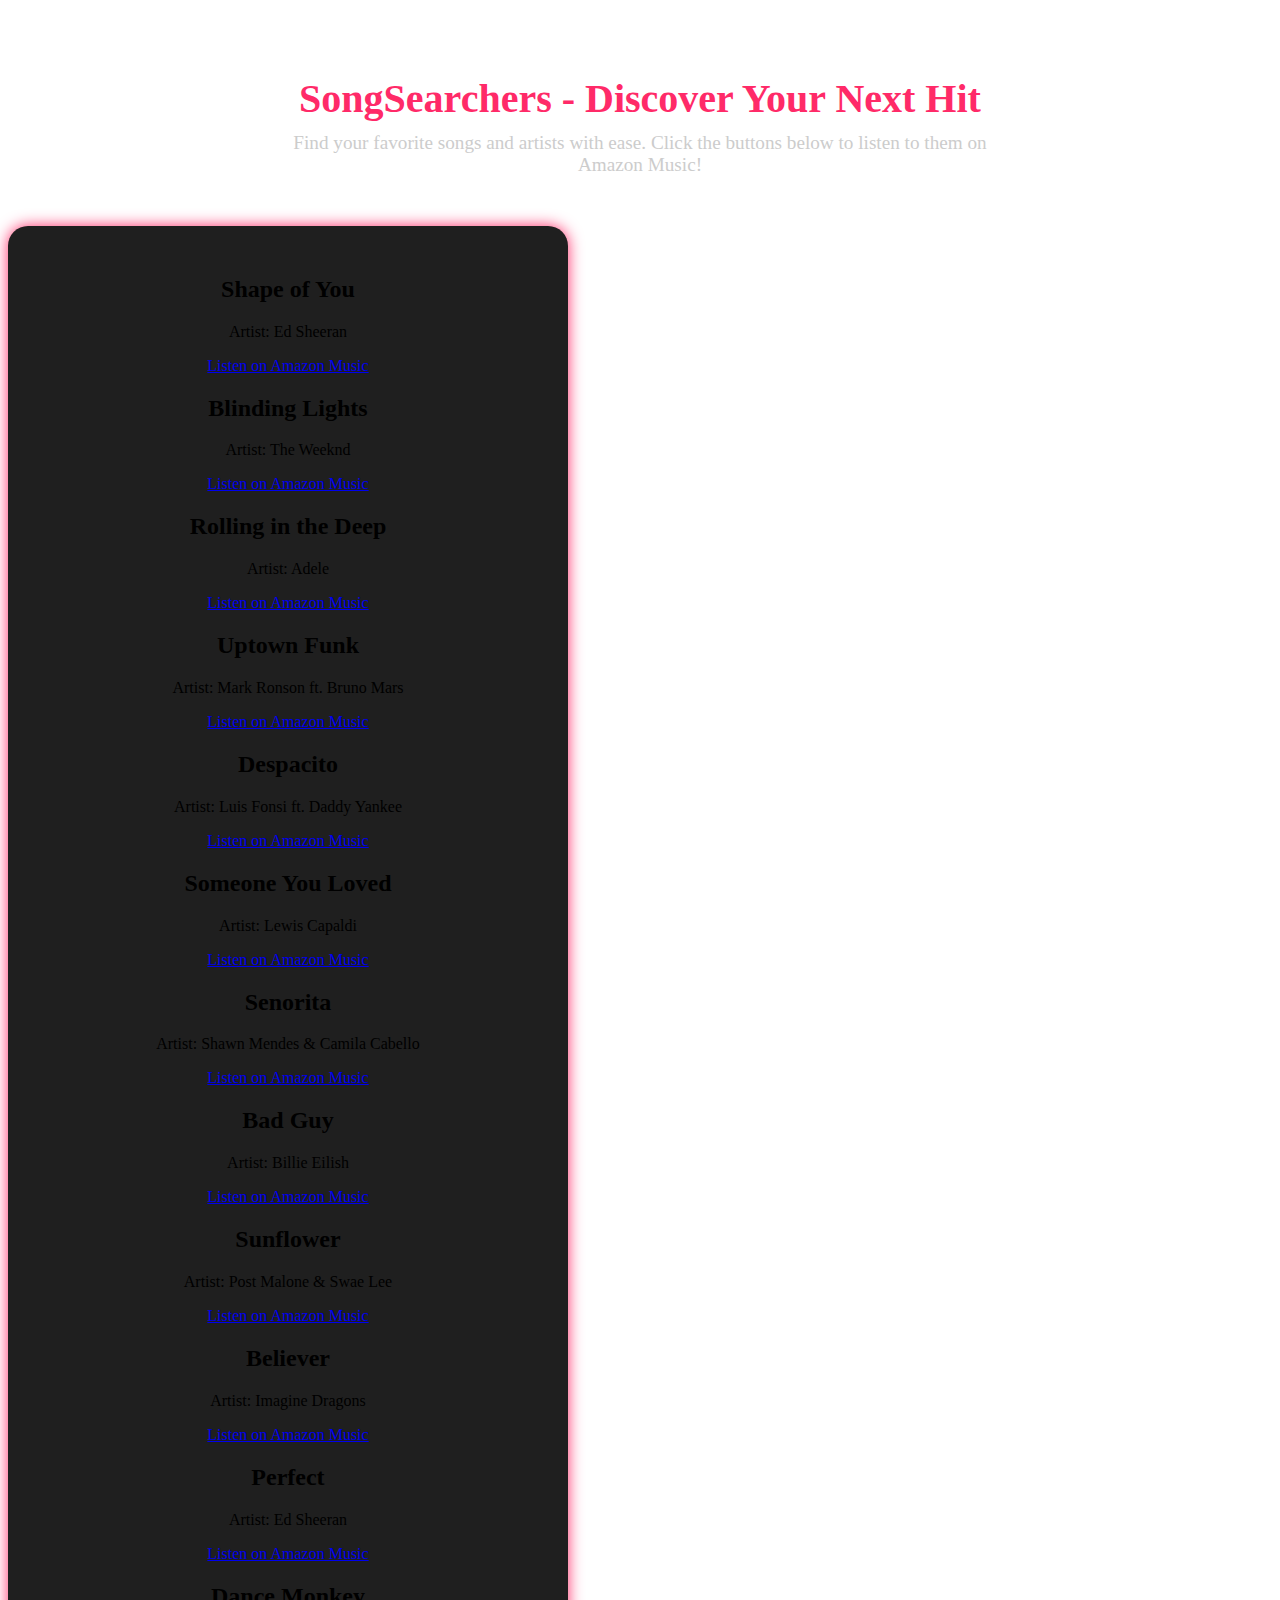
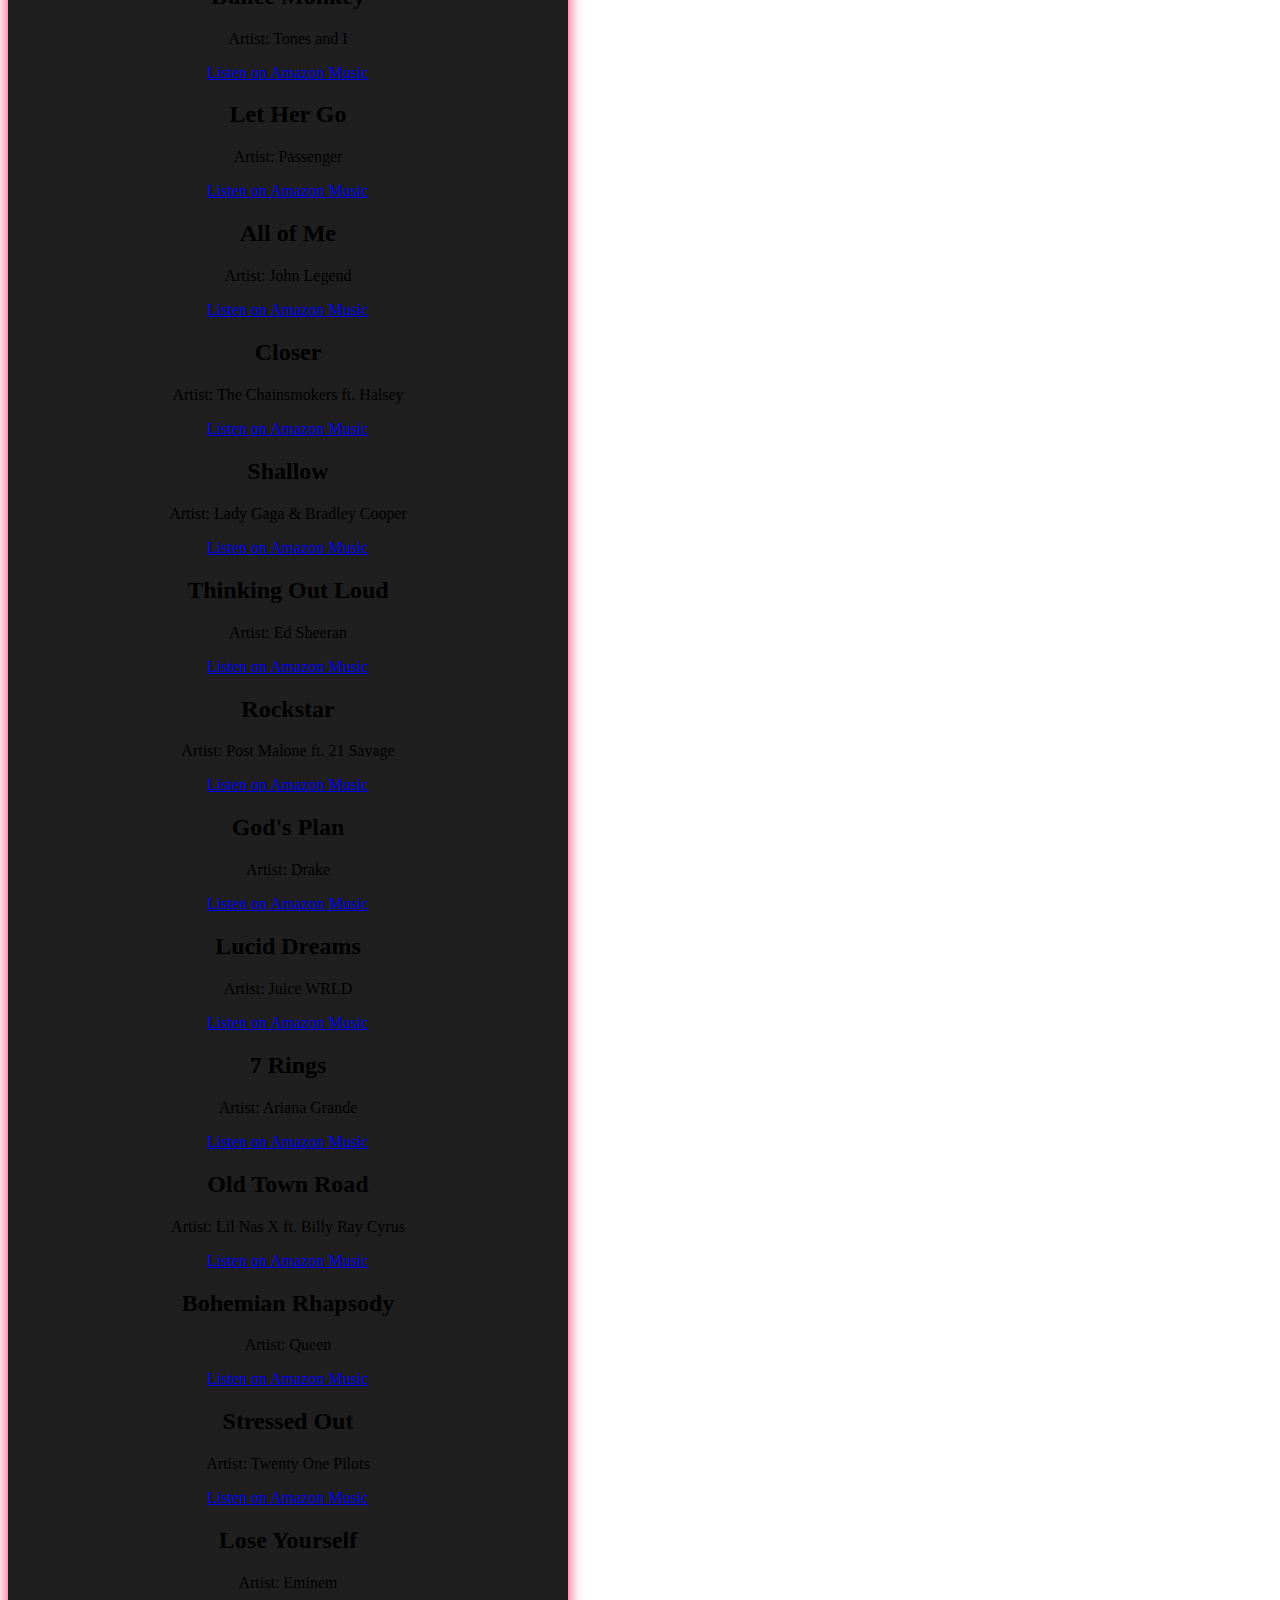
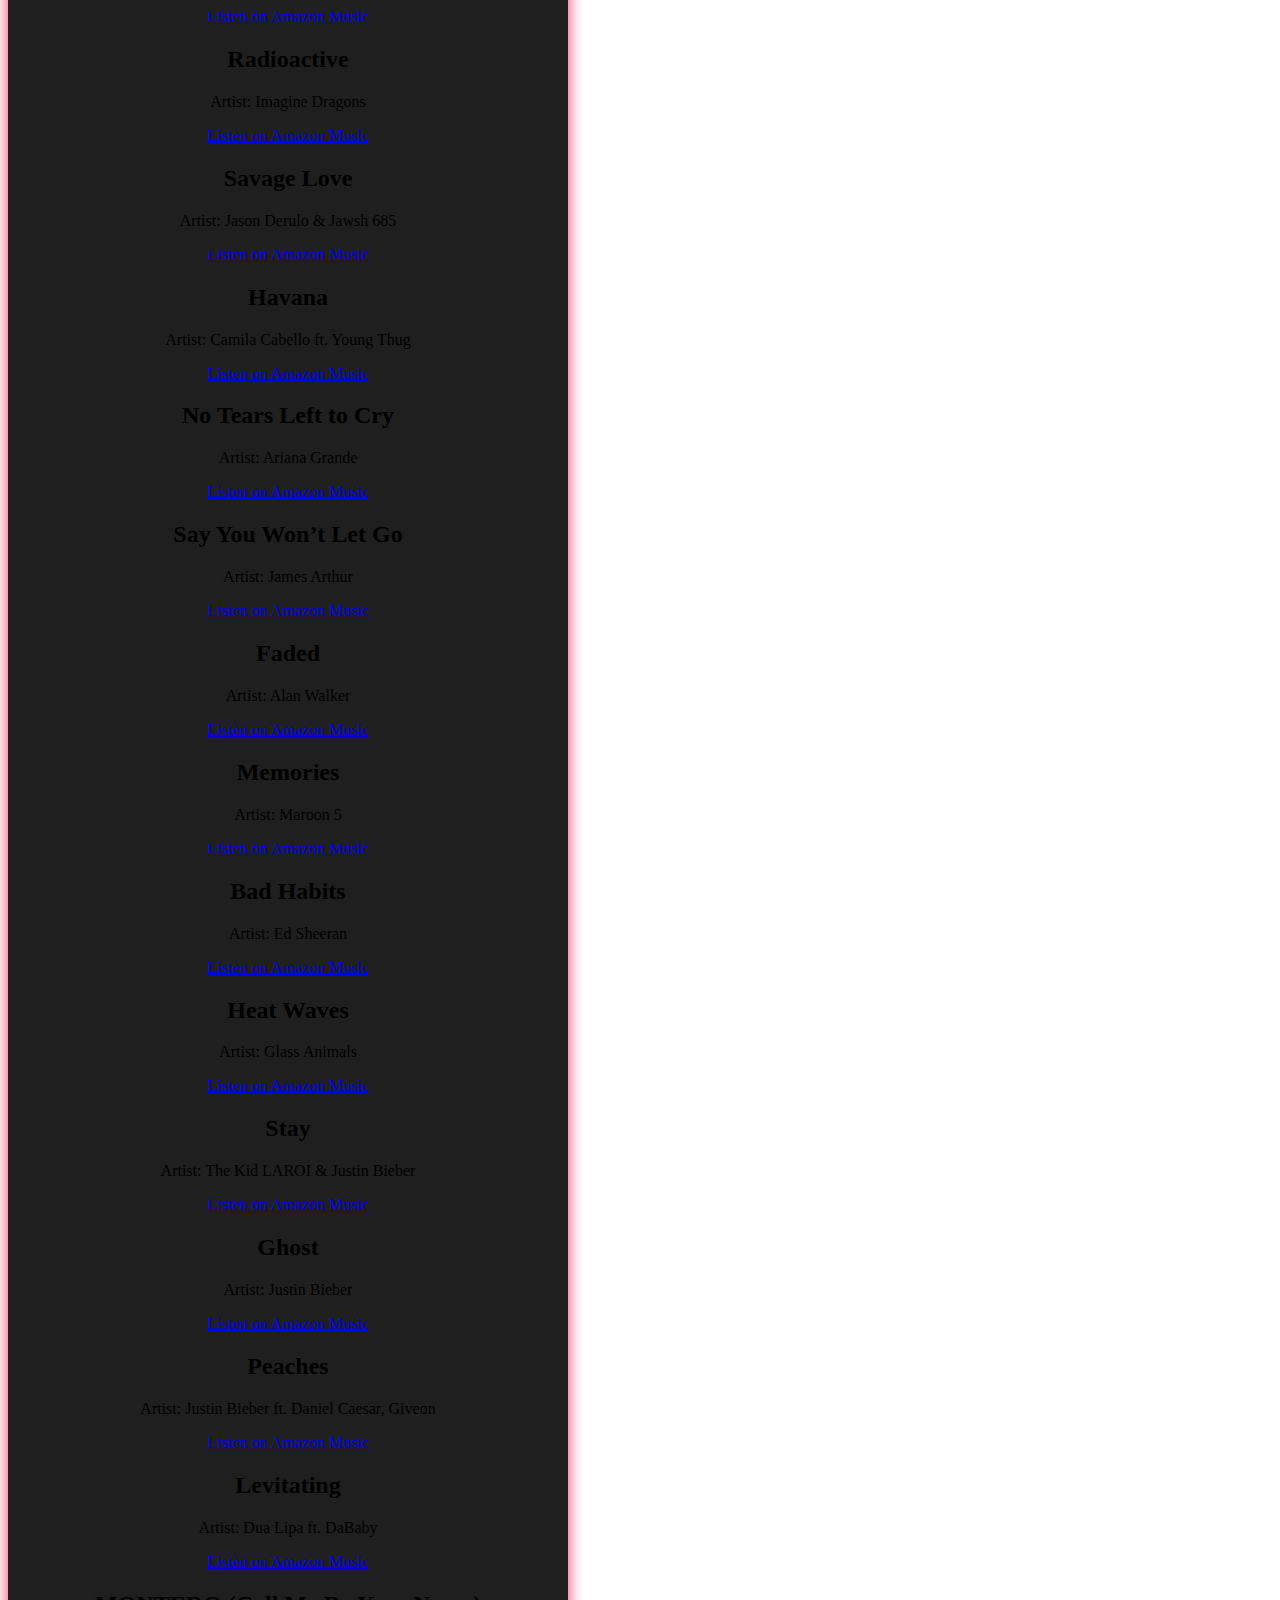
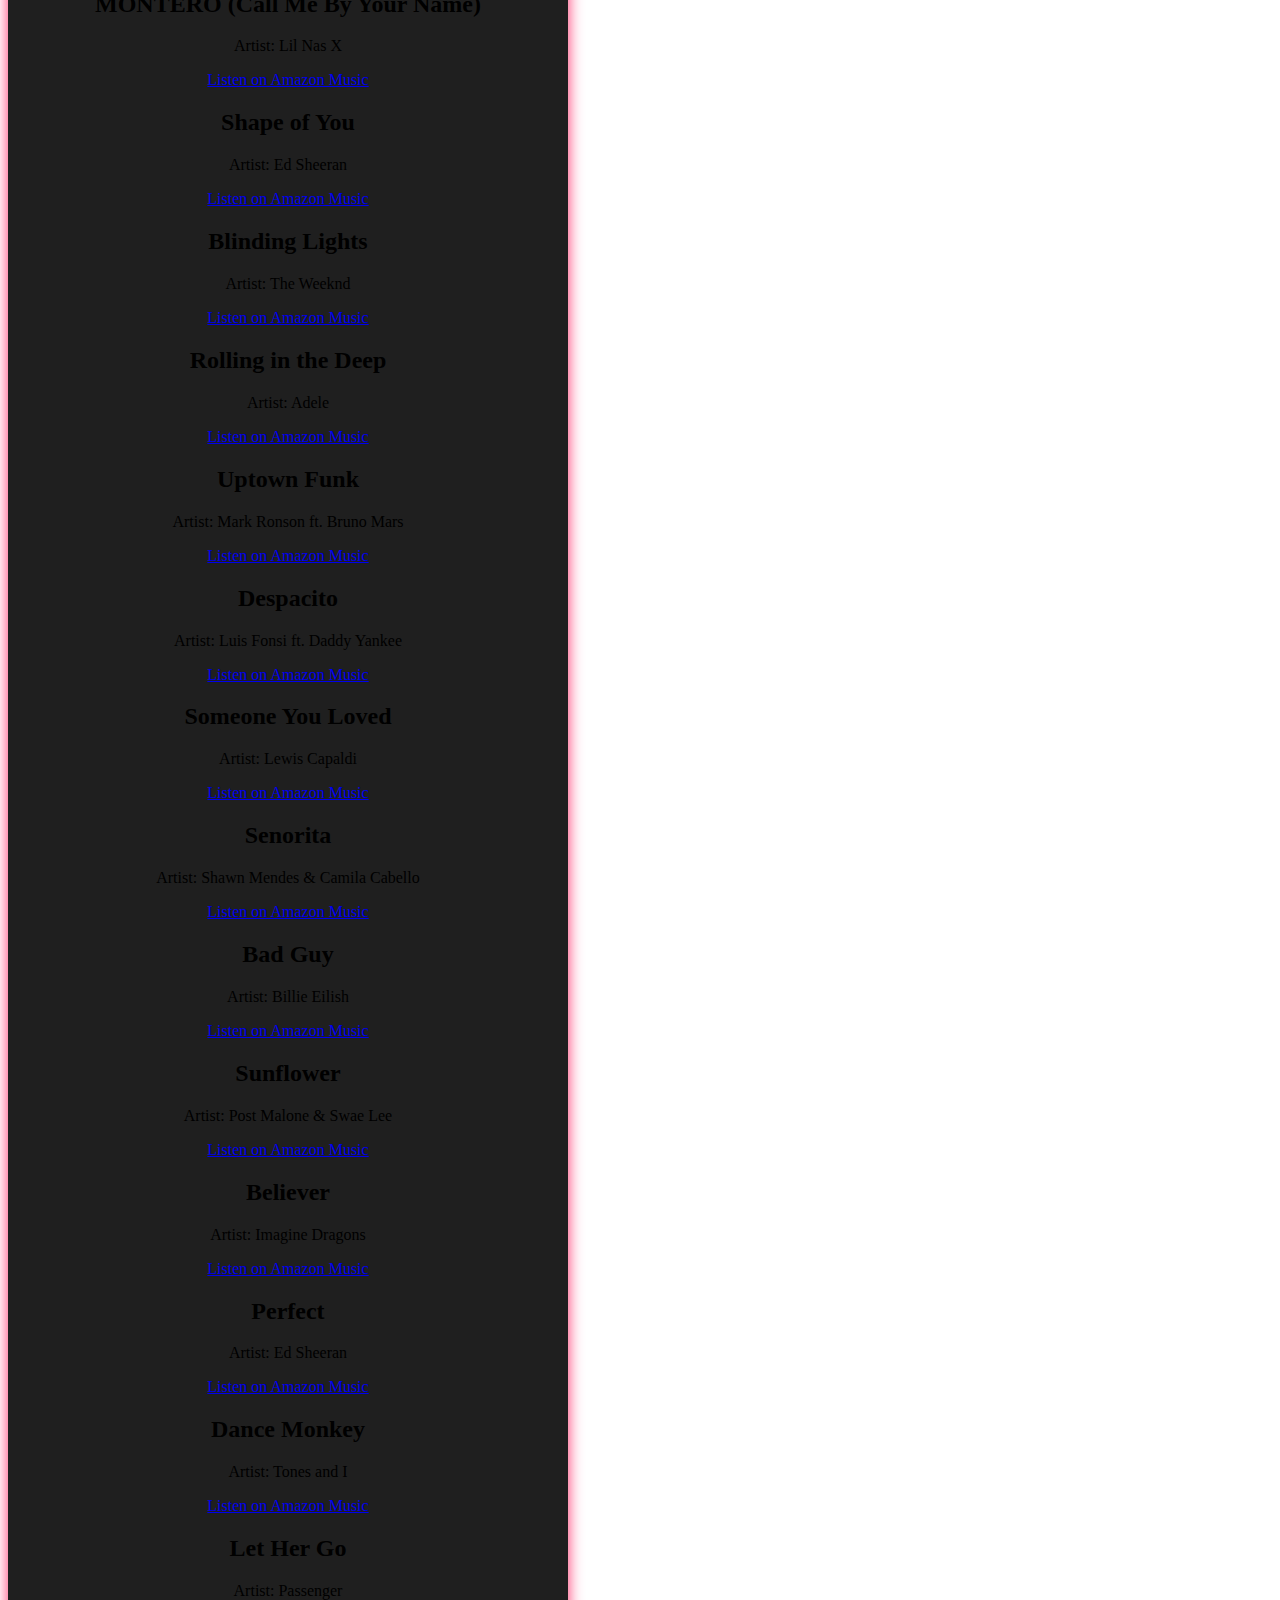
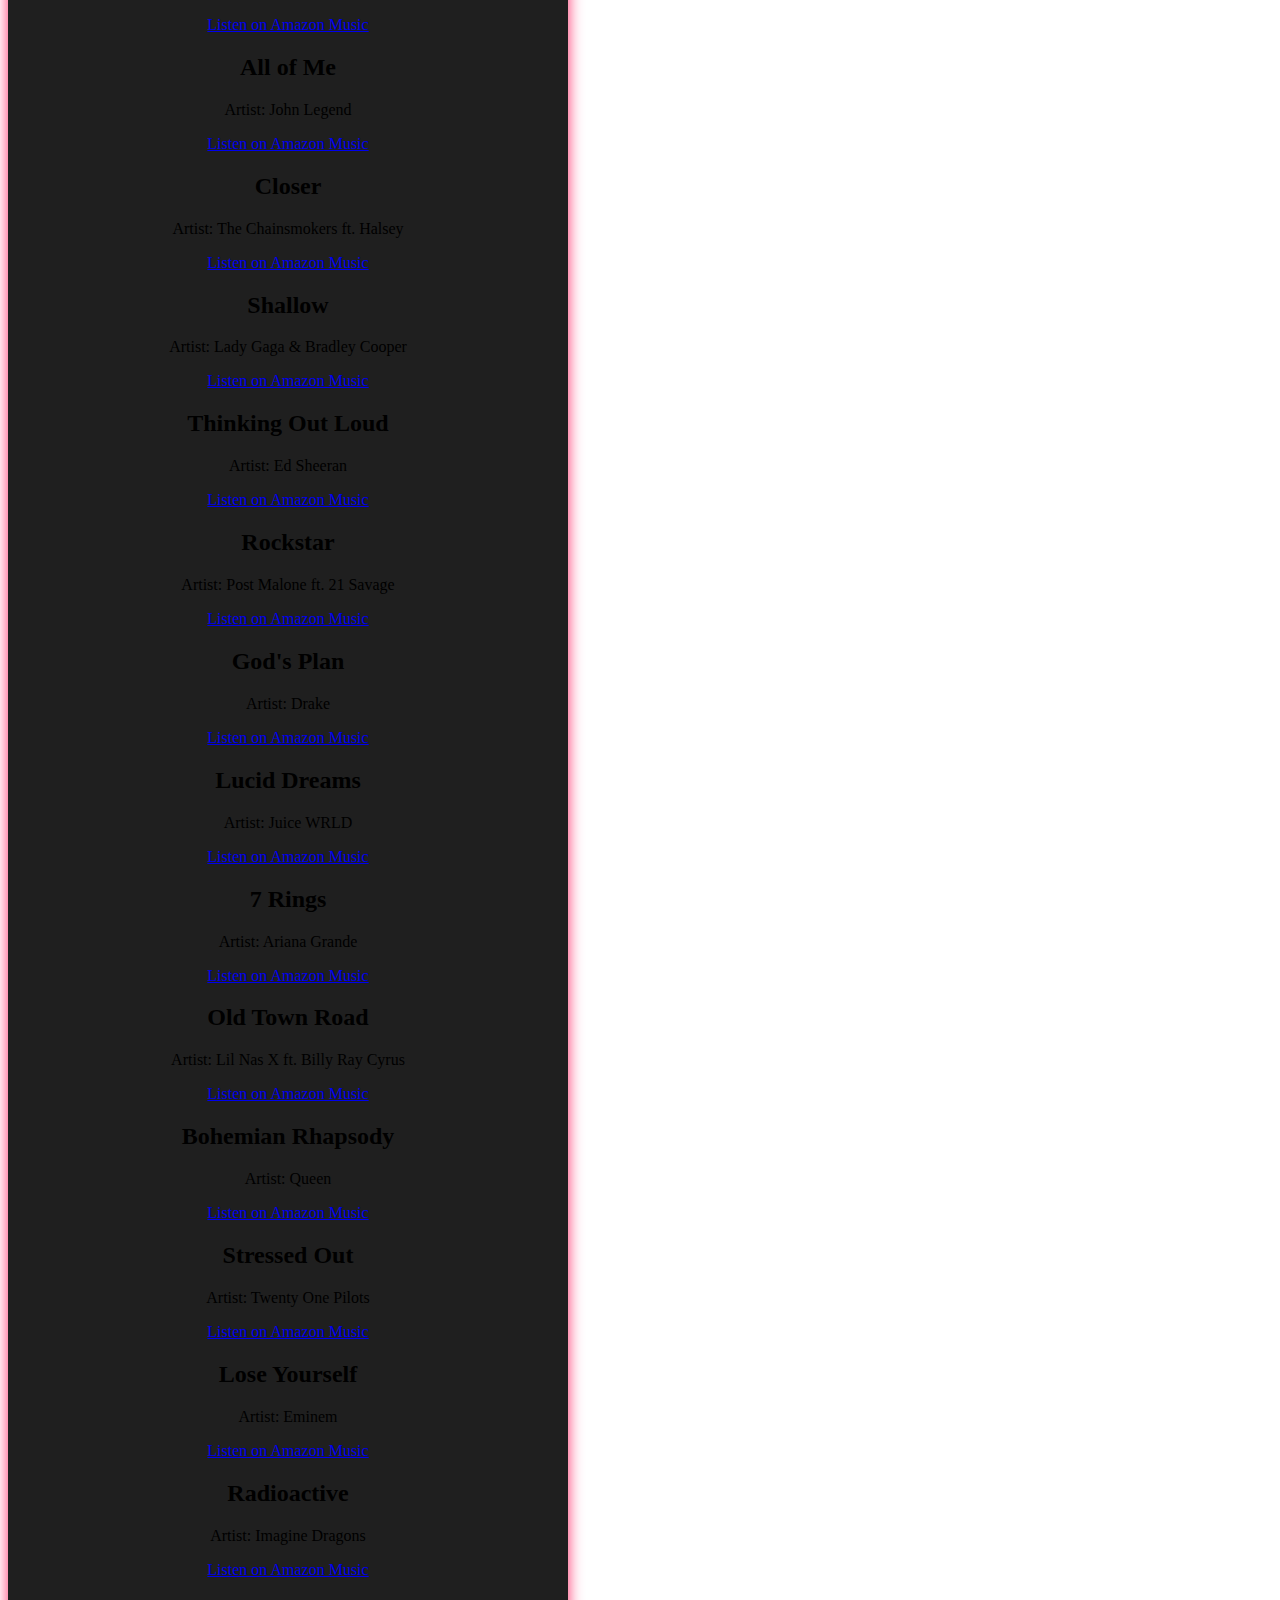
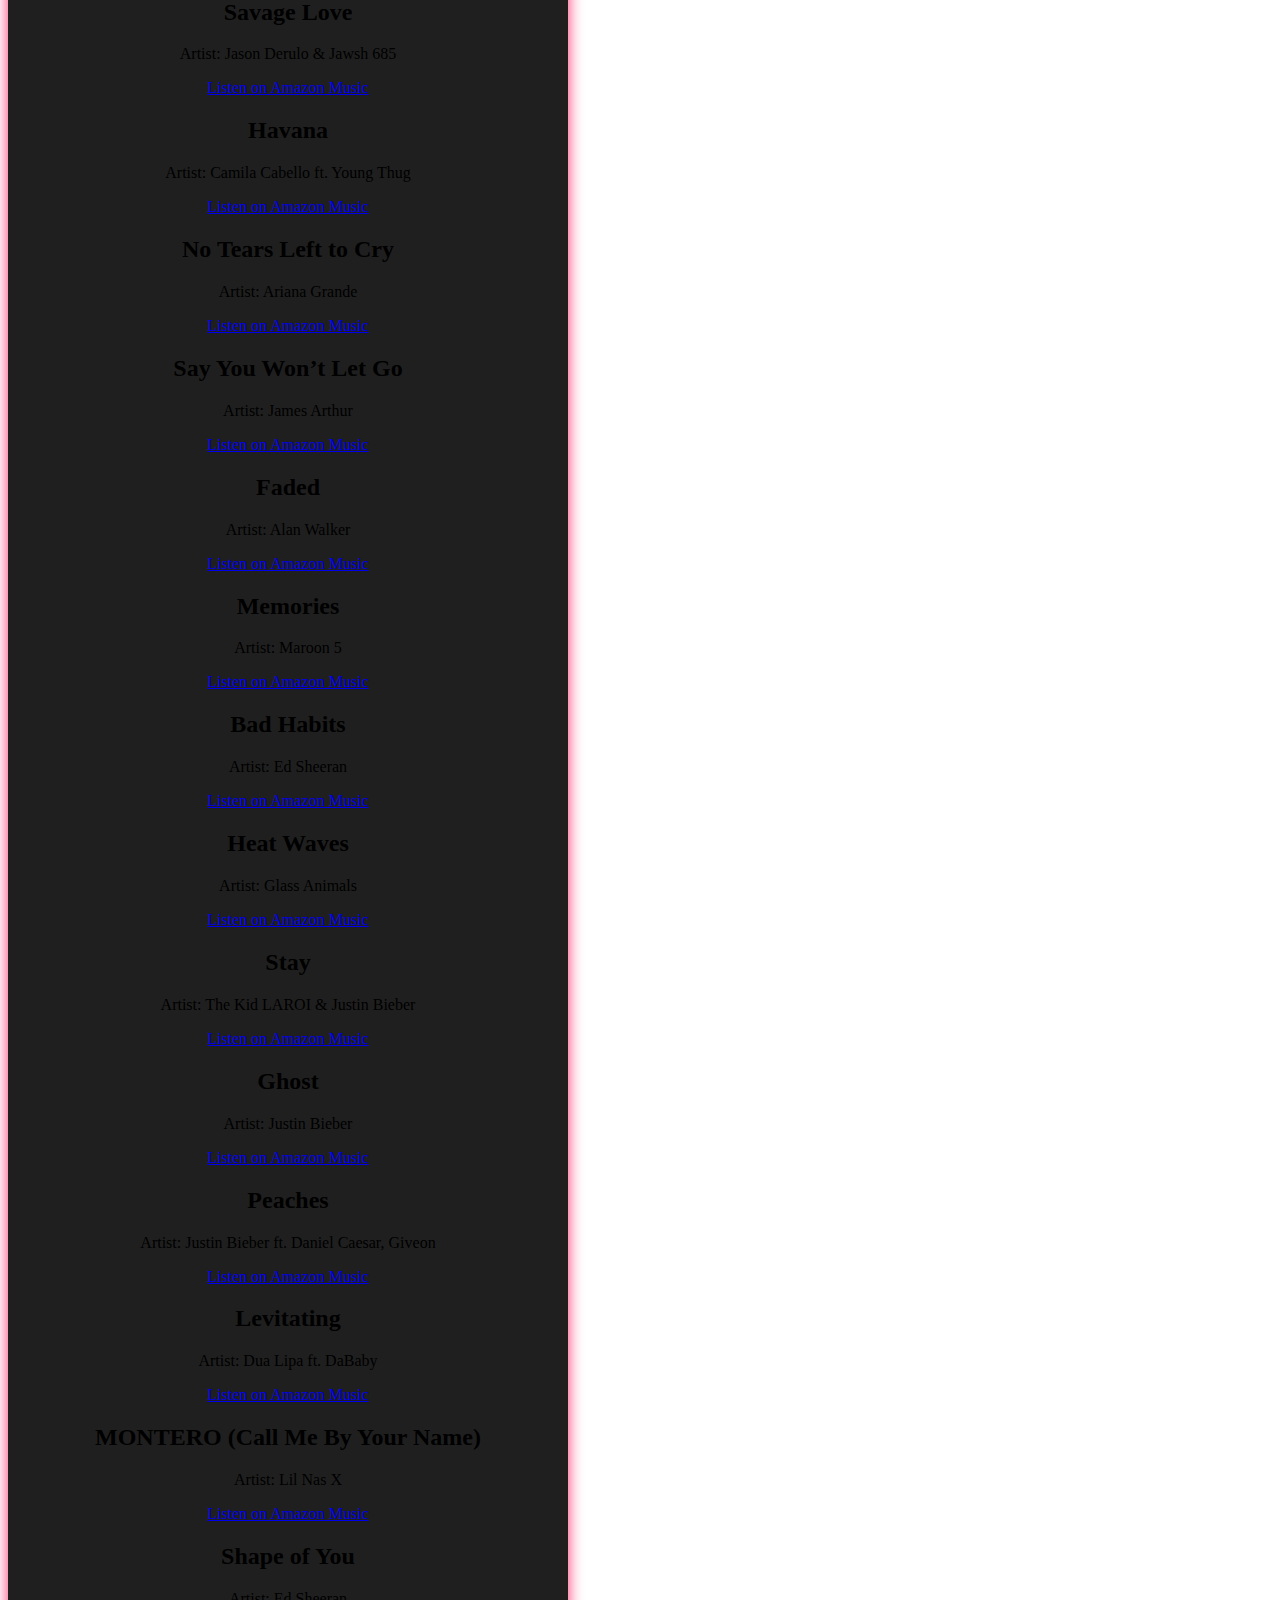
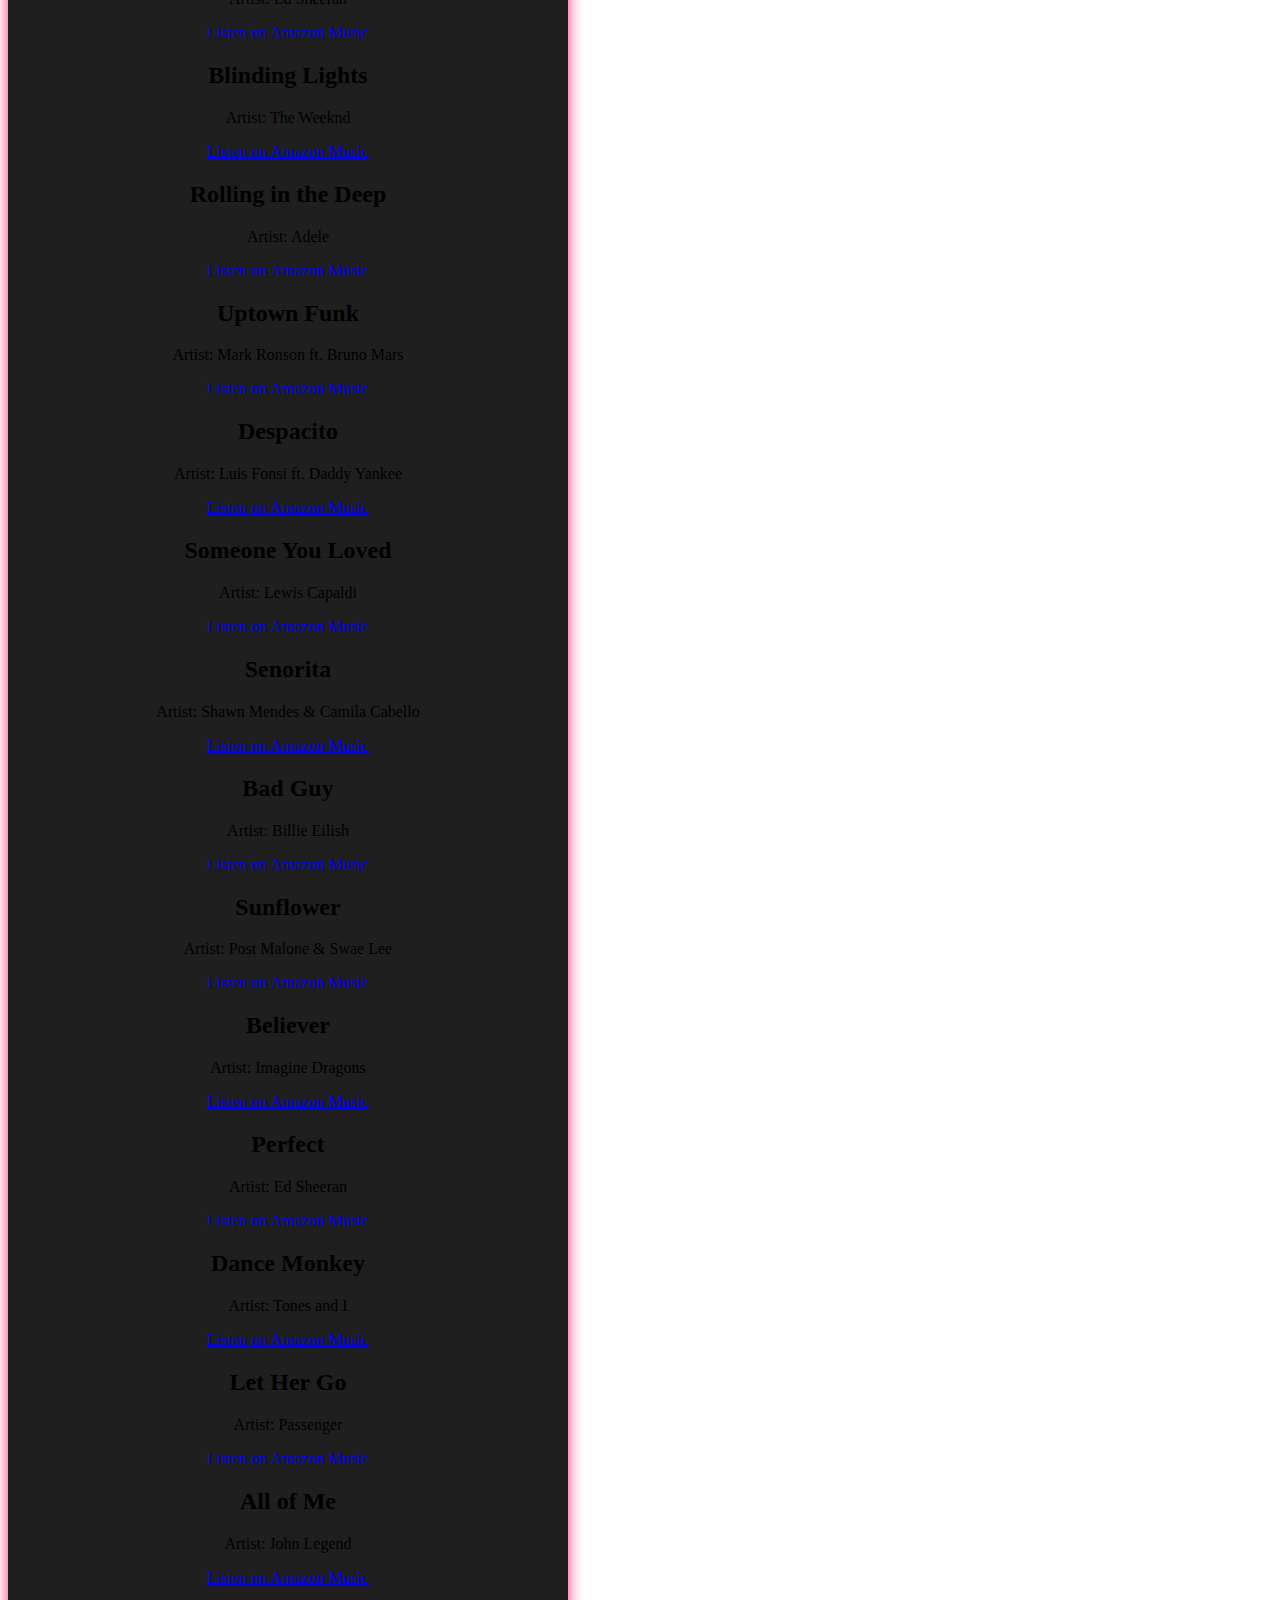
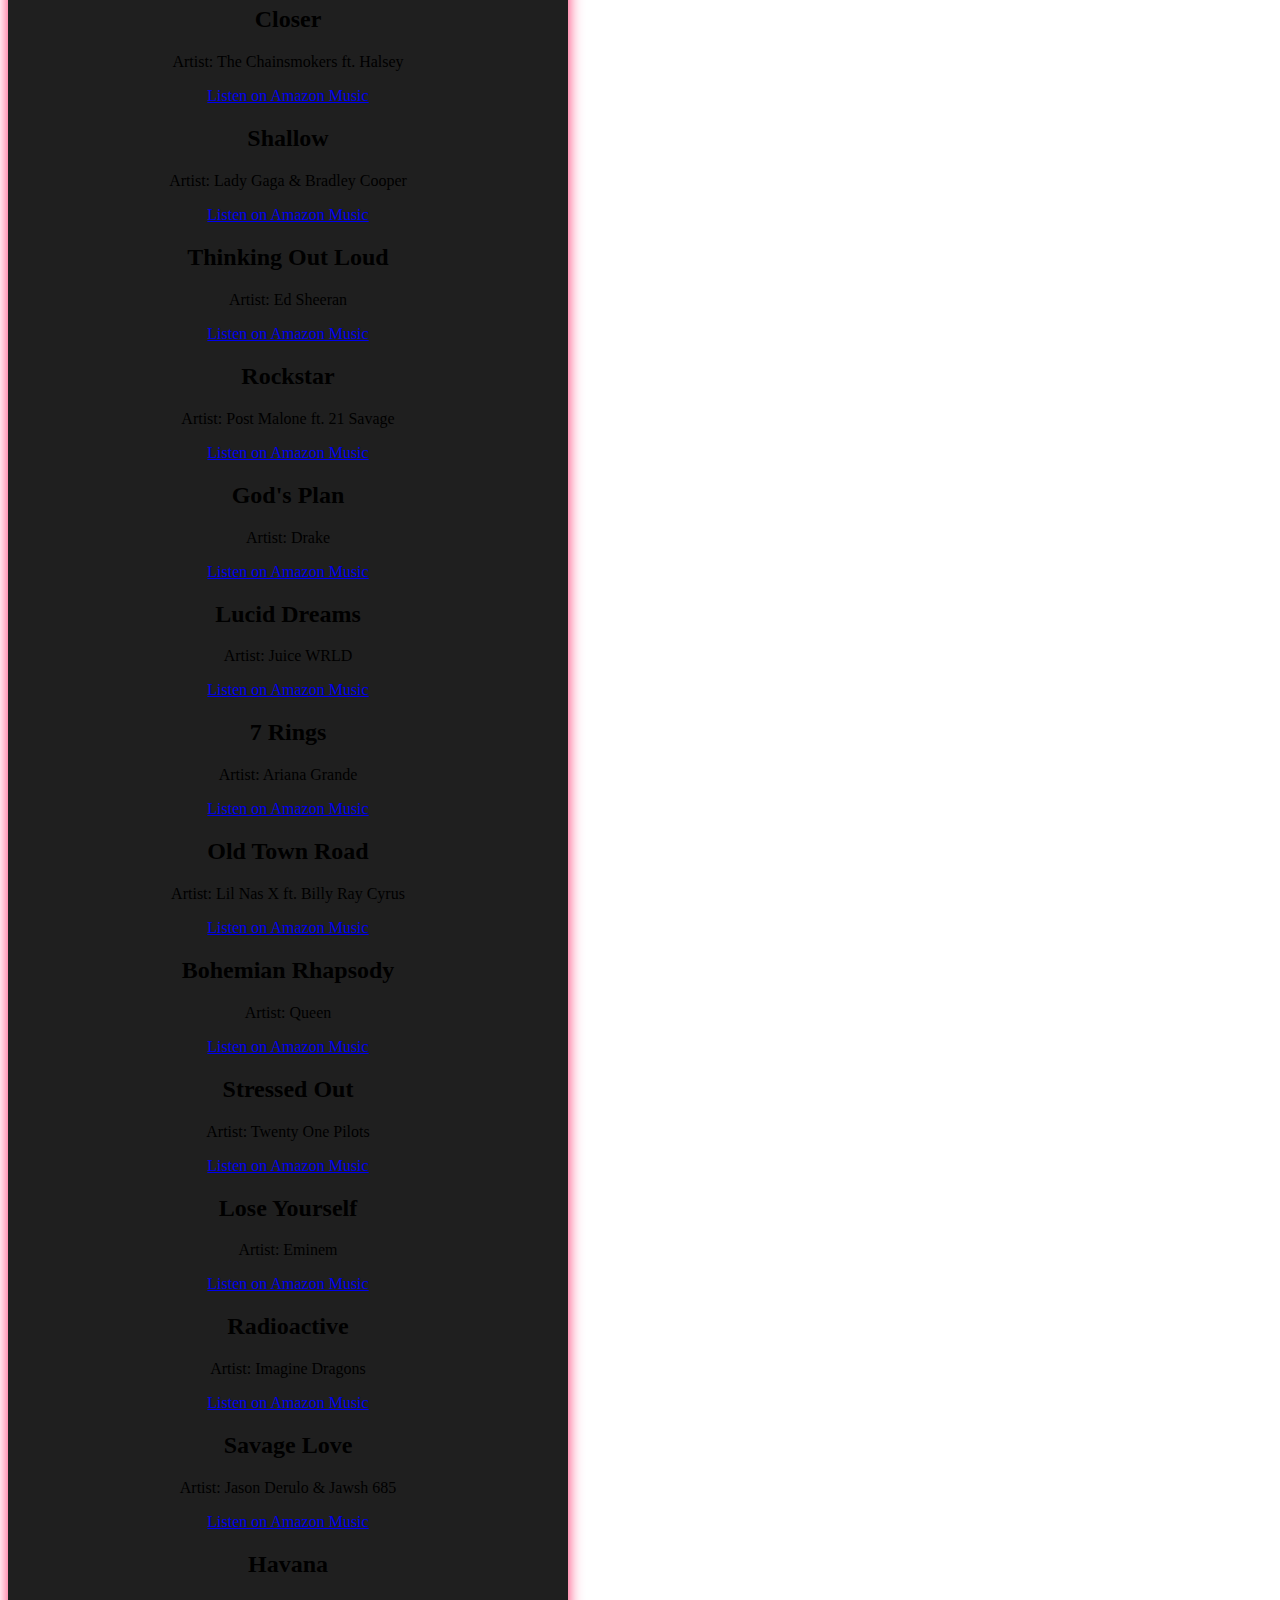
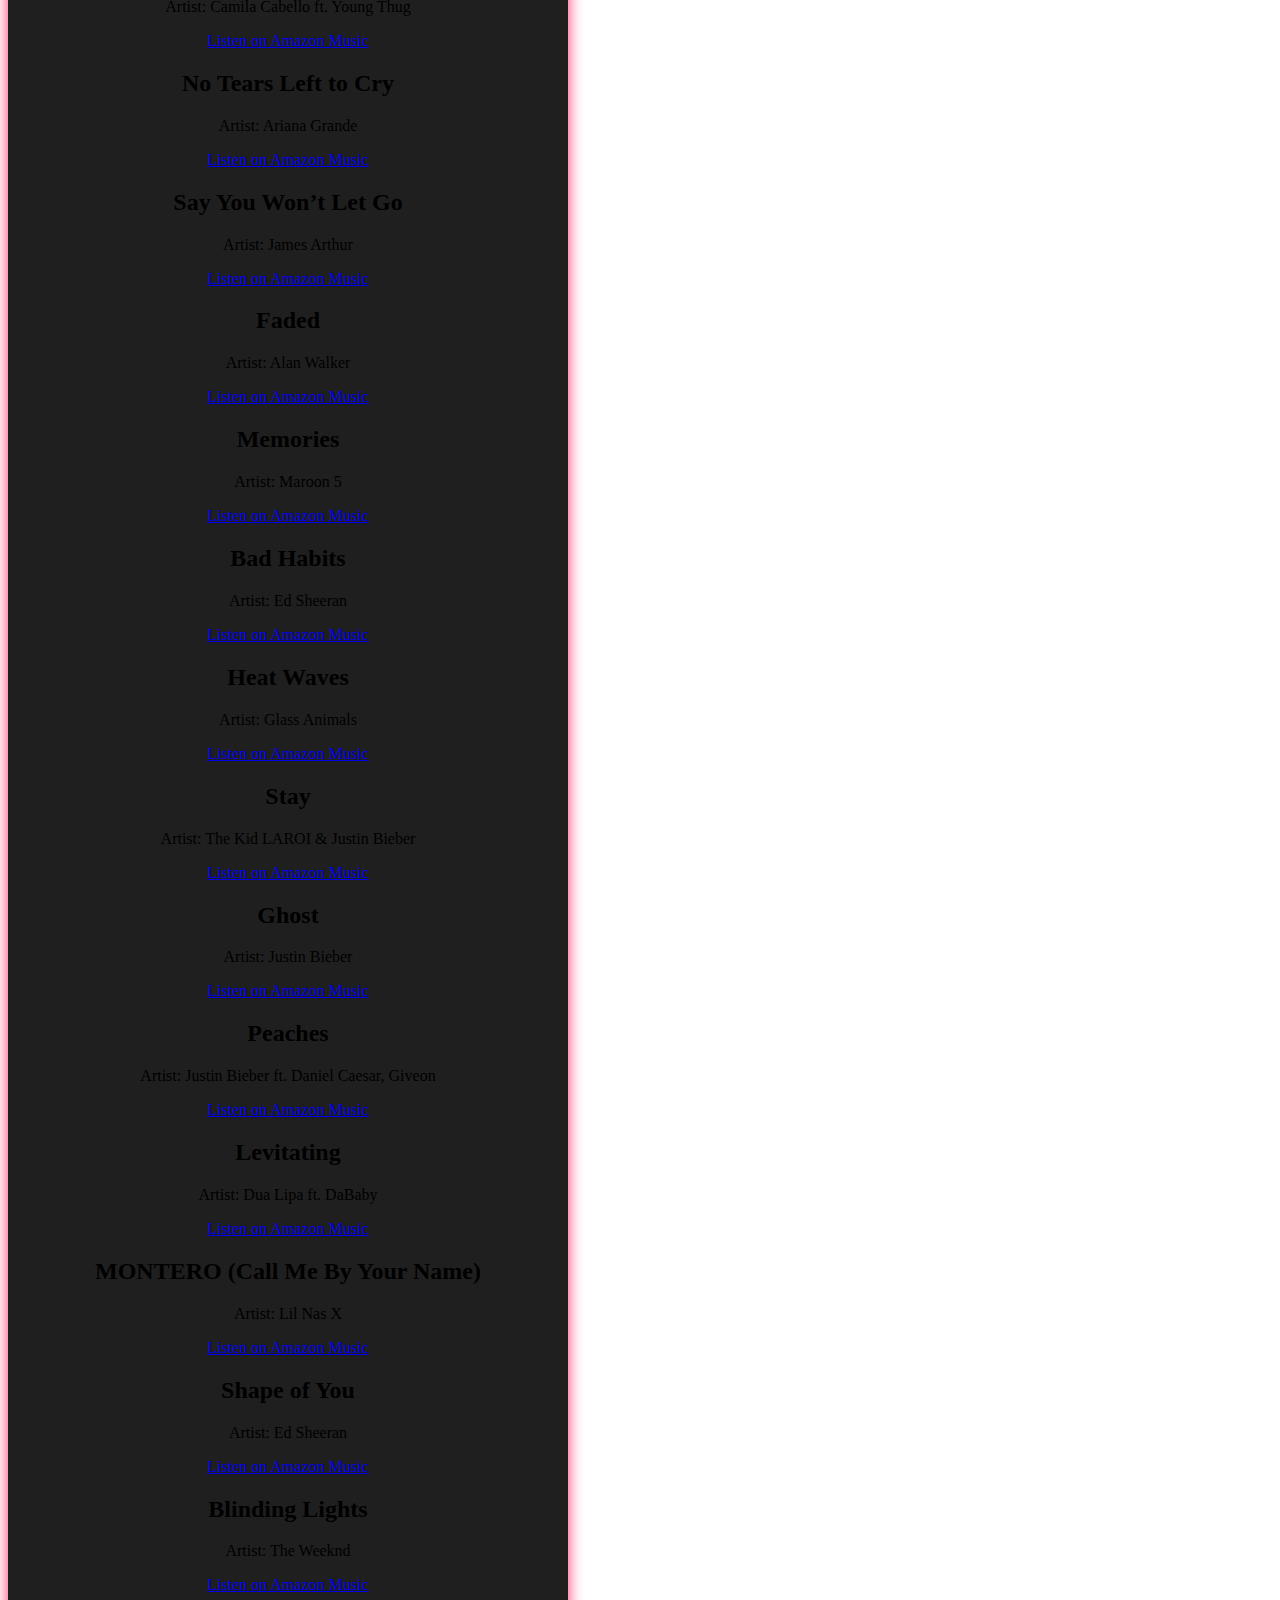
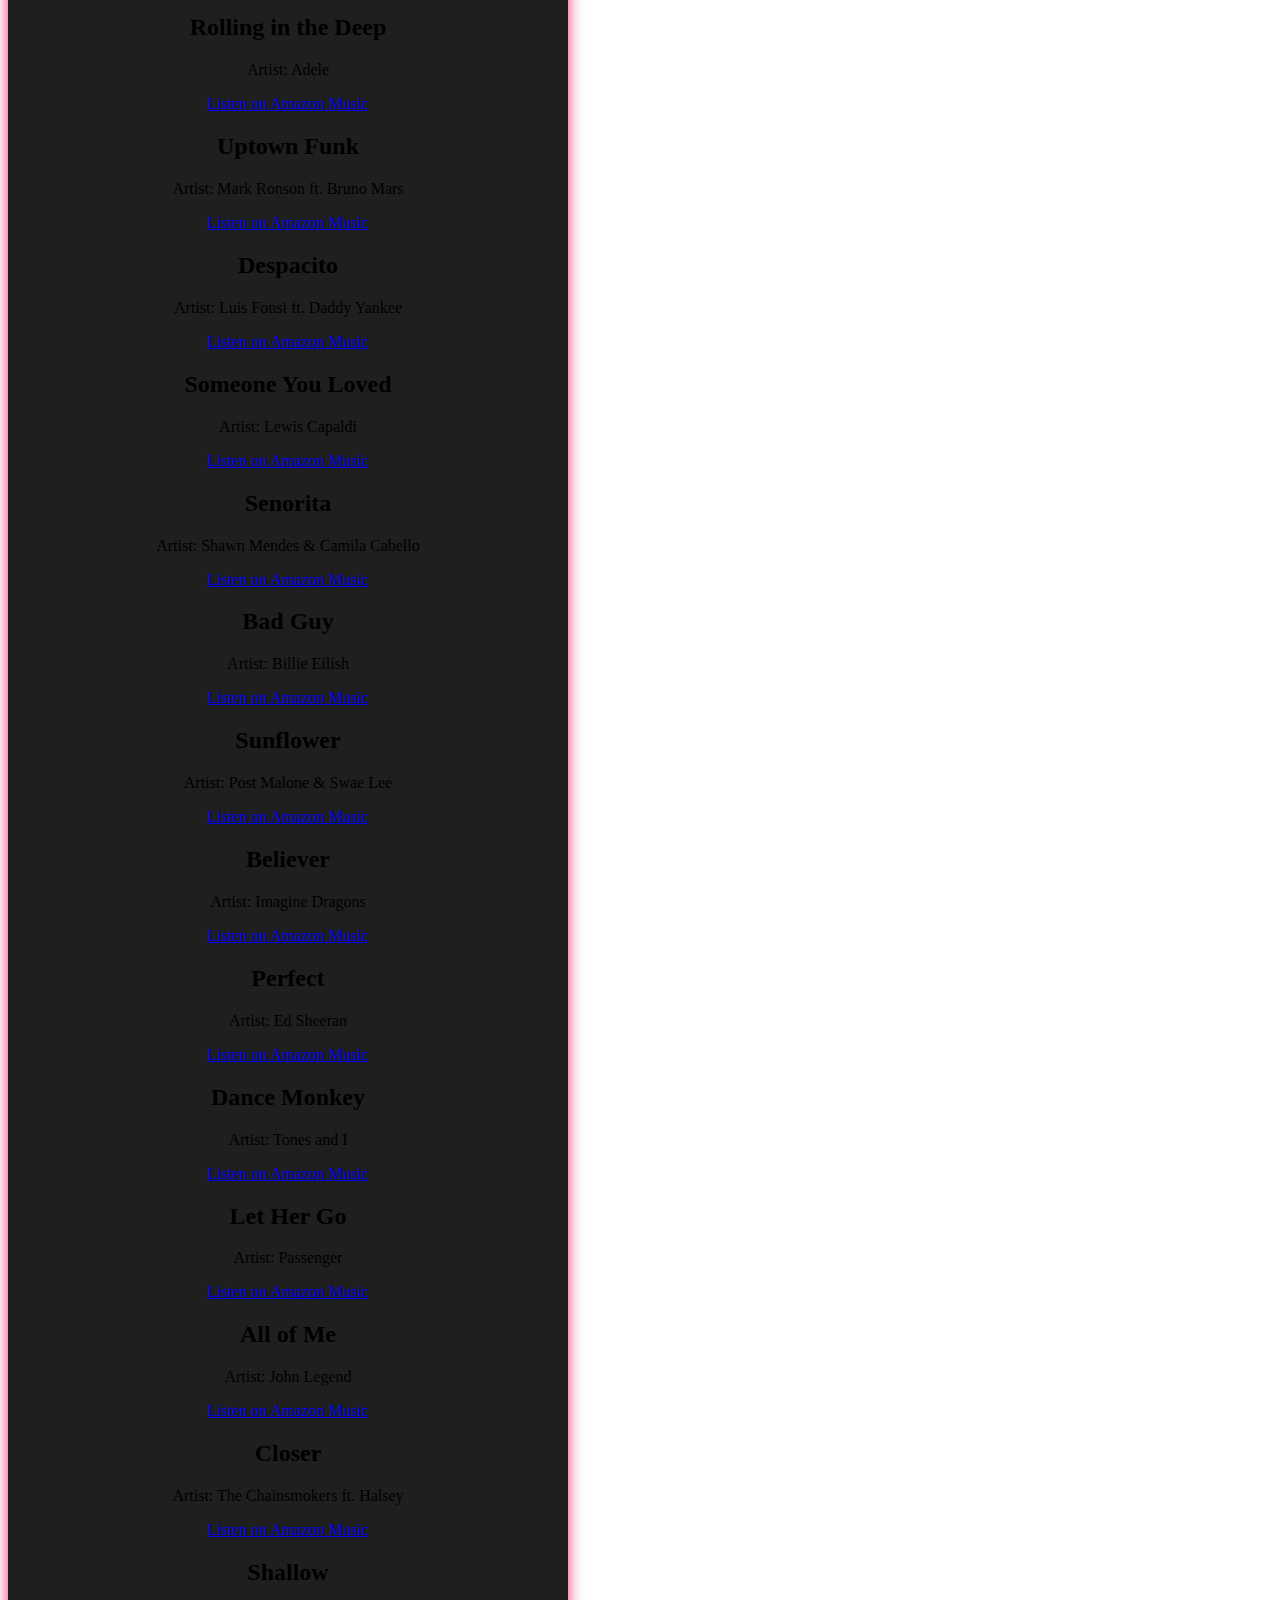
==== random-song-generator.html @ 29eebf00 "Create random-song-generator.html" ====
<!DOCTYPE html>
<html lang="en">
<head>
    <meta charset="UTF-8">
    <meta name="viewport" content="width=device-width, initial-scale=1.0">
    <title>SongSearchers</title>
    <link rel="stylesheet" href="style.css"> <!-- Your external CSS file -->
</head>
<body>
    <header>
        <h1>SongSearchers - Discover Your Next Hit</h1>
        <p class="intro">Find your favorite songs and artists with ease. Click the buttons below to listen to them on Amazon Music!</p>
    </header>

    <div class="container">


        <div class="song-item">
        <h2>Shape of You</h2>
        <p>Artist: Ed Sheeran</p>
        <a href="https://amzn.to/3G6Qhpl" class="button" target="_blank">Listen on Amazon Music</a>
    </div>
    
    <div class="song-item">
        <h2>Blinding Lights</h2>
        <p>Artist: The Weeknd</p>
        <a href="https://amzn.to/3G6Qhpl" class="button" target="_blank">Listen on Amazon Music</a>
    </div>
    
    <div class="song-item">
        <h2>Rolling in the Deep</h2>
        <p>Artist: Adele</p>
        <a href="https://amzn.to/3G6Qhpl" class="button" target="_blank">Listen on Amazon Music</a>
    </div>
    
    <div class="song-item">
        <h2>Uptown Funk</h2>
        <p>Artist: Mark Ronson ft. Bruno Mars</p>
        <a href="https://amzn.to/3G6Qhpl" class="button" target="_blank">Listen on Amazon Music</a>
    </div>
    
    <div class="song-item">
        <h2>Despacito</h2>
        <p>Artist: Luis Fonsi ft. Daddy Yankee</p>
        <a href="https://amzn.to/3G6Qhpl" class="button" target="_blank">Listen on Amazon Music</a>
    </div>
    
    <div class="song-item">
        <h2>Someone You Loved</h2>
        <p>Artist: Lewis Capaldi</p>
        <a href="https://amzn.to/3G6Qhpl" class="button" target="_blank">Listen on Amazon Music</a>
    </div>
    
    <div class="song-item">
        <h2>Senorita</h2>
        <p>Artist: Shawn Mendes & Camila Cabello</p>
        <a href="https://amzn.to/3G6Qhpl" class="button" target="_blank">Listen on Amazon Music</a>
    </div>
    
    <div class="song-item">
        <h2>Bad Guy</h2>
        <p>Artist: Billie Eilish</p>
        <a href="https://amzn.to/3G6Qhpl" class="button" target="_blank">Listen on Amazon Music</a>
    </div>
    
    <div class="song-item">
        <h2>Sunflower</h2>
        <p>Artist: Post Malone & Swae Lee</p>
        <a href="https://amzn.to/3G6Qhpl" class="button" target="_blank">Listen on Amazon Music</a>
    </div>
    
    <div class="song-item">
        <h2>Believer</h2>
        <p>Artist: Imagine Dragons</p>
        <a href="https://amzn.to/3G6Qhpl" class="button" target="_blank">Listen on Amazon Music</a>
    </div>
    
    <div class="song-item">
        <h2>Perfect</h2>
        <p>Artist: Ed Sheeran</p>
        <a href="https://amzn.to/3G6Qhpl" class="button" target="_blank">Listen on Amazon Music</a>
    </div>
    
    <div class="song-item">
        <h2>Dance Monkey</h2>
        <p>Artist: Tones and I</p>
        <a href="https://amzn.to/3G6Qhpl" class="button" target="_blank">Listen on Amazon Music</a>
    </div>
    
    <div class="song-item">
        <h2>Let Her Go</h2>
        <p>Artist: Passenger</p>
        <a href="https://amzn.to/3G6Qhpl" class="button" target="_blank">Listen on Amazon Music</a>
    </div>
    
    <div class="song-item">
        <h2>All of Me</h2>
        <p>Artist: John Legend</p>
        <a href="https://amzn.to/3G6Qhpl" class="button" target="_blank">Listen on Amazon Music</a>
    </div>
    
    <div class="song-item">
        <h2>Closer</h2>
        <p>Artist: The Chainsmokers ft. Halsey</p>
        <a href="https://amzn.to/3G6Qhpl" class="button" target="_blank">Listen on Amazon Music</a>
    </div>
    
    <div class="song-item">
        <h2>Shallow</h2>
        <p>Artist: Lady Gaga & Bradley Cooper</p>
        <a href="https://amzn.to/3G6Qhpl" class="button" target="_blank">Listen on Amazon Music</a>
    </div>
    
    <div class="song-item">
        <h2>Thinking Out Loud</h2>
        <p>Artist: Ed Sheeran</p>
        <a href="https://amzn.to/3G6Qhpl" class="button" target="_blank">Listen on Amazon Music</a>
    </div>
    
    <div class="song-item">
        <h2>Rockstar</h2>
        <p>Artist: Post Malone ft. 21 Savage</p>
        <a href="https://amzn.to/3G6Qhpl" class="button" target="_blank">Listen on Amazon Music</a>
    </div>
    
    <div class="song-item">
        <h2>God's Plan</h2>
        <p>Artist: Drake</p>
        <a href="https://amzn.to/3G6Qhpl" class="button" target="_blank">Listen on Amazon Music</a>
    </div>
    
    <div class="song-item">
        <h2>Lucid Dreams</h2>
        <p>Artist: Juice WRLD</p>
        <a href="https://amzn.to/3G6Qhpl" class="button" target="_blank">Listen on Amazon Music</a>
    </div>
    
    <div class="song-item">
        <h2>7 Rings</h2>
        <p>Artist: Ariana Grande</p>
        <a href="https://amzn.to/3G6Qhpl" class="button" target="_blank">Listen on Amazon Music</a>
    </div>
    
    <div class="song-item">
        <h2>Old Town Road</h2>
        <p>Artist: Lil Nas X ft. Billy Ray Cyrus</p>
        <a href="https://amzn.to/3G6Qhpl" class="button" target="_blank">Listen on Amazon Music</a>
    </div>
    
    <div class="song-item">
        <h2>Bohemian Rhapsody</h2>
        <p>Artist: Queen</p>
        <a href="https://amzn.to/3G6Qhpl" class="button" target="_blank">Listen on Amazon Music</a>
    </div>
    
    <div class="song-item">
        <h2>Stressed Out</h2>
        <p>Artist: Twenty One Pilots</p>
        <a href="https://amzn.to/3G6Qhpl" class="button" target="_blank">Listen on Amazon Music</a>
    </div>
    
    <div class="song-item">
        <h2>Lose Yourself</h2>
        <p>Artist: Eminem</p>
        <a href="https://amzn.to/3G6Qhpl" class="button" target="_blank">Listen on Amazon Music</a>
    </div>
    
    <div class="song-item">
        <h2>Radioactive</h2>
        <p>Artist: Imagine Dragons</p>
        <a href="https://amzn.to/3G6Qhpl" class="button" target="_blank">Listen on Amazon Music</a>
    </div>
    
    <div class="song-item">
        <h2>Savage Love</h2>
        <p>Artist: Jason Derulo & Jawsh 685</p>
        <a href="https://amzn.to/3G6Qhpl" class="button" target="_blank">Listen on Amazon Music</a>
    </div>
    
    <div class="song-item">
        <h2>Havana</h2>
        <p>Artist: Camila Cabello ft. Young Thug</p>
        <a href="https://amzn.to/3G6Qhpl" class="button" target="_blank">Listen on Amazon Music</a>
    </div>
    
    <div class="song-item">
        <h2>No Tears Left to Cry</h2>
        <p>Artist: Ariana Grande</p>
        <a href="https://amzn.to/3G6Qhpl" class="button" target="_blank">Listen on Amazon Music</a>
    </div>
    
    <div class="song-item">
        <h2>Say You Won’t Let Go</h2>
        <p>Artist: James Arthur</p>
        <a href="https://amzn.to/3G6Qhpl" class="button" target="_blank">Listen on Amazon Music</a>
    </div>
    
    <div class="song-item">
        <h2>Faded</h2>
        <p>Artist: Alan Walker</p>
        <a href="https://amzn.to/3G6Qhpl" class="button" target="_blank">Listen on Amazon Music</a>
    </div>
    
    <div class="song-item">
        <h2>Memories</h2>
        <p>Artist: Maroon 5</p>
        <a href="https://amzn.to/3G6Qhpl" class="button" target="_blank">Listen on Amazon Music</a>
    </div>
    
    <div class="song-item">
        <h2>Bad Habits</h2>
        <p>Artist: Ed Sheeran</p>
        <a href="https://amzn.to/3G6Qhpl" class="button" target="_blank">Listen on Amazon Music</a>
    </div>
    
    <div class="song-item">
        <h2>Heat Waves</h2>
        <p>Artist: Glass Animals</p>
        <a href="https://amzn.to/3G6Qhpl" class="button" target="_blank">Listen on Amazon Music</a>
    </div>
    
    <div class="song-item">
        <h2>Stay</h2>
        <p>Artist: The Kid LAROI & Justin Bieber</p>
        <a href="https://amzn.to/3G6Qhpl" class="button" target="_blank">Listen on Amazon Music</a>
    </div>
    
    <div class="song-item">
        <h2>Ghost</h2>
        <p>Artist: Justin Bieber</p>
        <a href="https://amzn.to/3G6Qhpl" class="button" target="_blank">Listen on Amazon Music</a>
    </div>
    
    <div class="song-item">
        <h2>Peaches</h2>
        <p>Artist: Justin Bieber ft. Daniel Caesar, Giveon</p>
        <a href="https://amzn.to/3G6Qhpl" class="button" target="_blank">Listen on Amazon Music</a>
    </div>
    
    <div class="song-item">
        <h2>Levitating</h2>
        <p>Artist: Dua Lipa ft. DaBaby</p>
        <a href="https://amzn.to/3G6Qhpl" class="button" target="_blank">Listen on Amazon Music</a>
    </div>
    
    <div class="song-item">
        <h2>MONTERO (Call Me By Your Name)</h2>
        <p>Artist: Lil Nas X</p>
        <a href="https://amzn.to/3G6Qhpl" class="button" target="_blank">Listen on Amazon Music</a>
    </div>
    
    <div class="song-item">
        <h2>Shape of You</h2>
        <p>Artist: Ed Sheeran</p>
        <a href="https://amzn.to/3G6Qhpl" class="button" target="_blank">Listen on Amazon Music</a>
    </div>
    
    <div class="song-item">
        <h2>Blinding Lights</h2>
        <p>Artist: The Weeknd</p>
        <a href="https://amzn.to/3G6Qhpl" class="button" target="_blank">Listen on Amazon Music</a>
    </div>
    
    <div class="song-item">
        <h2>Rolling in the Deep</h2>
        <p>Artist: Adele</p>
        <a href="https://amzn.to/3G6Qhpl" class="button" target="_blank">Listen on Amazon Music</a>
    </div>
    
    <div class="song-item">
        <h2>Uptown Funk</h2>
        <p>Artist: Mark Ronson ft. Bruno Mars</p>
        <a href="https://amzn.to/3G6Qhpl" class="button" target="_blank">Listen on Amazon Music</a>
    </div>
    
    <div class="song-item">
        <h2>Despacito</h2>
        <p>Artist: Luis Fonsi ft. Daddy Yankee</p>
        <a href="https://amzn.to/3G6Qhpl" class="button" target="_blank">Listen on Amazon Music</a>
    </div>
    
    <div class="song-item">
        <h2>Someone You Loved</h2>
        <p>Artist: Lewis Capaldi</p>
        <a href="https://amzn.to/3G6Qhpl" class="button" target="_blank">Listen on Amazon Music</a>
    </div>
    
    <div class="song-item">
        <h2>Senorita</h2>
        <p>Artist: Shawn Mendes & Camila Cabello</p>
        <a href="https://amzn.to/3G6Qhpl" class="button" target="_blank">Listen on Amazon Music</a>
    </div>
    
    <div class="song-item">
        <h2>Bad Guy</h2>
        <p>Artist: Billie Eilish</p>
        <a href="https://amzn.to/3G6Qhpl" class="button" target="_blank">Listen on Amazon Music</a>
    </div>
    
    <div class="song-item">
        <h2>Sunflower</h2>
        <p>Artist: Post Malone & Swae Lee</p>
        <a href="https://amzn.to/3G6Qhpl" class="button" target="_blank">Listen on Amazon Music</a>
    </div>
    
    <div class="song-item">
        <h2>Believer</h2>
        <p>Artist: Imagine Dragons</p>
        <a href="https://amzn.to/3G6Qhpl" class="button" target="_blank">Listen on Amazon Music</a>
    </div>
    
    <div class="song-item">
        <h2>Perfect</h2>
        <p>Artist: Ed Sheeran</p>
        <a href="https://amzn.to/3G6Qhpl" class="button" target="_blank">Listen on Amazon Music</a>
    </div>
    
    <div class="song-item">
        <h2>Dance Monkey</h2>
        <p>Artist: Tones and I</p>
        <a href="https://amzn.to/3G6Qhpl" class="button" target="_blank">Listen on Amazon Music</a>
    </div>
    
    <div class="song-item">
        <h2>Let Her Go</h2>
        <p>Artist: Passenger</p>
        <a href="https://amzn.to/3G6Qhpl" class="button" target="_blank">Listen on Amazon Music</a>
    </div>
    
    <div class="song-item">
        <h2>All of Me</h2>
        <p>Artist: John Legend</p>
        <a href="https://amzn.to/3G6Qhpl" class="button" target="_blank">Listen on Amazon Music</a>
    </div>
    
    <div class="song-item">
        <h2>Closer</h2>
        <p>Artist: The Chainsmokers ft. Halsey</p>
        <a href="https://amzn.to/3G6Qhpl" class="button" target="_blank">Listen on Amazon Music</a>
    </div>
    
    <div class="song-item">
        <h2>Shallow</h2>
        <p>Artist: Lady Gaga & Bradley Cooper</p>
        <a href="https://amzn.to/3G6Qhpl" class="button" target="_blank">Listen on Amazon Music</a>
    </div>
    
    <div class="song-item">
        <h2>Thinking Out Loud</h2>
        <p>Artist: Ed Sheeran</p>
        <a href="https://amzn.to/3G6Qhpl" class="button" target="_blank">Listen on Amazon Music</a>
    </div>
    
    <div class="song-item">
        <h2>Rockstar</h2>
        <p>Artist: Post Malone ft. 21 Savage</p>
        <a href="https://amzn.to/3G6Qhpl" class="button" target="_blank">Listen on Amazon Music</a>
    </div>
    
    <div class="song-item">
        <h2>God's Plan</h2>
        <p>Artist: Drake</p>
        <a href="https://amzn.to/3G6Qhpl" class="button" target="_blank">Listen on Amazon Music</a>
    </div>
    
    <div class="song-item">
        <h2>Lucid Dreams</h2>
        <p>Artist: Juice WRLD</p>
        <a href="https://amzn.to/3G6Qhpl" class="button" target="_blank">Listen on Amazon Music</a>
    </div>
    
    <div class="song-item">
        <h2>7 Rings</h2>
        <p>Artist: Ariana Grande</p>
        <a href="https://amzn.to/3G6Qhpl" class="button" target="_blank">Listen on Amazon Music</a>
    </div>
    
    <div class="song-item">
        <h2>Old Town Road</h2>
        <p>Artist: Lil Nas X ft. Billy Ray Cyrus</p>
        <a href="https://amzn.to/3G6Qhpl" class="button" target="_blank">Listen on Amazon Music</a>
    </div>
    
    <div class="song-item">
        <h2>Bohemian Rhapsody</h2>
        <p>Artist: Queen</p>
        <a href="https://amzn.to/3G6Qhpl" class="button" target="_blank">Listen on Amazon Music</a>
    </div>
    
    <div class="song-item">
        <h2>Stressed Out</h2>
        <p>Artist: Twenty One Pilots</p>
        <a href="https://amzn.to/3G6Qhpl" class="button" target="_blank">Listen on Amazon Music</a>
    </div>
    
    <div class="song-item">
        <h2>Lose Yourself</h2>
        <p>Artist: Eminem</p>
        <a href="https://amzn.to/3G6Qhpl" class="button" target="_blank">Listen on Amazon Music</a>
    </div>
    
    <div class="song-item">
        <h2>Radioactive</h2>
        <p>Artist: Imagine Dragons</p>
        <a href="https://amzn.to/3G6Qhpl" class="button" target="_blank">Listen on Amazon Music</a>
    </div>
    
    <div class="song-item">
        <h2>Savage Love</h2>
        <p>Artist: Jason Derulo & Jawsh 685</p>
        <a href="https://amzn.to/3G6Qhpl" class="button" target="_blank">Listen on Amazon Music</a>
    </div>
    
    <div class="song-item">
        <h2>Havana</h2>
        <p>Artist: Camila Cabello ft. Young Thug</p>
        <a href="https://amzn.to/3G6Qhpl" class="button" target="_blank">Listen on Amazon Music</a>
    </div>
    
    <div class="song-item">
        <h2>No Tears Left to Cry</h2>
        <p>Artist: Ariana Grande</p>
        <a href="https://amzn.to/3G6Qhpl" class="button" target="_blank">Listen on Amazon Music</a>
    </div>
    
    <div class="song-item">
        <h2>Say You Won’t Let Go</h2>
        <p>Artist: James Arthur</p>
        <a href="https://amzn.to/3G6Qhpl" class="button" target="_blank">Listen on Amazon Music</a>
    </div>
    
    <div class="song-item">
        <h2>Faded</h2>
        <p>Artist: Alan Walker</p>
        <a href="https://amzn.to/3G6Qhpl" class="button" target="_blank">Listen on Amazon Music</a>
    </div>
    
    <div class="song-item">
        <h2>Memories</h2>
        <p>Artist: Maroon 5</p>
        <a href="https://amzn.to/3G6Qhpl" class="button" target="_blank">Listen on Amazon Music</a>
    </div>
    
    <div class="song-item">
        <h2>Bad Habits</h2>
        <p>Artist: Ed Sheeran</p>
        <a href="https://amzn.to/3G6Qhpl" class="button" target="_blank">Listen on Amazon Music</a>
    </div>
    
    <div class="song-item">
        <h2>Heat Waves</h2>
        <p>Artist: Glass Animals</p>
        <a href="https://amzn.to/3G6Qhpl" class="button" target="_blank">Listen on Amazon Music</a>
    </div>
    
    <div class="song-item">
        <h2>Stay</h2>
        <p>Artist: The Kid LAROI & Justin Bieber</p>
        <a href="https://amzn.to/3G6Qhpl" class="button" target="_blank">Listen on Amazon Music</a>
    </div>
    
    <div class="song-item">
        <h2>Ghost</h2>
        <p>Artist: Justin Bieber</p>
        <a href="https://amzn.to/3G6Qhpl" class="button" target="_blank">Listen on Amazon Music</a>
    </div>
    
    <div class="song-item">
        <h2>Peaches</h2>
        <p>Artist: Justin Bieber ft. Daniel Caesar, Giveon</p>
        <a href="https://amzn.to/3G6Qhpl" class="button" target="_blank">Listen on Amazon Music</a>
    </div>
    
    <div class="song-item">
        <h2>Levitating</h2>
        <p>Artist: Dua Lipa ft. DaBaby</p>
        <a href="https://amzn.to/3G6Qhpl" class="button" target="_blank">Listen on Amazon Music</a>
    </div>
    
    <div class="song-item">
        <h2>MONTERO (Call Me By Your Name)</h2>
        <p>Artist: Lil Nas X</p>
        <a href="https://amzn.to/3G6Qhpl" class="button" target="_blank">Listen on Amazon Music</a>
    </div>
    
    <div class="song-item">
        <h2>Shape of You</h2>
        <p>Artist: Ed Sheeran</p>
        <a href="https://amzn.to/3G6Qhpl" class="button" target="_blank">Listen on Amazon Music</a>
    </div>
    
    <div class="song-item">
        <h2>Blinding Lights</h2>
        <p>Artist: The Weeknd</p>
        <a href="https://amzn.to/3G6Qhpl" class="button" target="_blank">Listen on Amazon Music</a>
    </div>
    
    <div class="song-item">
        <h2>Rolling in the Deep</h2>
        <p>Artist: Adele</p>
        <a href="https://amzn.to/3G6Qhpl" class="button" target="_blank">Listen on Amazon Music</a>
    </div>
    
    <div class="song-item">
        <h2>Uptown Funk</h2>
        <p>Artist: Mark Ronson ft. Bruno Mars</p>
        <a href="https://amzn.to/3G6Qhpl" class="button" target="_blank">Listen on Amazon Music</a>
    </div>
    
    <div class="song-item">
        <h2>Despacito</h2>
        <p>Artist: Luis Fonsi ft. Daddy Yankee</p>
        <a href="https://amzn.to/3G6Qhpl" class="button" target="_blank">Listen on Amazon Music</a>
    </div>
    
    <div class="song-item">
        <h2>Someone You Loved</h2>
        <p>Artist: Lewis Capaldi</p>
        <a href="https://amzn.to/3G6Qhpl" class="button" target="_blank">Listen on Amazon Music</a>
    </div>
    
    <div class="song-item">
        <h2>Senorita</h2>
        <p>Artist: Shawn Mendes & Camila Cabello</p>
        <a href="https://amzn.to/3G6Qhpl" class="button" target="_blank">Listen on Amazon Music</a>
    </div>
    
    <div class="song-item">
        <h2>Bad Guy</h2>
        <p>Artist: Billie Eilish</p>
        <a href="https://amzn.to/3G6Qhpl" class="button" target="_blank">Listen on Amazon Music</a>
    </div>
    
    <div class="song-item">
        <h2>Sunflower</h2>
        <p>Artist: Post Malone & Swae Lee</p>
        <a href="https://amzn.to/3G6Qhpl" class="button" target="_blank">Listen on Amazon Music</a>
    </div>
    
    <div class="song-item">
        <h2>Believer</h2>
        <p>Artist: Imagine Dragons</p>
        <a href="https://amzn.to/3G6Qhpl" class="button" target="_blank">Listen on Amazon Music</a>
    </div>
    
    <div class="song-item">
        <h2>Perfect</h2>
        <p>Artist: Ed Sheeran</p>
        <a href="https://amzn.to/3G6Qhpl" class="button" target="_blank">Listen on Amazon Music</a>
    </div>
    
    <div class="song-item">
        <h2>Dance Monkey</h2>
        <p>Artist: Tones and I</p>
        <a href="https://amzn.to/3G6Qhpl" class="button" target="_blank">Listen on Amazon Music</a>
    </div>
    
    <div class="song-item">
        <h2>Let Her Go</h2>
        <p>Artist: Passenger</p>
        <a href="https://amzn.to/3G6Qhpl" class="button" target="_blank">Listen on Amazon Music</a>
    </div>
    
    <div class="song-item">
        <h2>All of Me</h2>
        <p>Artist: John Legend</p>
        <a href="https://amzn.to/3G6Qhpl" class="button" target="_blank">Listen on Amazon Music</a>
    </div>
    
    <div class="song-item">
        <h2>Closer</h2>
        <p>Artist: The Chainsmokers ft. Halsey</p>
        <a href="https://amzn.to/3G6Qhpl" class="button" target="_blank">Listen on Amazon Music</a>
    </div>
    
    <div class="song-item">
        <h2>Shallow</h2>
        <p>Artist: Lady Gaga & Bradley Cooper</p>
        <a href="https://amzn.to/3G6Qhpl" class="button" target="_blank">Listen on Amazon Music</a>
    </div>
    
    <div class="song-item">
        <h2>Thinking Out Loud</h2>
        <p>Artist: Ed Sheeran</p>
        <a href="https://amzn.to/3G6Qhpl" class="button" target="_blank">Listen on Amazon Music</a>
    </div>
    
    <div class="song-item">
        <h2>Rockstar</h2>
        <p>Artist: Post Malone ft. 21 Savage</p>
        <a href="https://amzn.to/3G6Qhpl" class="button" target="_blank">Listen on Amazon Music</a>
    </div>
    
    <div class="song-item">
        <h2>God's Plan</h2>
        <p>Artist: Drake</p>
        <a href="https://amzn.to/3G6Qhpl" class="button" target="_blank">Listen on Amazon Music</a>
    </div>
    
    <div class="song-item">
        <h2>Lucid Dreams</h2>
        <p>Artist: Juice WRLD</p>
        <a href="https://amzn.to/3G6Qhpl" class="button" target="_blank">Listen on Amazon Music</a>
    </div>
    
    <div class="song-item">
        <h2>7 Rings</h2>
        <p>Artist: Ariana Grande</p>
        <a href="https://amzn.to/3G6Qhpl" class="button" target="_blank">Listen on Amazon Music</a>
    </div>
    
    <div class="song-item">
        <h2>Old Town Road</h2>
        <p>Artist: Lil Nas X ft. Billy Ray Cyrus</p>
        <a href="https://amzn.to/3G6Qhpl" class="button" target="_blank">Listen on Amazon Music</a>
    </div>
    
    <div class="song-item">
        <h2>Bohemian Rhapsody</h2>
        <p>Artist: Queen</p>
        <a href="https://amzn.to/3G6Qhpl" class="button" target="_blank">Listen on Amazon Music</a>
    </div>
    
    <div class="song-item">
        <h2>Stressed Out</h2>
        <p>Artist: Twenty One Pilots</p>
        <a href="https://amzn.to/3G6Qhpl" class="button" target="_blank">Listen on Amazon Music</a>
    </div>
    
    <div class="song-item">
        <h2>Lose Yourself</h2>
        <p>Artist: Eminem</p>
        <a href="https://amzn.to/3G6Qhpl" class="button" target="_blank">Listen on Amazon Music</a>
    </div>
    
    <div class="song-item">
        <h2>Radioactive</h2>
        <p>Artist: Imagine Dragons</p>
        <a href="https://amzn.to/3G6Qhpl" class="button" target="_blank">Listen on Amazon Music</a>
    </div>
    
    <div class="song-item">
        <h2>Savage Love</h2>
        <p>Artist: Jason Derulo & Jawsh 685</p>
        <a href="https://amzn.to/3G6Qhpl" class="button" target="_blank">Listen on Amazon Music</a>
    </div>
    
    <div class="song-item">
        <h2>Havana</h2>
        <p>Artist: Camila Cabello ft. Young Thug</p>
        <a href="https://amzn.to/3G6Qhpl" class="button" target="_blank">Listen on Amazon Music</a>
    </div>
    
    <div class="song-item">
        <h2>No Tears Left to Cry</h2>
        <p>Artist: Ariana Grande</p>
        <a href="https://amzn.to/3G6Qhpl" class="button" target="_blank">Listen on Amazon Music</a>
    </div>
    
    <div class="song-item">
        <h2>Say You Won’t Let Go</h2>
        <p>Artist: James Arthur</p>
        <a href="https://amzn.to/3G6Qhpl" class="button" target="_blank">Listen on Amazon Music</a>
    </div>
    
    <div class="song-item">
        <h2>Faded</h2>
        <p>Artist: Alan Walker</p>
        <a href="https://amzn.to/3G6Qhpl" class="button" target="_blank">Listen on Amazon Music</a>
    </div>
    
    <div class="song-item">
        <h2>Memories</h2>
        <p>Artist: Maroon 5</p>
        <a href="https://amzn.to/3G6Qhpl" class="button" target="_blank">Listen on Amazon Music</a>
    </div>
    
    <div class="song-item">
        <h2>Bad Habits</h2>
        <p>Artist: Ed Sheeran</p>
        <a href="https://amzn.to/3G6Qhpl" class="button" target="_blank">Listen on Amazon Music</a>
    </div>
    
    <div class="song-item">
        <h2>Heat Waves</h2>
        <p>Artist: Glass Animals</p>
        <a href="https://amzn.to/3G6Qhpl" class="button" target="_blank">Listen on Amazon Music</a>
    </div>
    
    <div class="song-item">
        <h2>Stay</h2>
        <p>Artist: The Kid LAROI & Justin Bieber</p>
        <a href="https://amzn.to/3G6Qhpl" class="button" target="_blank">Listen on Amazon Music</a>
    </div>
    
    <div class="song-item">
        <h2>Ghost</h2>
        <p>Artist: Justin Bieber</p>
        <a href="https://amzn.to/3G6Qhpl" class="button" target="_blank">Listen on Amazon Music</a>
    </div>
    
    <div class="song-item">
        <h2>Peaches</h2>
        <p>Artist: Justin Bieber ft. Daniel Caesar, Giveon</p>
        <a href="https://amzn.to/3G6Qhpl" class="button" target="_blank">Listen on Amazon Music</a>
    </div>
    
    <div class="song-item">
        <h2>Levitating</h2>
        <p>Artist: Dua Lipa ft. DaBaby</p>
        <a href="https://amzn.to/3G6Qhpl" class="button" target="_blank">Listen on Amazon Music</a>
    </div>
    
    <div class="song-item">
        <h2>MONTERO (Call Me By Your Name)</h2>
        <p>Artist: Lil Nas X</p>
        <a href="https://amzn.to/3G6Qhpl" class="button" target="_blank">Listen on Amazon Music</a>
    </div>
    
    <div class="song-item">
        <h2>Shape of You</h2>
        <p>Artist: Ed Sheeran</p>
        <a href="https://amzn.to/3G6Qhpl" class="button" target="_blank">Listen on Amazon Music</a>
    </div>
    
    <div class="song-item">
        <h2>Blinding Lights</h2>
        <p>Artist: The Weeknd</p>
        <a href="https://amzn.to/3G6Qhpl" class="button" target="_blank">Listen on Amazon Music</a>
    </div>
    
    <div class="song-item">
        <h2>Rolling in the Deep</h2>
        <p>Artist: Adele</p>
        <a href="https://amzn.to/3G6Qhpl" class="button" target="_blank">Listen on Amazon Music</a>
    </div>
    
    <div class="song-item">
        <h2>Uptown Funk</h2>
        <p>Artist: Mark Ronson ft. Bruno Mars</p>
        <a href="https://amzn.to/3G6Qhpl" class="button" target="_blank">Listen on Amazon Music</a>
    </div>
    
    <div class="song-item">
        <h2>Despacito</h2>
        <p>Artist: Luis Fonsi ft. Daddy Yankee</p>
        <a href="https://amzn.to/3G6Qhpl" class="button" target="_blank">Listen on Amazon Music</a>
    </div>
    
    <div class="song-item">
        <h2>Someone You Loved</h2>
        <p>Artist: Lewis Capaldi</p>
        <a href="https://amzn.to/3G6Qhpl" class="button" target="_blank">Listen on Amazon Music</a>
    </div>
    
    <div class="song-item">
        <h2>Senorita</h2>
        <p>Artist: Shawn Mendes & Camila Cabello</p>
        <a href="https://amzn.to/3G6Qhpl" class="button" target="_blank">Listen on Amazon Music</a>
    </div>
    
    <div class="song-item">
        <h2>Bad Guy</h2>
        <p>Artist: Billie Eilish</p>
        <a href="https://amzn.to/3G6Qhpl" class="button" target="_blank">Listen on Amazon Music</a>
    </div>
    
    <div class="song-item">
        <h2>Sunflower</h2>
        <p>Artist: Post Malone & Swae Lee</p>
        <a href="https://amzn.to/3G6Qhpl" class="button" target="_blank">Listen on Amazon Music</a>
    </div>
    
    <div class="song-item">
        <h2>Believer</h2>
        <p>Artist: Imagine Dragons</p>
        <a href="https://amzn.to/3G6Qhpl" class="button" target="_blank">Listen on Amazon Music</a>
    </div>
    
    <div class="song-item">
        <h2>Perfect</h2>
        <p>Artist: Ed Sheeran</p>
        <a href="https://amzn.to/3G6Qhpl" class="button" target="_blank">Listen on Amazon Music</a>
    </div>
    
    <div class="song-item">
        <h2>Dance Monkey</h2>
        <p>Artist: Tones and I</p>
        <a href="https://amzn.to/3G6Qhpl" class="button" target="_blank">Listen on Amazon Music</a>
    </div>
    
    <div class="song-item">
        <h2>Let Her Go</h2>
        <p>Artist: Passenger</p>
        <a href="https://amzn.to/3G6Qhpl" class="button" target="_blank">Listen on Amazon Music</a>
    </div>
    
    <div class="song-item">
        <h2>All of Me</h2>
        <p>Artist: John Legend</p>
        <a href="https://amzn.to/3G6Qhpl" class="button" target="_blank">Listen on Amazon Music</a>
    </div>
    
    <div class="song-item">
        <h2>Closer</h2>
        <p>Artist: The Chainsmokers ft. Halsey</p>
        <a href="https://amzn.to/3G6Qhpl" class="button" target="_blank">Listen on Amazon Music</a>
    </div>
    
    <div class="song-item">
        <h2>Shallow</h2>
        <p>Artist: Lady Gaga & Bradley Cooper</p>
        <a href="https://amzn.to/3G6Qhpl" class="button" target="_blank">Listen on Amazon Music</a>
    </div>
    
    <div class="song-item">
        <h2>Thinking Out Loud</h2>
        <p>Artist: Ed Sheeran</p>
        <a href="https://amzn.to/3G6Qhpl" class="button" target="_blank">Listen on Amazon Music</a>
    </div>
    
    <div class="song-item">
        <h2>Rockstar</h2>
        <p>Artist: Post Malone ft. 21 Savage</p>
        <a href="https://amzn.to/3G6Qhpl" class="button" target="_blank">Listen on Amazon Music</a>
    </div>
    
    <div class="song-item">
        <h2>God's Plan</h2>
        <p>Artist: Drake</p>
        <a href="https://amzn.to/3G6Qhpl" class="button" target="_blank">Listen on Amazon Music</a>
    </div>
    
    <div class="song-item">
        <h2>Lucid Dreams</h2>
        <p>Artist: Juice WRLD</p>
        <a href="https://amzn.to/3G6Qhpl" class="button" target="_blank">Listen on Amazon Music</a>
    </div>
    
    <div class="song-item">
        <h2>7 Rings</h2>
        <p>Artist: Ariana Grande</p>
        <a href="https://amzn.to/3G6Qhpl" class="button" target="_blank">Listen on Amazon Music</a>
    </div>
    
    <div class="song-item">
        <h2>Old Town Road</h2>
        <p>Artist: Lil Nas X ft. Billy Ray Cyrus</p>
        <a href="https://amzn.to/3G6Qhpl" class="button" target="_blank">Listen on Amazon Music</a>
    </div>
    
    <div class="song-item">
        <h2>Bohemian Rhapsody</h2>
        <p>Artist: Queen</p>
        <a href="https://amzn.to/3G6Qhpl" class="button" target="_blank">Listen on Amazon Music</a>
    </div>
    
    <div class="song-item">
        <h2>Stressed Out</h2>
        <p>Artist: Twenty One Pilots</p>
        <a href="https://amzn.to/3G6Qhpl" class="button" target="_blank">Listen on Amazon Music</a>
    </div>
    
    <div class="song-item">
        <h2>Lose Yourself</h2>
        <p>Artist: Eminem</p>
        <a href="https://amzn.to/3G6Qhpl" class="button" target="_blank">Listen on Amazon Music</a>
    </div>
    
    <div class="song-item">
        <h2>Radioactive</h2>
        <p>Artist: Imagine Dragons</p>
        <a href="https://amzn.to/3G6Qhpl" class="button" target="_blank">Listen on Amazon Music</a>
    </div>
    
    <div class="song-item">
        <h2>Savage Love</h2>
        <p>Artist: Jason Derulo & Jawsh 685</p>
        <a href="https://amzn.to/3G6Qhpl" class="button" target="_blank">Listen on Amazon Music</a>
    </div>
    
    <div class="song-item">
        <h2>Havana</h2>
        <p>Artist: Camila Cabello ft. Young Thug</p>
        <a href="https://amzn.to/3G6Qhpl" class="button" target="_blank">Listen on Amazon Music</a>
    </div>
    
    <div class="song-item">
        <h2>No Tears Left to Cry</h2>
        <p>Artist: Ariana Grande</p>
        <a href="https://amzn.to/3G6Qhpl" class="button" target="_blank">Listen on Amazon Music</a>
    </div>
    
    <div class="song-item">
        <h2>Say You Won’t Let Go</h2>
        <p>Artist: James Arthur</p>
        <a href="https://amzn.to/3G6Qhpl" class="button" target="_blank">Listen on Amazon Music</a>
    </div>
    
    <div class="song-item">
        <h2>Faded</h2>
        <p>Artist: Alan Walker</p>
        <a href="https://amzn.to/3G6Qhpl" class="button" target="_blank">Listen on Amazon Music</a>
    </div>
    
    <div class="song-item">
        <h2>Memories</h2>
        <p>Artist: Maroon 5</p>
        <a href="https://amzn.to/3G6Qhpl" class="button" target="_blank">Listen on Amazon Music</a>
    </div>
    
    <div class="song-item">
        <h2>Bad Habits</h2>
        <p>Artist: Ed Sheeran</p>
        <a href="https://amzn.to/3G6Qhpl" class="button" target="_blank">Listen on Amazon Music</a>
    </div>
    
    <div class="song-item">
        <h2>Heat Waves</h2>
        <p>Artist: Glass Animals</p>
        <a href="https://amzn.to/3G6Qhpl" class="button" target="_blank">Listen on Amazon Music</a>
    </div>
    
    <div class="song-item">
        <h2>Stay</h2>
        <p>Artist: The Kid LAROI & Justin Bieber</p>
        <a href="https://amzn.to/3G6Qhpl" class="button" target="_blank">Listen on Amazon Music</a>
    </div>
    
    <div class="song-item">
        <h2>Ghost</h2>
        <p>Artist: Justin Bieber</p>
        <a href="https://amzn.to/3G6Qhpl" class="button" target="_blank">Listen on Amazon Music</a>
    </div>
    
    <div class="song-item">
        <h2>Peaches</h2>
        <p>Artist: Justin Bieber ft. Daniel Caesar, Giveon</p>
        <a href="https://amzn.to/3G6Qhpl" class="button" target="_blank">Listen on Amazon Music</a>
    </div>
    
    <div class="song-item">
        <h2>Levitating</h2>
        <p>Artist: Dua Lipa ft. DaBaby</p>
        <a href="https://amzn.to/3G6Qhpl" class="button" target="_blank">Listen on Amazon Music</a>
    </div>
    
    <div class="song-item">
        <h2>MONTERO (Call Me By Your Name)</h2>
        <p>Artist: Lil Nas X</p>
        <a href="https://amzn.to/3G6Qhpl" class="button" target="_blank">Listen on Amazon Music</a>
    </div>
    
    <div class="song-item">
        <h2>Shape of You</h2>
        <p>Artist: Ed Sheeran</p>
        <a href="https://amzn.to/3G6Qhpl" class="button" target="_blank">Listen on Amazon Music</a>
    </div>
    
    <div class="song-item">
        <h2>Blinding Lights</h2>
        <p>Artist: The Weeknd</p>
        <a href="https://amzn.to/3G6Qhpl" class="button" target="_blank">Listen on Amazon Music</a>
    </div>
    
    <div class="song-item">
        <h2>Rolling in the Deep</h2>
        <p>Artist: Adele</p>
        <a href="https://amzn.to/3G6Qhpl" class="button" target="_blank">Listen on Amazon Music</a>
    </div>
    
    <div class="song-item">
        <h2>Uptown Funk</h2>
        <p>Artist: Mark Ronson ft. Bruno Mars</p>
        <a href="https://amzn.to/3G6Qhpl" class="button" target="_blank">Listen on Amazon Music</a>
    </div>
    
    <div class="song-item">
        <h2>Despacito</h2>
        <p>Artist: Luis Fonsi ft. Daddy Yankee</p>
        <a href="https://amzn.to/3G6Qhpl" class="button" target="_blank">Listen on Amazon Music</a>
    </div>
    
    <div class="song-item">
        <h2>Someone You Loved</h2>
        <p>Artist: Lewis Capaldi</p>
        <a href="https://amzn.to/3G6Qhpl" class="button" target="_blank">Listen on Amazon Music</a>
    </div>
    
    <div class="song-item">
        <h2>Senorita</h2>
        <p>Artist: Shawn Mendes & Camila Cabello</p>
        <a href="https://amzn.to/3G6Qhpl" class="button" target="_blank">Listen on Amazon Music</a>
    </div>
    
    <div class="song-item">
        <h2>Bad Guy</h2>
        <p>Artist: Billie Eilish</p>
        <a href="https://amzn.to/3G6Qhpl" class="button" target="_blank">Listen on Amazon Music</a>
    </div>
    
    <div class="song-item">
        <h2>Sunflower</h2>
        <p>Artist: Post Malone & Swae Lee</p>
        <a href="https://amzn.to/3G6Qhpl" class="button" target="_blank">Listen on Amazon Music</a>
    </div>
    
    <div class="song-item">
        <h2>Believer</h2>
        <p>Artist: Imagine Dragons</p>
        <a href="https://amzn.to/3G6Qhpl" class="button" target="_blank">Listen on Amazon Music</a>
    </div>
    
    <div class="song-item">
        <h2>Perfect</h2>
        <p>Artist: Ed Sheeran</p>
        <a href="https://amzn.to/3G6Qhpl" class="button" target="_blank">Listen on Amazon Music</a>
    </div>
    
    <div class="song-item">
        <h2>Dance Monkey</h2>
        <p>Artist: Tones and I</p>
        <a href="https://amzn.to/3G6Qhpl" class="button" target="_blank">Listen on Amazon Music</a>
    </div>
    
    <div class="song-item">
        <h2>Let Her Go</h2>
        <p>Artist: Passenger</p>
        <a href="https://amzn.to/3G6Qhpl" class="button" target="_blank">Listen on Amazon Music</a>
    </div>
    
    <div class="song-item">
        <h2>All of Me</h2>
        <p>Artist: John Legend</p>
        <a href="https://amzn.to/3G6Qhpl" class="button" target="_blank">Listen on Amazon Music</a>
    </div>
    
    <div class="song-item">
        <h2>Closer</h2>
        <p>Artist: The Chainsmokers ft. Halsey</p>
        <a href="https://amzn.to/3G6Qhpl" class="button" target="_blank">Listen on Amazon Music</a>
    </div>
    
    <div class="song-item">
        <h2>Shallow</h2>
        <p>Artist: Lady Gaga & Bradley Cooper</p>
        <a href="https://amzn.to/3G6Qhpl" class="button" target="_blank">Listen on Amazon Music</a>
    </div>
    
    <div class="song-item">
        <h2>Thinking Out Loud</h2>
        <p>Artist: Ed Sheeran</p>
        <a href="https://amzn.to/3G6Qhpl" class="button" target="_blank">Listen on Amazon Music</a>
    </div>
    
    <div class="song-item">
        <h2>Rockstar</h2>
        <p>Artist: Post Malone ft. 21 Savage</p>
        <a href="https://amzn.to/3G6Qhpl" class="button" target="_blank">Listen on Amazon Music</a>
    </div>
    
    <div class="song-item">
        <h2>God's Plan</h2>
        <p>Artist: Drake</p>
        <a href="https://amzn.to/3G6Qhpl" class="button" target="_blank">Listen on Amazon Music</a>
    </div>
    
    <div class="song-item">
        <h2>Lucid Dreams</h2>
        <p>Artist: Juice WRLD</p>
        <a href="https://amzn.to/3G6Qhpl" class="button" target="_blank">Listen on Amazon Music</a>
    </div>
    
    <div class="song-item">
        <h2>7 Rings</h2>
        <p>Artist: Ariana Grande</p>
        <a href="https://amzn.to/3G6Qhpl" class="button" target="_blank">Listen on Amazon Music</a>
    </div>
    
    <div class="song-item">
        <h2>Old Town Road</h2>
        <p>Artist: Lil Nas X ft. Billy Ray Cyrus</p>
        <a href="https://amzn.to/3G6Qhpl" class="button" target="_blank">Listen on Amazon Music</a>
    </div>
    
    <div class="song-item">
        <h2>Bohemian Rhapsody</h2>
        <p>Artist: Queen</p>
        <a href="https://amzn.to/3G6Qhpl" class="button" target="_blank">Listen on Amazon Music</a>
    </div>
    
    <div class="song-item">
        <h2>Stressed Out</h2>
        <p>Artist: Twenty One Pilots</p>
        <a href="https://amzn.to/3G6Qhpl" class="button" target="_blank">Listen on Amazon Music</a>
    </div>
    
    <div class="song-item">
        <h2>Lose Yourself</h2>
        <p>Artist: Eminem</p>
        <a href="https://amzn.to/3G6Qhpl" class="button" target="_blank">Listen on Amazon Music</a>
    </div>
    
    <div class="song-item">
        <h2>Radioactive</h2>
        <p>Artist: Imagine Dragons</p>
        <a href="https://amzn.to/3G6Qhpl" class="button" target="_blank">Listen on Amazon Music</a>
    </div>
    
    <div class="song-item">
        <h2>Savage Love</h2>
        <p>Artist: Jason Derulo & Jawsh 685</p>
        <a href="https://amzn.to/3G6Qhpl" class="button" target="_blank">Listen on Amazon Music</a>
    </div>
    
    <div class="song-item">
        <h2>Havana</h2>
        <p>Artist: Camila Cabello ft. Young Thug</p>
        <a href="https://amzn.to/3G6Qhpl" class="button" target="_blank">Listen on Amazon Music</a>
    </div>
    
    <div class="song-item">
        <h2>No Tears Left to Cry</h2>
        <p>Artist: Ariana Grande</p>
        <a href="https://amzn.to/3G6Qhpl" class="button" target="_blank">Listen on Amazon Music</a>
    </div>
    
    <div class="song-item">
        <h2>Say You Won’t Let Go</h2>
        <p>Artist: James Arthur</p>
        <a href="https://amzn.to/3G6Qhpl" class="button" target="_blank">Listen on Amazon Music</a>
    </div>
    
    <div class="song-item">
        <h2>Faded</h2>
        <p>Artist: Alan Walker</p>
        <a href="https://amzn.to/3G6Qhpl" class="button" target="_blank">Listen on Amazon Music</a>
    </div>
    
    <div class="song-item">
        <h2>Memories</h2>
        <p>Artist: Maroon 5</p>
        <a href="https://amzn.to/3G6Qhpl" class="button" target="_blank">Listen on Amazon Music</a>
    </div>
    
    <div class="song-item">
        <h2>Bad Habits</h2>
        <p>Artist: Ed Sheeran</p>
        <a href="https://amzn.to/3G6Qhpl" class="button" target="_blank">Listen on Amazon Music</a>
    </div>
    
    <div class="song-item">
        <h2>Heat Waves</h2>
        <p>Artist: Glass Animals</p>
        <a href="https://amzn.to/3G6Qhpl" class="button" target="_blank">Listen on Amazon Music</a>
    </div>
    
    <div class="song-item">
        <h2>Stay</h2>
        <p>Artist: The Kid LAROI & Justin Bieber</p>
        <a href="https://amzn.to/3G6Qhpl" class="button" target="_blank">Listen on Amazon Music</a>
    </div>
    
    <div class="song-item">
        <h2>Ghost</h2>
        <p>Artist: Justin Bieber</p>
        <a href="https://amzn.to/3G6Qhpl" class="button" target="_blank">Listen on Amazon Music</a>
    </div>
    
    <div class="song-item">
        <h2>Peaches</h2>
        <p>Artist: Justin Bieber ft. Daniel Caesar, Giveon</p>
        <a href="https://amzn.to/3G6Qhpl" class="button" target="_blank">Listen on Amazon Music</a>
    </div>
    
    <div class="song-item">
        <h2>Levitating</h2>
        <p>Artist: Dua Lipa ft. DaBaby</p>
        <a href="https://amzn.to/3G6Qhpl" class="button" target="_blank">Listen on Amazon Music</a>
    </div>
    
    <div class="song-item">
        <h2>MONTERO (Call Me By Your Name)</h2>
        <p>Artist: Lil Nas X</p>
        <a href="https://amzn.to/3G6Qhpl" class="button" target="_blank">Listen on Amazon Music</a>
    </div>
    
    <div class="song-item">
        <h2>Shape of You</h2>
        <p>Artist: Ed Sheeran</p>
        <a href="https://amzn.to/3G6Qhpl" class="button" target="_blank">Listen on Amazon Music</a>
    </div>
    
    <div class="song-item">
        <h2>Blinding Lights</h2>
        <p>Artist: The Weeknd</p>
        <a href="https://amzn.to/3G6Qhpl" class="button" target="_blank">Listen on Amazon Music</a>
    </div>
    
    <div class="song-item">
        <h2>Rolling in the Deep</h2>
        <p>Artist: Adele</p>
        <a href="https://amzn.to/3G6Qhpl" class="button" target="_blank">Listen on Amazon Music</a>
    </div>
    
    <div class="song-item">
        <h2>Uptown Funk</h2>
        <p>Artist: Mark Ronson ft. Bruno Mars</p>
        <a href="https://amzn.to/3G6Qhpl" class="button" target="_blank">Listen on Amazon Music</a>
    </div>
    
    <div class="song-item">
        <h2>Despacito</h2>
        <p>Artist: Luis Fonsi ft. Daddy Yankee</p>
        <a href="https://amzn.to/3G6Qhpl" class="button" target="_blank">Listen on Amazon Music</a>
    </div>
    
    <div class="song-item">
        <h2>Someone You Loved</h2>
        <p>Artist: Lewis Capaldi</p>
        <a href="https://amzn.to/3G6Qhpl" class="button" target="_blank">Listen on Amazon Music</a>
    </div>
    
    <div class="song-item">
        <h2>Senorita</h2>
        <p>Artist: Shawn Mendes & Camila Cabello</p>
        <a href="https://amzn.to/3G6Qhpl" class="button" target="_blank">Listen on Amazon Music</a>
    </div>
    
    <div class="song-item">
        <h2>Bad Guy</h2>
        <p>Artist: Billie Eilish</p>
        <a href="https://amzn.to/3G6Qhpl" class="button" target="_blank">Listen on Amazon Music</a>
    </div>
    
    <div class="song-item">
        <h2>Sunflower</h2>
        <p>Artist: Post Malone & Swae Lee</p>
        <a href="https://amzn.to/3G6Qhpl" class="button" target="_blank">Listen on Amazon Music</a>
    </div>
    
    <div class="song-item">
        <h2>Believer</h2>
        <p>Artist: Imagine Dragons</p>
        <a href="https://amzn.to/3G6Qhpl" class="button" target="_blank">Listen on Amazon Music</a>
    </div>
    
    <div class="song-item">
        <h2>Perfect</h2>
        <p>Artist: Ed Sheeran</p>
        <a href="https://amzn.to/3G6Qhpl" class="button" target="_blank">Listen on Amazon Music</a>
    </div>
    
    <div class="song-item">
        <h2>Dance Monkey</h2>
        <p>Artist: Tones and I</p>
        <a href="https://amzn.to/3G6Qhpl" class="button" target="_blank">Listen on Amazon Music</a>
    </div>
    
    <div class="song-item">
        <h2>Let Her Go</h2>
        <p>Artist: Passenger</p>
        <a href="https://amzn.to/3G6Qhpl" class="button" target="_blank">Listen on Amazon Music</a>
    </div>
    
    <div class="song-item">
        <h2>All of Me</h2>
        <p>Artist: John Legend</p>
        <a href="https://amzn.to/3G6Qhpl" class="button" target="_blank">Listen on Amazon Music</a>
    </div>
    
    <div class="song-item">
        <h2>Closer</h2>
        <p>Artist: The Chainsmokers ft. Halsey</p>
        <a href="https://amzn.to/3G6Qhpl" class="button" target="_blank">Listen on Amazon Music</a>
    </div>
    
    <div class="song-item">
        <h2>Shallow</h2>
        <p>Artist: Lady Gaga & Bradley Cooper</p>
        <a href="https://amzn.to/3G6Qhpl" class="button" target="_blank">Listen on Amazon Music</a>
    </div>
    
    <div class="song-item">
        <h2>Thinking Out Loud</h2>
        <p>Artist: Ed Sheeran</p>
        <a href="https://amzn.to/3G6Qhpl" class="button" target="_blank">Listen on Amazon Music</a>
    </div>
    
    <div class="song-item">
        <h2>Rockstar</h2>
        <p>Artist: Post Malone ft. 21 Savage</p>
        <a href="https://amzn.to/3G6Qhpl" class="button" target="_blank">Listen on Amazon Music</a>
    </div>
    
    <div class="song-item">
        <h2>God's Plan</h2>
        <p>Artist: Drake</p>
        <a href="https://amzn.to/3G6Qhpl" class="button" target="_blank">Listen on Amazon Music</a>
    </div>
    
    <div class="song-item">
        <h2>Lucid Dreams</h2>
        <p>Artist: Juice WRLD</p>
        <a href="https://amzn.to/3G6Qhpl" class="button" target="_blank">Listen on Amazon Music</a>
    </div>
    
    <div class="song-item">
        <h2>7 Rings</h2>
        <p>Artist: Ariana Grande</p>
        <a href="https://amzn.to/3G6Qhpl" class="button" target="_blank">Listen on Amazon Music</a>
    </div>
    
    <div class="song-item">
        <h2>Old Town Road</h2>
        <p>Artist: Lil Nas X ft. Billy Ray Cyrus</p>
        <a href="https://amzn.to/3G6Qhpl" class="button" target="_blank">Listen on Amazon Music</a>
    </div>
    
    <div class="song-item">
        <h2>Bohemian Rhapsody</h2>
        <p>Artist: Queen</p>
        <a href="https://amzn.to/3G6Qhpl" class="button" target="_blank">Listen on Amazon Music</a>
    </div>
    
    <div class="song-item">
        <h2>Stressed Out</h2>
        <p>Artist: Twenty One Pilots</p>
        <a href="https://amzn.to/3G6Qhpl" class="button" target="_blank">Listen on Amazon Music</a>
    </div>
    
    <div class="song-item">
        <h2>Lose Yourself</h2>
        <p>Artist: Eminem</p>
        <a href="https://amzn.to/3G6Qhpl" class="button" target="_blank">Listen on Amazon Music</a>
    </div>
    
    <div class="song-item">
        <h2>Radioactive</h2>
        <p>Artist: Imagine Dragons</p>
        <a href="https://amzn.to/3G6Qhpl" class="button" target="_blank">Listen on Amazon Music</a>
    </div>
    
    <div class="song-item">
        <h2>Savage Love</h2>
        <p>Artist: Jason Derulo & Jawsh 685</p>
        <a href="https://amzn.to/3G6Qhpl" class="button" target="_blank">Listen on Amazon Music</a>
    </div>
    
    <div class="song-item">
        <h2>Havana</h2>
        <p>Artist: Camila Cabello ft. Young Thug</p>
        <a href="https://amzn.to/3G6Qhpl" class="button" target="_blank">Listen on Amazon Music</a>
    </div>
    
    <div class="song-item">
        <h2>No Tears Left to Cry</h2>
        <p>Artist: Ariana Grande</p>
        <a href="https://amzn.to/3G6Qhpl" class="button" target="_blank">Listen on Amazon Music</a>
    </div>
    
    <div class="song-item">
        <h2>Say You Won’t Let Go</h2>
        <p>Artist: James Arthur</p>
        <a href="https://amzn.to/3G6Qhpl" class="button" target="_blank">Listen on Amazon Music</a>
    </div>
    
    <div class="song-item">
        <h2>Faded</h2>
        <p>Artist: Alan Walker</p>
        <a href="https://amzn.to/3G6Qhpl" class="button" target="_blank">Listen on Amazon Music</a>
    </div>
    
    <div class="song-item">
        <h2>Memories</h2>
        <p>Artist: Maroon 5</p>
        <a href="https://amzn.to/3G6Qhpl" class="button" target="_blank">Listen on Amazon Music</a>
    </div>
    
    <div class="song-item">
        <h2>Bad Habits</h2>
        <p>Artist: Ed Sheeran</p>
        <a href="https://amzn.to/3G6Qhpl" class="button" target="_blank">Listen on Amazon Music</a>
    </div>
    
    <div class="song-item">
        <h2>Heat Waves</h2>
        <p>Artist: Glass Animals</p>
        <a href="https://amzn.to/3G6Qhpl" class="button" target="_blank">Listen on Amazon Music</a>
    </div>
    
    <div class="song-item">
        <h2>Stay</h2>
        <p>Artist: The Kid LAROI & Justin Bieber</p>
        <a href="https://amzn.to/3G6Qhpl" class="button" target="_blank">Listen on Amazon Music</a>
    </div>
    
    <div class="song-item">
        <h2>Ghost</h2>
        <p>Artist: Justin Bieber</p>
        <a href="https://amzn.to/3G6Qhpl" class="button" target="_blank">Listen on Amazon Music</a>
    </div>
    
    <div class="song-item">
        <h2>Peaches</h2>
        <p>Artist: Justin Bieber ft. Daniel Caesar, Giveon</p>
        <a href="https://amzn.to/3G6Qhpl" class="button" target="_blank">Listen on Amazon Music</a>
    </div>
    
    <div class="song-item">
        <h2>Levitating</h2>
        <p>Artist: Dua Lipa ft. DaBaby</p>
        <a href="https://amzn.to/3G6Qhpl" class="button" target="_blank">Listen on Amazon Music</a>
    </div>
    
    <div class="song-item">
        <h2>MONTERO (Call Me By Your Name)</h2>
        <p>Artist: Lil Nas X</p>
        <a href="https://amzn.to/3G6Qhpl" class="button" target="_blank">Listen on Amazon Music</a>
    </div>
    
    <div class="song-item">
        <h2>Shape of You</h2>
        <p>Artist: Ed Sheeran</p>
        <a href="https://amzn.to/3G6Qhpl" class="button" target="_blank">Listen on Amazon Music</a>
    </div>
    
    <div class="song-item">
        <h2>Blinding Lights</h2>
        <p>Artist: The Weeknd</p>
        <a href="https://amzn.to/3G6Qhpl" class="button" target="_blank">Listen on Amazon Music</a>
    </div>
    
    <div class="song-item">
        <h2>Rolling in the Deep</h2>
        <p>Artist: Adele</p>
        <a href="https://amzn.to/3G6Qhpl" class="button" target="_blank">Listen on Amazon Music</a>
    </div>
    
    <div class="song-item">
        <h2>Uptown Funk</h2>
        <p>Artist: Mark Ronson ft. Bruno Mars</p>
        <a href="https://amzn.to/3G6Qhpl" class="button" target="_blank">Listen on Amazon Music</a>
    </div>
    
    <div class="song-item">
        <h2>Despacito</h2>
        <p>Artist: Luis Fonsi ft. Daddy Yankee</p>
        <a href="https://amzn.to/3G6Qhpl" class="button" target="_blank">Listen on Amazon Music</a>
    </div>
    
    <div class="song-item">
        <h2>Someone You Loved</h2>
        <p>Artist: Lewis Capaldi</p>
        <a href="https://amzn.to/3G6Qhpl" class="button" target="_blank">Listen on Amazon Music</a>
    </div>
    
    <div class="song-item">
        <h2>Senorita</h2>
        <p>Artist: Shawn Mendes & Camila Cabello</p>
        <a href="https://amzn.to/3G6Qhpl" class="button" target="_blank">Listen on Amazon Music</a>
    </div>
    
    <div class="song-item">
        <h2>Bad Guy</h2>
        <p>Artist: Billie Eilish</p>
        <a href="https://amzn.to/3G6Qhpl" class="button" target="_blank">Listen on Amazon Music</a>
    </div>
    
    <div class="song-item">
        <h2>Sunflower</h2>
        <p>Artist: Post Malone & Swae Lee</p>
        <a href="https://amzn.to/3G6Qhpl" class="button" target="_blank">Listen on Amazon Music</a>
    </div>
    
    <div class="song-item">
        <h2>Believer</h2>
        <p>Artist: Imagine Dragons</p>
        <a href="https://amzn.to/3G6Qhpl" class="button" target="_blank">Listen on Amazon Music</a>
    </div>
    
    <div class="song-item">
        <h2>Perfect</h2>
        <p>Artist: Ed Sheeran</p>
        <a href="https://amzn.to/3G6Qhpl" class="button" target="_blank">Listen on Amazon Music</a>
    </div>
    
    <div class="song-item">
        <h2>Dance Monkey</h2>
        <p>Artist: Tones and I</p>
        <a href="https://amzn.to/3G6Qhpl" class="button" target="_blank">Listen on Amazon Music</a>
    </div>
    
    <div class="song-item">
        <h2>Let Her Go</h2>
        <p>Artist: Passenger</p>
        <a href="https://amzn.to/3G6Qhpl" class="button" target="_blank">Listen on Amazon Music</a>
    </div>
    
    <div class="song-item">
        <h2>All of Me</h2>
        <p>Artist: John Legend</p>
        <a href="https://amzn.to/3G6Qhpl" class="button" target="_blank">Listen on Amazon Music</a>
    </div>
    
    <div class="song-item">
        <h2>Closer</h2>
        <p>Artist: The Chainsmokers ft. Halsey</p>
        <a href="https://amzn.to/3G6Qhpl" class="button" target="_blank">Listen on Amazon Music</a>
    </div>
    
    <div class="song-item">
        <h2>Shallow</h2>
        <p>Artist: Lady Gaga & Bradley Cooper</p>
        <a href="https://amzn.to/3G6Qhpl" class="button" target="_blank">Listen on Amazon Music</a>
    </div>
    
    <div class="song-item">
        <h2>Thinking Out Loud</h2>
        <p>Artist: Ed Sheeran</p>
        <a href="https://amzn.to/3G6Qhpl" class="button" target="_blank">Listen on Amazon Music</a>
    </div>
    
    <div class="song-item">
        <h2>Rockstar</h2>
        <p>Artist: Post Malone ft. 21 Savage</p>
        <a href="https://amzn.to/3G6Qhpl" class="button" target="_blank">Listen on Amazon Music</a>
    </div>
    
    <div class="song-item">
        <h2>God's Plan</h2>
        <p>Artist: Drake</p>
        <a href="https://amzn.to/3G6Qhpl" class="button" target="_blank">Listen on Amazon Music</a>
    </div>
    
    <div class="song-item">
        <h2>Lucid Dreams</h2>
        <p>Artist: Juice WRLD</p>
        <a href="https://amzn.to/3G6Qhpl" class="button" target="_blank">Listen on Amazon Music</a>
    </div>
    
    <div class="song-item">
        <h2>7 Rings</h2>
        <p>Artist: Ariana Grande</p>
        <a href="https://amzn.to/3G6Qhpl" class="button" target="_blank">Listen on Amazon Music</a>
    </div>
    
    <div class="song-item">
        <h2>Old Town Road</h2>
        <p>Artist: Lil Nas X ft. Billy Ray Cyrus</p>
        <a href="https://amzn.to/3G6Qhpl" class="button" target="_blank">Listen on Amazon Music</a>
    </div>
    
    <div class="song-item">
        <h2>Bohemian Rhapsody</h2>
        <p>Artist: Queen</p>
        <a href="https://amzn.to/3G6Qhpl" class="button" target="_blank">Listen on Amazon Music</a>
    </div>
    
    <div class="song-item">
        <h2>Stressed Out</h2>
        <p>Artist: Twenty One Pilots</p>
        <a href="https://amzn.to/3G6Qhpl" class="button" target="_blank">Listen on Amazon Music</a>
    </div>
    
    <div class="song-item">
        <h2>Lose Yourself</h2>
        <p>Artist: Eminem</p>
        <a href="https://amzn.to/3G6Qhpl" class="button" target="_blank">Listen on Amazon Music</a>
    </div>
    
    <div class="song-item">
        <h2>Radioactive</h2>
        <p>Artist: Imagine Dragons</p>
        <a href="https://amzn.to/3G6Qhpl" class="button" target="_blank">Listen on Amazon Music</a>
    </div>
    
    <div class="song-item">
        <h2>Savage Love</h2>
        <p>Artist: Jason Derulo & Jawsh 685</p>
        <a href="https://amzn.to/3G6Qhpl" class="button" target="_blank">Listen on Amazon Music</a>
    </div>
    
    <div class="song-item">
        <h2>Havana</h2>
        <p>Artist: Camila Cabello ft. Young Thug</p>
        <a href="https://amzn.to/3G6Qhpl" class="button" target="_blank">Listen on Amazon Music</a>
    </div>
    
    <div class="song-item">
        <h2>No Tears Left to Cry</h2>
        <p>Artist: Ariana Grande</p>
        <a href="https://amzn.to/3G6Qhpl" class="button" target="_blank">Listen on Amazon Music</a>
    </div>
    
    <div class="song-item">
        <h2>Say You Won’t Let Go</h2>
        <p>Artist: James Arthur</p>
        <a href="https://amzn.to/3G6Qhpl" class="button" target="_blank">Listen on Amazon Music</a>
    </div>
    
    <div class="song-item">
        <h2>Faded</h2>
        <p>Artist: Alan Walker</p>
        <a href="https://amzn.to/3G6Qhpl" class="button" target="_blank">Listen on Amazon Music</a>
    </div>
    
    <div class="song-item">
        <h2>Memories</h2>
        <p>Artist: Maroon 5</p>
        <a href="https://amzn.to/3G6Qhpl" class="button" target="_blank">Listen on Amazon Music</a>
    </div>
    
    <div class="song-item">
        <h2>Bad Habits</h2>
        <p>Artist: Ed Sheeran</p>
        <a href="https://amzn.to/3G6Qhpl" class="button" target="_blank">Listen on Amazon Music</a>
    </div>
    
    <div class="song-item">
        <h2>Heat Waves</h2>
        <p>Artist: Glass Animals</p>
        <a href="https://amzn.to/3G6Qhpl" class="button" target="_blank">Listen on Amazon Music</a>
    </div>
    
    <div class="song-item">
        <h2>Stay</h2>
        <p>Artist: The Kid LAROI & Justin Bieber</p>
        <a href="https://amzn.to/3G6Qhpl" class="button" target="_blank">Listen on Amazon Music</a>
    </div>
    
    <div class="song-item">
        <h2>Ghost</h2>
        <p>Artist: Justin Bieber</p>
        <a href="https://amzn.to/3G6Qhpl" class="button" target="_blank">Listen on Amazon Music</a>
    </div>
    
    <div class="song-item">
        <h2>Peaches</h2>
        <p>Artist: Justin Bieber ft. Daniel Caesar, Giveon</p>
        <a href="https://amzn.to/3G6Qhpl" class="button" target="_blank">Listen on Amazon Music</a>
    </div>
    
    <div class="song-item">
        <h2>Levitating</h2>
        <p>Artist: Dua Lipa ft. DaBaby</p>
        <a href="https://amzn.to/3G6Qhpl" class="button" target="_blank">Listen on Amazon Music</a>
    </div>
    
    <div class="song-item">
        <h2>MONTERO (Call Me By Your Name)</h2>
        <p>Artist: Lil Nas X</p>
        <a href="https://amzn.to/3G6Qhpl" class="button" target="_blank">Listen on Amazon Music</a>
    </div>
    
    <div class="song-item">
        <h2>Shape of You</h2>
        <p>Artist: Ed Sheeran</p>
        <a href="https://amzn.to/3G6Qhpl" class="button" target="_blank">Listen on Amazon Music</a>
    </div>
    
    <div class="song-item">
        <h2>Blinding Lights</h2>
        <p>Artist: The Weeknd</p>
        <a href="https://amzn.to/3G6Qhpl" class="button" target="_blank">Listen on Amazon Music</a>
    </div>
    
    <div class="song-item">
        <h2>Rolling in the Deep</h2>
        <p>Artist: Adele</p>
        <a href="https://amzn.to/3G6Qhpl" class="button" target="_blank">Listen on Amazon Music</a>
    </div>
    
    <div class="song-item">
        <h2>Uptown Funk</h2>
        <p>Artist: Mark Ronson ft. Bruno Mars</p>
        <a href="https://amzn.to/3G6Qhpl" class="button" target="_blank">Listen on Amazon Music</a>
    </div>
    
    <div class="song-item">
        <h2>Despacito</h2>
        <p>Artist: Luis Fonsi ft. Daddy Yankee</p>
        <a href="https://amzn.to/3G6Qhpl" class="button" target="_blank">Listen on Amazon Music</a>
    </div>
    
    <div class="song-item">
        <h2>Someone You Loved</h2>
        <p>Artist: Lewis Capaldi</p>
        <a href="https://amzn.to/3G6Qhpl" class="button" target="_blank">Listen on Amazon Music</a>
    </div>
    
    <div class="song-item">
        <h2>Senorita</h2>
        <p>Artist: Shawn Mendes & Camila Cabello</p>
        <a href="https://amzn.to/3G6Qhpl" class="button" target="_blank">Listen on Amazon Music</a>
    </div>
    
    <div class="song-item">
        <h2>Bad Guy</h2>
        <p>Artist: Billie Eilish</p>
        <a href="https://amzn.to/3G6Qhpl" class="button" target="_blank">Listen on Amazon Music</a>
    </div>
    
    <div class="song-item">
        <h2>Sunflower</h2>
        <p>Artist: Post Malone & Swae Lee</p>
        <a href="https://amzn.to/3G6Qhpl" class="button" target="_blank">Listen on Amazon Music</a>
    </div>
    
    <div class="song-item">
        <h2>Believer</h2>
        <p>Artist: Imagine Dragons</p>
        <a href="https://amzn.to/3G6Qhpl" class="button" target="_blank">Listen on Amazon Music</a>
    </div>
    
    <div class="song-item">
        <h2>Perfect</h2>
        <p>Artist: Ed Sheeran</p>
        <a href="https://amzn.to/3G6Qhpl" class="button" target="_blank">Listen on Amazon Music</a>
    </div>
    
    <div class="song-item">
        <h2>Dance Monkey</h2>
        <p>Artist: Tones and I</p>
        <a href="https://amzn.to/3G6Qhpl" class="button" target="_blank">Listen on Amazon Music</a>
    </div>
    
    <div class="song-item">
        <h2>Let Her Go</h2>
        <p>Artist: Passenger</p>
        <a href="https://amzn.to/3G6Qhpl" class="button" target="_blank">Listen on Amazon Music</a>
    </div>
    
    <div class="song-item">
        <h2>All of Me</h2>
        <p>Artist: John Legend</p>
        <a href="https://amzn.to/3G6Qhpl" class="button" target="_blank">Listen on Amazon Music</a>
    </div>
    
    <div class="song-item">
        <h2>Closer</h2>
        <p>Artist: The Chainsmokers ft. Halsey</p>
        <a href="https://amzn.to/3G6Qhpl" class="button" target="_blank">Listen on Amazon Music</a>
    </div>
    
    <div class="song-item">
        <h2>Shallow</h2>
        <p>Artist: Lady Gaga & Bradley Cooper</p>
        <a href="https://amzn.to/3G6Qhpl" class="button" target="_blank">Listen on Amazon Music</a>
    </div>
    
    <div class="song-item">
        <h2>Thinking Out Loud</h2>
        <p>Artist: Ed Sheeran</p>
        <a href="https://amzn.to/3G6Qhpl" class="button" target="_blank">Listen on Amazon Music</a>
    </div>
    
    <div class="song-item">
        <h2>Rockstar</h2>
        <p>Artist: Post Malone ft. 21 Savage</p>
        <a href="https://amzn.to/3G6Qhpl" class="button" target="_blank">Listen on Amazon Music</a>
    </div>
    
    <div class="song-item">
        <h2>God's Plan</h2>
        <p>Artist: Drake</p>
        <a href="https://amzn.to/3G6Qhpl" class="button" target="_blank">Listen on Amazon Music</a>
    </div>
    
    <div class="song-item">
        <h2>Lucid Dreams</h2>
        <p>Artist: Juice WRLD</p>
        <a href="https://amzn.to/3G6Qhpl" class="button" target="_blank">Listen on Amazon Music</a>
    </div>
    
    <div class="song-item">
        <h2>7 Rings</h2>
        <p>Artist: Ariana Grande</p>
        <a href="https://amzn.to/3G6Qhpl" class="button" target="_blank">Listen on Amazon Music</a>
    </div>
    
    <div class="song-item">
        <h2>Old Town Road</h2>
        <p>Artist: Lil Nas X ft. Billy Ray Cyrus</p>
        <a href="https://amzn.to/3G6Qhpl" class="button" target="_blank">Listen on Amazon Music</a>
    </div>
    
    <div class="song-item">
        <h2>Bohemian Rhapsody</h2>
        <p>Artist: Queen</p>
        <a href="https://amzn.to/3G6Qhpl" class="button" target="_blank">Listen on Amazon Music</a>
    </div>
    
    <div class="song-item">
        <h2>Stressed Out</h2>
        <p>Artist: Twenty One Pilots</p>
        <a href="https://amzn.to/3G6Qhpl" class="button" target="_blank">Listen on Amazon Music</a>
    </div>
    
    <div class="song-item">
        <h2>Lose Yourself</h2>
        <p>Artist: Eminem</p>
        <a href="https://amzn.to/3G6Qhpl" class="button" target="_blank">Listen on Amazon Music</a>
    </div>
    
    <div class="song-item">
        <h2>Radioactive</h2>
        <p>Artist: Imagine Dragons</p>
        <a href="https://amzn.to/3G6Qhpl" class="button" target="_blank">Listen on Amazon Music</a>
    </div>
    
    <div class="song-item">
        <h2>Savage Love</h2>
        <p>Artist: Jason Derulo & Jawsh 685</p>
        <a href="https://amzn.to/3G6Qhpl" class="button" target="_blank">Listen on Amazon Music</a>
    </div>
    
    <div class="song-item">
        <h2>Havana</h2>
        <p>Artist: Camila Cabello ft. Young Thug</p>
        <a href="https://amzn.to/3G6Qhpl" class="button" target="_blank">Listen on Amazon Music</a>
    </div>
    
    <div class="song-item">
        <h2>No Tears Left to Cry</h2>
        <p>Artist: Ariana Grande</p>
        <a href="https://amzn.to/3G6Qhpl" class="button" target="_blank">Listen on Amazon Music</a>
    </div>
    
    <div class="song-item">
        <h2>Say You Won’t Let Go</h2>
        <p>Artist: James Arthur</p>
        <a href="https://amzn.to/3G6Qhpl" class="button" target="_blank">Listen on Amazon Music</a>
    </div>
    
    <div class="song-item">
        <h2>Faded</h2>
        <p>Artist: Alan Walker</p>
        <a href="https://amzn.to/3G6Qhpl" class="button" target="_blank">Listen on Amazon Music</a>
    </div>
    
    <div class="song-item">
        <h2>Memories</h2>
        <p>Artist: Maroon 5</p>
        <a href="https://amzn.to/3G6Qhpl" class="button" target="_blank">Listen on Amazon Music</a>
    </div>
    
    <div class="song-item">
        <h2>Bad Habits</h2>
        <p>Artist: Ed Sheeran</p>
        <a href="https://amzn.to/3G6Qhpl" class="button" target="_blank">Listen on Amazon Music</a>
    </div>
    
    <div class="song-item">
        <h2>Heat Waves</h2>
        <p>Artist: Glass Animals</p>
        <a href="https://amzn.to/3G6Qhpl" class="button" target="_blank">Listen on Amazon Music</a>
    </div>
    
    <div class="song-item">
        <h2>Stay</h2>
        <p>Artist: The Kid LAROI & Justin Bieber</p>
        <a href="https://amzn.to/3G6Qhpl" class="button" target="_blank">Listen on Amazon Music</a>
    </div>
    
    <div class="song-item">
        <h2>Ghost</h2>
        <p>Artist: Justin Bieber</p>
        <a href="https://amzn.to/3G6Qhpl" class="button" target="_blank">Listen on Amazon Music</a>
    </div>
    
    <div class="song-item">
        <h2>Peaches</h2>
        <p>Artist: Justin Bieber ft. Daniel Caesar, Giveon</p>
        <a href="https://amzn.to/3G6Qhpl" class="button" target="_blank">Listen on Amazon Music</a>
    </div>
    
    <div class="song-item">
        <h2>Levitating</h2>
        <p>Artist: Dua Lipa ft. DaBaby</p>
        <a href="https://amzn.to/3G6Qhpl" class="button" target="_blank">Listen on Amazon Music</a>
    </div>
    
    <div class="song-item">
        <h2>MONTERO (Call Me By Your Name)</h2>
        <p>Artist: Lil Nas X</p>
        <a href="https://amzn.to/3G6Qhpl" class="button" target="_blank">Listen on Amazon Music</a>
    </div>
    </footer>
</body>
</html>
---- style.css ----
<style>
    body {
      font-family: 'Segoe UI', sans-serif;
      background: linear-gradient(to bottom right, #000000, #1a1a1a);
      
      margin: 0;
      padding: 0;
      display: flex;
      flex-direction: column;
      align-items: center;
    }

    header {
      text-align: center;
      padding: 40px 20px 20px;
    }

    h1 {
      font-size: 2.5em;
      margin-bottom: 10px;
      color: #ff2a68;
    }

    p.intro {
      max-width: 700px;
      font-size: 1.2em;
      margin: 0 auto 30px;
      color: #ccc;
    }

    .container {
      background: #1f1f1f;
      border-radius: 20px;
      padding: 30px;
      max-width: 500px;
      width: 90%;
      box-shadow: 0 0 15px #ff2a68;
      text-align: center;
      margin-bottom: 10px;
    }

    input[type="url"] {
      width: 100%;
      max-width: 400px;
      padding: 12px;
      border-radius: 8px;
      border: none;
      margin-bottom: 15px;
      font-size: 1em;
      box-sizing: border-box;
    }

    button {
      background-color: #ff2a68;
      color: white;
      font-weight: bold;
      cursor: pointer;
      border: none;
      border-radius: 8px;
      padding: 12px 20px;
      font-size: 1rem;
      width: 100%;
      max-width: 400px;
      transition: background-color 0.3s ease, transform 0.2s ease;
    }

    button:hover {
      background-color: #d21f56;
      transform: scale(1.05);
    }

    .result {
      margin-top: 20px;
      font-size: 1.2em;
    }

    #cooldown {
      margin-top: 10px;
      color: #aaa;
      font-size: 0.9em;
    }

    .seo-text {
      max-width: 700px;
      margin: 40px auto;
      text-align: center;
      color: #bbb;
      line-height: 1.6;
      font-size: 1em;
      padding: 0 20px;
    }

    footer {
      text-align: center;
      margin: 40px 0 20px;
      font-size: 0.9em;
      color: #666;
    }

    .ad-placeholder {
      background: #2c2c2c;
      border: 1px dashed #444;
      height: 90px;
      margin: 70px auto;
      width: 90%;
      max-width: 728px;
      text-align: center;
      line-height: 90px;
      color: #666;
      font-size: 0.9em;
    }

.tools-grid {
  display: grid;
  grid-template-columns: repeat(auto-fit, minmax(260px, 1fr));
  gap: 30px;
  padding: 30px;
  max-width: 1000px;
  margin: 0 auto;
}

.tool-card {
  background: #1f1f1f;
  border-radius: 20px;
  padding: 30px;
  text-decoration: none;
  color: white;
  box-shadow: 0 0 10px #ff2a68;
  transition: transform 0.3s ease;
}

.tool-card:hover {
  transform: scale(1.05);
  background: #2b2b2b;
}

.tool-card h2 {
  margin-bottom: 10px;
  color: #ff2a68;
}
  </style>
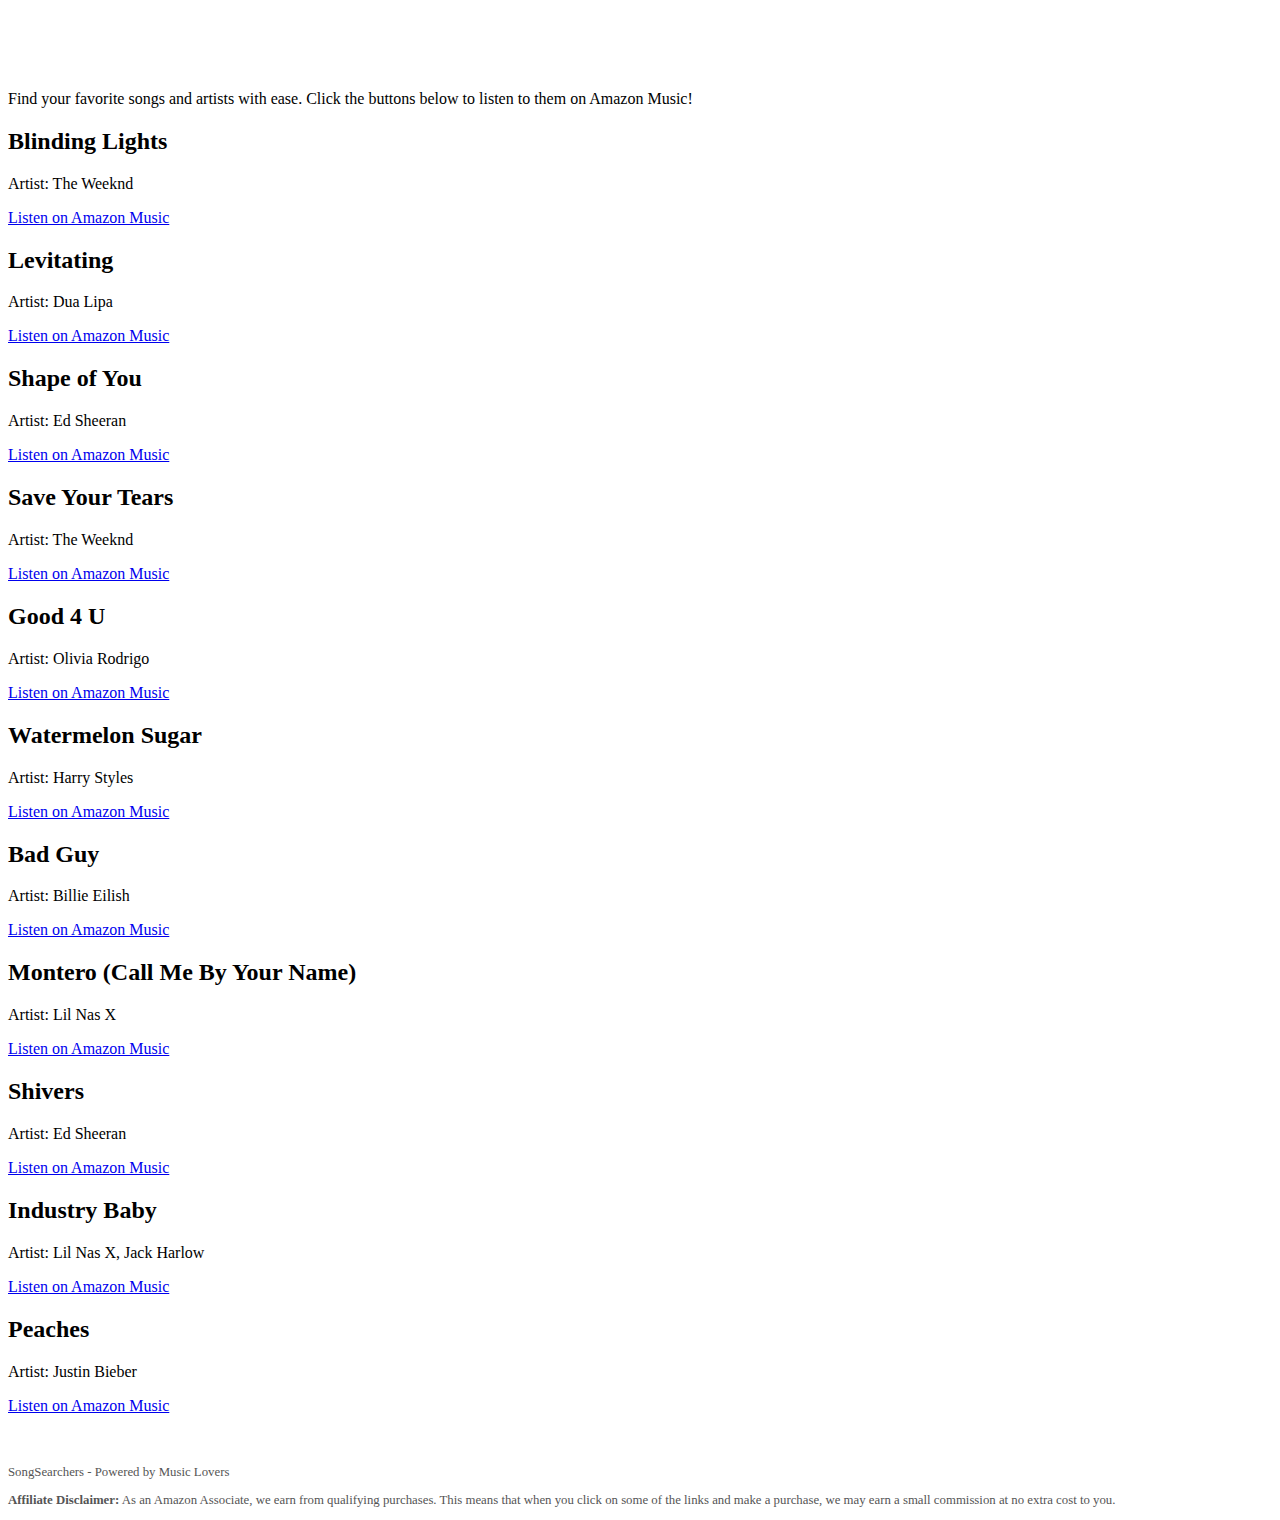
==== commit 0f3d5356: "Update random-song-generator.html" ====
--- a/random-song-generator.html
+++ b/random-song-generator.html
@@ -13,1879 +13,79 @@
     </header>
 
     <div class="container">
-
+        <div class="song-item">
+            <h2>Blinding Lights</h2>
+            <p>Artist: The Weeknd</p>
+            <a href="https://amzn.to/3G6Qhpl" class="button">Listen on Amazon Music</a>
+        </div>
 
         <div class="song-item">
-        <h2>Shape of You</h2>
-        <p>Artist: Ed Sheeran</p>
-        <a href="https://amzn.to/3G6Qhpl" class="button" target="_blank">Listen on Amazon Music</a>
+            <h2>Levitating</h2>
+            <p>Artist: Dua Lipa</p>
+            <a href="https://amzn.to/3G6Qhpl" class="button">Listen on Amazon Music</a>
+        </div>
+
+        <div class="song-item">
+            <h2>Shape of You</h2>
+            <p>Artist: Ed Sheeran</p>
+            <a href="https://amzn.to/3G6Qhpl" class="button">Listen on Amazon Music</a>
+        </div>
+
+        <div class="song-item">
+            <h2>Save Your Tears</h2>
+            <p>Artist: The Weeknd</p>
+            <a href="https://amzn.to/3G6Qhpl" class="button">Listen on Amazon Music</a>
+        </div>
+
+        <div class="song-item">
+            <h2>Good 4 U</h2>
+            <p>Artist: Olivia Rodrigo</p>
+            <a href="https://amzn.to/3G6Qhpl" class="button">Listen on Amazon Music</a>
+        </div>
+
+        <div class="song-item">
+            <h2>Watermelon Sugar</h2>
+            <p>Artist: Harry Styles</p>
+            <a href="https://amzn.to/3G6Qhpl" class="button">Listen on Amazon Music</a>
+        </div>
+
+        <div class="song-item">
+            <h2>Bad Guy</h2>
+            <p>Artist: Billie Eilish</p>
+            <a href="https://amzn.to/3G6Qhpl" class="button">Listen on Amazon Music</a>
+        </div>
+
+        <div class="song-item">
+            <h2>Montero (Call Me By Your Name)</h2>
+            <p>Artist: Lil Nas X</p>
+            <a href="https://amzn.to/3G6Qhpl" class="button">Listen on Amazon Music</a>
+        </div>
+
+        <div class="song-item">
+            <h2>Shivers</h2>
+            <p>Artist: Ed Sheeran</p>
+            <a href="https://amzn.to/3G6Qhpl" class="button">Listen on Amazon Music</a>
+        </div>
+
+        <div class="song-item">
+            <h2>Industry Baby</h2>
+            <p>Artist: Lil Nas X, Jack Harlow</p>
+            <a href="https://amzn.to/3G6Qhpl" class="button">Listen on Amazon Music</a>
+        </div>
+
+        <div class="song-item">
+            <h2>Peaches</h2>
+            <p>Artist: Justin Bieber</p>
+            <a href="https://amzn.to/3G6Qhpl" class="button">Listen on Amazon Music</a>
+        </div>
     </div>
-    
-    <div class="song-item">
-        <h2>Blinding Lights</h2>
-        <p>Artist: The Weeknd</p>
-        <a href="https://amzn.to/3G6Qhpl" class="button" target="_blank">Listen on Amazon Music</a>
-    </div>
-    
-    <div class="song-item">
-        <h2>Rolling in the Deep</h2>
-        <p>Artist: Adele</p>
-        <a href="https://amzn.to/3G6Qhpl" class="button" target="_blank">Listen on Amazon Music</a>
-    </div>
-    
-    <div class="song-item">
-        <h2>Uptown Funk</h2>
-        <p>Artist: Mark Ronson ft. Bruno Mars</p>
-        <a href="https://amzn.to/3G6Qhpl" class="button" target="_blank">Listen on Amazon Music</a>
-    </div>
-    
-    <div class="song-item">
-        <h2>Despacito</h2>
-        <p>Artist: Luis Fonsi ft. Daddy Yankee</p>
-        <a href="https://amzn.to/3G6Qhpl" class="button" target="_blank">Listen on Amazon Music</a>
-    </div>
-    
-    <div class="song-item">
-        <h2>Someone You Loved</h2>
-        <p>Artist: Lewis Capaldi</p>
-        <a href="https://amzn.to/3G6Qhpl" class="button" target="_blank">Listen on Amazon Music</a>
-    </div>
-    
-    <div class="song-item">
-        <h2>Senorita</h2>
-        <p>Artist: Shawn Mendes & Camila Cabello</p>
-        <a href="https://amzn.to/3G6Qhpl" class="button" target="_blank">Listen on Amazon Music</a>
-    </div>
-    
-    <div class="song-item">
-        <h2>Bad Guy</h2>
-        <p>Artist: Billie Eilish</p>
-        <a href="https://amzn.to/3G6Qhpl" class="button" target="_blank">Listen on Amazon Music</a>
-    </div>
-    
-    <div class="song-item">
-        <h2>Sunflower</h2>
-        <p>Artist: Post Malone & Swae Lee</p>
-        <a href="https://amzn.to/3G6Qhpl" class="button" target="_blank">Listen on Amazon Music</a>
-    </div>
-    
-    <div class="song-item">
-        <h2>Believer</h2>
-        <p>Artist: Imagine Dragons</p>
-        <a href="https://amzn.to/3G6Qhpl" class="button" target="_blank">Listen on Amazon Music</a>
-    </div>
-    
-    <div class="song-item">
-        <h2>Perfect</h2>
-        <p>Artist: Ed Sheeran</p>
-        <a href="https://amzn.to/3G6Qhpl" class="button" target="_blank">Listen on Amazon Music</a>
-    </div>
-    
-    <div class="song-item">
-        <h2>Dance Monkey</h2>
-        <p>Artist: Tones and I</p>
-        <a href="https://amzn.to/3G6Qhpl" class="button" target="_blank">Listen on Amazon Music</a>
-    </div>
-    
-    <div class="song-item">
-        <h2>Let Her Go</h2>
-        <p>Artist: Passenger</p>
-        <a href="https://amzn.to/3G6Qhpl" class="button" target="_blank">Listen on Amazon Music</a>
-    </div>
-    
-    <div class="song-item">
-        <h2>All of Me</h2>
-        <p>Artist: John Legend</p>
-        <a href="https://amzn.to/3G6Qhpl" class="button" target="_blank">Listen on Amazon Music</a>
-    </div>
-    
-    <div class="song-item">
-        <h2>Closer</h2>
-        <p>Artist: The Chainsmokers ft. Halsey</p>
-        <a href="https://amzn.to/3G6Qhpl" class="button" target="_blank">Listen on Amazon Music</a>
-    </div>
-    
-    <div class="song-item">
-        <h2>Shallow</h2>
-        <p>Artist: Lady Gaga & Bradley Cooper</p>
-        <a href="https://amzn.to/3G6Qhpl" class="button" target="_blank">Listen on Amazon Music</a>
-    </div>
-    
-    <div class="song-item">
-        <h2>Thinking Out Loud</h2>
-        <p>Artist: Ed Sheeran</p>
-        <a href="https://amzn.to/3G6Qhpl" class="button" target="_blank">Listen on Amazon Music</a>
-    </div>
-    
-    <div class="song-item">
-        <h2>Rockstar</h2>
-        <p>Artist: Post Malone ft. 21 Savage</p>
-        <a href="https://amzn.to/3G6Qhpl" class="button" target="_blank">Listen on Amazon Music</a>
-    </div>
-    
-    <div class="song-item">
-        <h2>God's Plan</h2>
-        <p>Artist: Drake</p>
-        <a href="https://amzn.to/3G6Qhpl" class="button" target="_blank">Listen on Amazon Music</a>
-    </div>
-    
-    <div class="song-item">
-        <h2>Lucid Dreams</h2>
-        <p>Artist: Juice WRLD</p>
-        <a href="https://amzn.to/3G6Qhpl" class="button" target="_blank">Listen on Amazon Music</a>
-    </div>
-    
-    <div class="song-item">
-        <h2>7 Rings</h2>
-        <p>Artist: Ariana Grande</p>
-        <a href="https://amzn.to/3G6Qhpl" class="button" target="_blank">Listen on Amazon Music</a>
-    </div>
-    
-    <div class="song-item">
-        <h2>Old Town Road</h2>
-        <p>Artist: Lil Nas X ft. Billy Ray Cyrus</p>
-        <a href="https://amzn.to/3G6Qhpl" class="button" target="_blank">Listen on Amazon Music</a>
-    </div>
-    
-    <div class="song-item">
-        <h2>Bohemian Rhapsody</h2>
-        <p>Artist: Queen</p>
-        <a href="https://amzn.to/3G6Qhpl" class="button" target="_blank">Listen on Amazon Music</a>
-    </div>
-    
-    <div class="song-item">
-        <h2>Stressed Out</h2>
-        <p>Artist: Twenty One Pilots</p>
-        <a href="https://amzn.to/3G6Qhpl" class="button" target="_blank">Listen on Amazon Music</a>
-    </div>
-    
-    <div class="song-item">
-        <h2>Lose Yourself</h2>
-        <p>Artist: Eminem</p>
-        <a href="https://amzn.to/3G6Qhpl" class="button" target="_blank">Listen on Amazon Music</a>
-    </div>
-    
-    <div class="song-item">
-        <h2>Radioactive</h2>
-        <p>Artist: Imagine Dragons</p>
-        <a href="https://amzn.to/3G6Qhpl" class="button" target="_blank">Listen on Amazon Music</a>
-    </div>
-    
-    <div class="song-item">
-        <h2>Savage Love</h2>
-        <p>Artist: Jason Derulo & Jawsh 685</p>
-        <a href="https://amzn.to/3G6Qhpl" class="button" target="_blank">Listen on Amazon Music</a>
-    </div>
-    
-    <div class="song-item">
-        <h2>Havana</h2>
-        <p>Artist: Camila Cabello ft. Young Thug</p>
-        <a href="https://amzn.to/3G6Qhpl" class="button" target="_blank">Listen on Amazon Music</a>
-    </div>
-    
-    <div class="song-item">
-        <h2>No Tears Left to Cry</h2>
-        <p>Artist: Ariana Grande</p>
-        <a href="https://amzn.to/3G6Qhpl" class="button" target="_blank">Listen on Amazon Music</a>
-    </div>
-    
-    <div class="song-item">
-        <h2>Say You Won’t Let Go</h2>
-        <p>Artist: James Arthur</p>
-        <a href="https://amzn.to/3G6Qhpl" class="button" target="_blank">Listen on Amazon Music</a>
-    </div>
-    
-    <div class="song-item">
-        <h2>Faded</h2>
-        <p>Artist: Alan Walker</p>
-        <a href="https://amzn.to/3G6Qhpl" class="button" target="_blank">Listen on Amazon Music</a>
-    </div>
-    
-    <div class="song-item">
-        <h2>Memories</h2>
-        <p>Artist: Maroon 5</p>
-        <a href="https://amzn.to/3G6Qhpl" class="button" target="_blank">Listen on Amazon Music</a>
-    </div>
-    
-    <div class="song-item">
-        <h2>Bad Habits</h2>
-        <p>Artist: Ed Sheeran</p>
-        <a href="https://amzn.to/3G6Qhpl" class="button" target="_blank">Listen on Amazon Music</a>
-    </div>
-    
-    <div class="song-item">
-        <h2>Heat Waves</h2>
-        <p>Artist: Glass Animals</p>
-        <a href="https://amzn.to/3G6Qhpl" class="button" target="_blank">Listen on Amazon Music</a>
-    </div>
-    
-    <div class="song-item">
-        <h2>Stay</h2>
-        <p>Artist: The Kid LAROI & Justin Bieber</p>
-        <a href="https://amzn.to/3G6Qhpl" class="button" target="_blank">Listen on Amazon Music</a>
-    </div>
-    
-    <div class="song-item">
-        <h2>Ghost</h2>
-        <p>Artist: Justin Bieber</p>
-        <a href="https://amzn.to/3G6Qhpl" class="button" target="_blank">Listen on Amazon Music</a>
-    </div>
-    
-    <div class="song-item">
-        <h2>Peaches</h2>
-        <p>Artist: Justin Bieber ft. Daniel Caesar, Giveon</p>
-        <a href="https://amzn.to/3G6Qhpl" class="button" target="_blank">Listen on Amazon Music</a>
-    </div>
-    
-    <div class="song-item">
-        <h2>Levitating</h2>
-        <p>Artist: Dua Lipa ft. DaBaby</p>
-        <a href="https://amzn.to/3G6Qhpl" class="button" target="_blank">Listen on Amazon Music</a>
-    </div>
-    
-    <div class="song-item">
-        <h2>MONTERO (Call Me By Your Name)</h2>
-        <p>Artist: Lil Nas X</p>
-        <a href="https://amzn.to/3G6Qhpl" class="button" target="_blank">Listen on Amazon Music</a>
-    </div>
-    
-    <div class="song-item">
-        <h2>Shape of You</h2>
-        <p>Artist: Ed Sheeran</p>
-        <a href="https://amzn.to/3G6Qhpl" class="button" target="_blank">Listen on Amazon Music</a>
-    </div>
-    
-    <div class="song-item">
-        <h2>Blinding Lights</h2>
-        <p>Artist: The Weeknd</p>
-        <a href="https://amzn.to/3G6Qhpl" class="button" target="_blank">Listen on Amazon Music</a>
-    </div>
-    
-    <div class="song-item">
-        <h2>Rolling in the Deep</h2>
-        <p>Artist: Adele</p>
-        <a href="https://amzn.to/3G6Qhpl" class="button" target="_blank">Listen on Amazon Music</a>
-    </div>
-    
-    <div class="song-item">
-        <h2>Uptown Funk</h2>
-        <p>Artist: Mark Ronson ft. Bruno Mars</p>
-        <a href="https://amzn.to/3G6Qhpl" class="button" target="_blank">Listen on Amazon Music</a>
-    </div>
-    
-    <div class="song-item">
-        <h2>Despacito</h2>
-        <p>Artist: Luis Fonsi ft. Daddy Yankee</p>
-        <a href="https://amzn.to/3G6Qhpl" class="button" target="_blank">Listen on Amazon Music</a>
-    </div>
-    
-    <div class="song-item">
-        <h2>Someone You Loved</h2>
-        <p>Artist: Lewis Capaldi</p>
-        <a href="https://amzn.to/3G6Qhpl" class="button" target="_blank">Listen on Amazon Music</a>
-    </div>
-    
-    <div class="song-item">
-        <h2>Senorita</h2>
-        <p>Artist: Shawn Mendes & Camila Cabello</p>
-        <a href="https://amzn.to/3G6Qhpl" class="button" target="_blank">Listen on Amazon Music</a>
-    </div>
-    
-    <div class="song-item">
-        <h2>Bad Guy</h2>
-        <p>Artist: Billie Eilish</p>
-        <a href="https://amzn.to/3G6Qhpl" class="button" target="_blank">Listen on Amazon Music</a>
-    </div>
-    
-    <div class="song-item">
-        <h2>Sunflower</h2>
-        <p>Artist: Post Malone & Swae Lee</p>
-        <a href="https://amzn.to/3G6Qhpl" class="button" target="_blank">Listen on Amazon Music</a>
-    </div>
-    
-    <div class="song-item">
-        <h2>Believer</h2>
-        <p>Artist: Imagine Dragons</p>
-        <a href="https://amzn.to/3G6Qhpl" class="button" target="_blank">Listen on Amazon Music</a>
-    </div>
-    
-    <div class="song-item">
-        <h2>Perfect</h2>
-        <p>Artist: Ed Sheeran</p>
-        <a href="https://amzn.to/3G6Qhpl" class="button" target="_blank">Listen on Amazon Music</a>
-    </div>
-    
-    <div class="song-item">
-        <h2>Dance Monkey</h2>
-        <p>Artist: Tones and I</p>
-        <a href="https://amzn.to/3G6Qhpl" class="button" target="_blank">Listen on Amazon Music</a>
-    </div>
-    
-    <div class="song-item">
-        <h2>Let Her Go</h2>
-        <p>Artist: Passenger</p>
-        <a href="https://amzn.to/3G6Qhpl" class="button" target="_blank">Listen on Amazon Music</a>
-    </div>
-    
-    <div class="song-item">
-        <h2>All of Me</h2>
-        <p>Artist: John Legend</p>
-        <a href="https://amzn.to/3G6Qhpl" class="button" target="_blank">Listen on Amazon Music</a>
-    </div>
-    
-    <div class="song-item">
-        <h2>Closer</h2>
-        <p>Artist: The Chainsmokers ft. Halsey</p>
-        <a href="https://amzn.to/3G6Qhpl" class="button" target="_blank">Listen on Amazon Music</a>
-    </div>
-    
-    <div class="song-item">
-        <h2>Shallow</h2>
-        <p>Artist: Lady Gaga & Bradley Cooper</p>
-        <a href="https://amzn.to/3G6Qhpl" class="button" target="_blank">Listen on Amazon Music</a>
-    </div>
-    
-    <div class="song-item">
-        <h2>Thinking Out Loud</h2>
-        <p>Artist: Ed Sheeran</p>
-        <a href="https://amzn.to/3G6Qhpl" class="button" target="_blank">Listen on Amazon Music</a>
-    </div>
-    
-    <div class="song-item">
-        <h2>Rockstar</h2>
-        <p>Artist: Post Malone ft. 21 Savage</p>
-        <a href="https://amzn.to/3G6Qhpl" class="button" target="_blank">Listen on Amazon Music</a>
-    </div>
-    
-    <div class="song-item">
-        <h2>God's Plan</h2>
-        <p>Artist: Drake</p>
-        <a href="https://amzn.to/3G6Qhpl" class="button" target="_blank">Listen on Amazon Music</a>
-    </div>
-    
-    <div class="song-item">
-        <h2>Lucid Dreams</h2>
-        <p>Artist: Juice WRLD</p>
-        <a href="https://amzn.to/3G6Qhpl" class="button" target="_blank">Listen on Amazon Music</a>
-    </div>
-    
-    <div class="song-item">
-        <h2>7 Rings</h2>
-        <p>Artist: Ariana Grande</p>
-        <a href="https://amzn.to/3G6Qhpl" class="button" target="_blank">Listen on Amazon Music</a>
-    </div>
-    
-    <div class="song-item">
-        <h2>Old Town Road</h2>
-        <p>Artist: Lil Nas X ft. Billy Ray Cyrus</p>
-        <a href="https://amzn.to/3G6Qhpl" class="button" target="_blank">Listen on Amazon Music</a>
-    </div>
-    
-    <div class="song-item">
-        <h2>Bohemian Rhapsody</h2>
-        <p>Artist: Queen</p>
-        <a href="https://amzn.to/3G6Qhpl" class="button" target="_blank">Listen on Amazon Music</a>
-    </div>
-    
-    <div class="song-item">
-        <h2>Stressed Out</h2>
-        <p>Artist: Twenty One Pilots</p>
-        <a href="https://amzn.to/3G6Qhpl" class="button" target="_blank">Listen on Amazon Music</a>
-    </div>
-    
-    <div class="song-item">
-        <h2>Lose Yourself</h2>
-        <p>Artist: Eminem</p>
-        <a href="https://amzn.to/3G6Qhpl" class="button" target="_blank">Listen on Amazon Music</a>
-    </div>
-    
-    <div class="song-item">
-        <h2>Radioactive</h2>
-        <p>Artist: Imagine Dragons</p>
-        <a href="https://amzn.to/3G6Qhpl" class="button" target="_blank">Listen on Amazon Music</a>
-    </div>
-    
-    <div class="song-item">
-        <h2>Savage Love</h2>
-        <p>Artist: Jason Derulo & Jawsh 685</p>
-        <a href="https://amzn.to/3G6Qhpl" class="button" target="_blank">Listen on Amazon Music</a>
-    </div>
-    
-    <div class="song-item">
-        <h2>Havana</h2>
-        <p>Artist: Camila Cabello ft. Young Thug</p>
-        <a href="https://amzn.to/3G6Qhpl" class="button" target="_blank">Listen on Amazon Music</a>
-    </div>
-    
-    <div class="song-item">
-        <h2>No Tears Left to Cry</h2>
-        <p>Artist: Ariana Grande</p>
-        <a href="https://amzn.to/3G6Qhpl" class="button" target="_blank">Listen on Amazon Music</a>
-    </div>
-    
-    <div class="song-item">
-        <h2>Say You Won’t Let Go</h2>
-        <p>Artist: James Arthur</p>
-        <a href="https://amzn.to/3G6Qhpl" class="button" target="_blank">Listen on Amazon Music</a>
-    </div>
-    
-    <div class="song-item">
-        <h2>Faded</h2>
-        <p>Artist: Alan Walker</p>
-        <a href="https://amzn.to/3G6Qhpl" class="button" target="_blank">Listen on Amazon Music</a>
-    </div>
-    
-    <div class="song-item">
-        <h2>Memories</h2>
-        <p>Artist: Maroon 5</p>
-        <a href="https://amzn.to/3G6Qhpl" class="button" target="_blank">Listen on Amazon Music</a>
-    </div>
-    
-    <div class="song-item">
-        <h2>Bad Habits</h2>
-        <p>Artist: Ed Sheeran</p>
-        <a href="https://amzn.to/3G6Qhpl" class="button" target="_blank">Listen on Amazon Music</a>
-    </div>
-    
-    <div class="song-item">
-        <h2>Heat Waves</h2>
-        <p>Artist: Glass Animals</p>
-        <a href="https://amzn.to/3G6Qhpl" class="button" target="_blank">Listen on Amazon Music</a>
-    </div>
-    
-    <div class="song-item">
-        <h2>Stay</h2>
-        <p>Artist: The Kid LAROI & Justin Bieber</p>
-        <a href="https://amzn.to/3G6Qhpl" class="button" target="_blank">Listen on Amazon Music</a>
-    </div>
-    
-    <div class="song-item">
-        <h2>Ghost</h2>
-        <p>Artist: Justin Bieber</p>
-        <a href="https://amzn.to/3G6Qhpl" class="button" target="_blank">Listen on Amazon Music</a>
-    </div>
-    
-    <div class="song-item">
-        <h2>Peaches</h2>
-        <p>Artist: Justin Bieber ft. Daniel Caesar, Giveon</p>
-        <a href="https://amzn.to/3G6Qhpl" class="button" target="_blank">Listen on Amazon Music</a>
-    </div>
-    
-    <div class="song-item">
-        <h2>Levitating</h2>
-        <p>Artist: Dua Lipa ft. DaBaby</p>
-        <a href="https://amzn.to/3G6Qhpl" class="button" target="_blank">Listen on Amazon Music</a>
-    </div>
-    
-    <div class="song-item">
-        <h2>MONTERO (Call Me By Your Name)</h2>
-        <p>Artist: Lil Nas X</p>
-        <a href="https://amzn.to/3G6Qhpl" class="button" target="_blank">Listen on Amazon Music</a>
-    </div>
-    
-    <div class="song-item">
-        <h2>Shape of You</h2>
-        <p>Artist: Ed Sheeran</p>
-        <a href="https://amzn.to/3G6Qhpl" class="button" target="_blank">Listen on Amazon Music</a>
-    </div>
-    
-    <div class="song-item">
-        <h2>Blinding Lights</h2>
-        <p>Artist: The Weeknd</p>
-        <a href="https://amzn.to/3G6Qhpl" class="button" target="_blank">Listen on Amazon Music</a>
-    </div>
-    
-    <div class="song-item">
-        <h2>Rolling in the Deep</h2>
-        <p>Artist: Adele</p>
-        <a href="https://amzn.to/3G6Qhpl" class="button" target="_blank">Listen on Amazon Music</a>
-    </div>
-    
-    <div class="song-item">
-        <h2>Uptown Funk</h2>
-        <p>Artist: Mark Ronson ft. Bruno Mars</p>
-        <a href="https://amzn.to/3G6Qhpl" class="button" target="_blank">Listen on Amazon Music</a>
-    </div>
-    
-    <div class="song-item">
-        <h2>Despacito</h2>
-        <p>Artist: Luis Fonsi ft. Daddy Yankee</p>
-        <a href="https://amzn.to/3G6Qhpl" class="button" target="_blank">Listen on Amazon Music</a>
-    </div>
-    
-    <div class="song-item">
-        <h2>Someone You Loved</h2>
-        <p>Artist: Lewis Capaldi</p>
-        <a href="https://amzn.to/3G6Qhpl" class="button" target="_blank">Listen on Amazon Music</a>
-    </div>
-    
-    <div class="song-item">
-        <h2>Senorita</h2>
-        <p>Artist: Shawn Mendes & Camila Cabello</p>
-        <a href="https://amzn.to/3G6Qhpl" class="button" target="_blank">Listen on Amazon Music</a>
-    </div>
-    
-    <div class="song-item">
-        <h2>Bad Guy</h2>
-        <p>Artist: Billie Eilish</p>
-        <a href="https://amzn.to/3G6Qhpl" class="button" target="_blank">Listen on Amazon Music</a>
-    </div>
-    
-    <div class="song-item">
-        <h2>Sunflower</h2>
-        <p>Artist: Post Malone & Swae Lee</p>
-        <a href="https://amzn.to/3G6Qhpl" class="button" target="_blank">Listen on Amazon Music</a>
-    </div>
-    
-    <div class="song-item">
-        <h2>Believer</h2>
-        <p>Artist: Imagine Dragons</p>
-        <a href="https://amzn.to/3G6Qhpl" class="button" target="_blank">Listen on Amazon Music</a>
-    </div>
-    
-    <div class="song-item">
-        <h2>Perfect</h2>
-        <p>Artist: Ed Sheeran</p>
-        <a href="https://amzn.to/3G6Qhpl" class="button" target="_blank">Listen on Amazon Music</a>
-    </div>
-    
-    <div class="song-item">
-        <h2>Dance Monkey</h2>
-        <p>Artist: Tones and I</p>
-        <a href="https://amzn.to/3G6Qhpl" class="button" target="_blank">Listen on Amazon Music</a>
-    </div>
-    
-    <div class="song-item">
-        <h2>Let Her Go</h2>
-        <p>Artist: Passenger</p>
-        <a href="https://amzn.to/3G6Qhpl" class="button" target="_blank">Listen on Amazon Music</a>
-    </div>
-    
-    <div class="song-item">
-        <h2>All of Me</h2>
-        <p>Artist: John Legend</p>
-        <a href="https://amzn.to/3G6Qhpl" class="button" target="_blank">Listen on Amazon Music</a>
-    </div>
-    
-    <div class="song-item">
-        <h2>Closer</h2>
-        <p>Artist: The Chainsmokers ft. Halsey</p>
-        <a href="https://amzn.to/3G6Qhpl" class="button" target="_blank">Listen on Amazon Music</a>
-    </div>
-    
-    <div class="song-item">
-        <h2>Shallow</h2>
-        <p>Artist: Lady Gaga & Bradley Cooper</p>
-        <a href="https://amzn.to/3G6Qhpl" class="button" target="_blank">Listen on Amazon Music</a>
-    </div>
-    
-    <div class="song-item">
-        <h2>Thinking Out Loud</h2>
-        <p>Artist: Ed Sheeran</p>
-        <a href="https://amzn.to/3G6Qhpl" class="button" target="_blank">Listen on Amazon Music</a>
-    </div>
-    
-    <div class="song-item">
-        <h2>Rockstar</h2>
-        <p>Artist: Post Malone ft. 21 Savage</p>
-        <a href="https://amzn.to/3G6Qhpl" class="button" target="_blank">Listen on Amazon Music</a>
-    </div>
-    
-    <div class="song-item">
-        <h2>God's Plan</h2>
-        <p>Artist: Drake</p>
-        <a href="https://amzn.to/3G6Qhpl" class="button" target="_blank">Listen on Amazon Music</a>
-    </div>
-    
-    <div class="song-item">
-        <h2>Lucid Dreams</h2>
-        <p>Artist: Juice WRLD</p>
-        <a href="https://amzn.to/3G6Qhpl" class="button" target="_blank">Listen on Amazon Music</a>
-    </div>
-    
-    <div class="song-item">
-        <h2>7 Rings</h2>
-        <p>Artist: Ariana Grande</p>
-        <a href="https://amzn.to/3G6Qhpl" class="button" target="_blank">Listen on Amazon Music</a>
-    </div>
-    
-    <div class="song-item">
-        <h2>Old Town Road</h2>
-        <p>Artist: Lil Nas X ft. Billy Ray Cyrus</p>
-        <a href="https://amzn.to/3G6Qhpl" class="button" target="_blank">Listen on Amazon Music</a>
-    </div>
-    
-    <div class="song-item">
-        <h2>Bohemian Rhapsody</h2>
-        <p>Artist: Queen</p>
-        <a href="https://amzn.to/3G6Qhpl" class="button" target="_blank">Listen on Amazon Music</a>
-    </div>
-    
-    <div class="song-item">
-        <h2>Stressed Out</h2>
-        <p>Artist: Twenty One Pilots</p>
-        <a href="https://amzn.to/3G6Qhpl" class="button" target="_blank">Listen on Amazon Music</a>
-    </div>
-    
-    <div class="song-item">
-        <h2>Lose Yourself</h2>
-        <p>Artist: Eminem</p>
-        <a href="https://amzn.to/3G6Qhpl" class="button" target="_blank">Listen on Amazon Music</a>
-    </div>
-    
-    <div class="song-item">
-        <h2>Radioactive</h2>
-        <p>Artist: Imagine Dragons</p>
-        <a href="https://amzn.to/3G6Qhpl" class="button" target="_blank">Listen on Amazon Music</a>
-    </div>
-    
-    <div class="song-item">
-        <h2>Savage Love</h2>
-        <p>Artist: Jason Derulo & Jawsh 685</p>
-        <a href="https://amzn.to/3G6Qhpl" class="button" target="_blank">Listen on Amazon Music</a>
-    </div>
-    
-    <div class="song-item">
-        <h2>Havana</h2>
-        <p>Artist: Camila Cabello ft. Young Thug</p>
-        <a href="https://amzn.to/3G6Qhpl" class="button" target="_blank">Listen on Amazon Music</a>
-    </div>
-    
-    <div class="song-item">
-        <h2>No Tears Left to Cry</h2>
-        <p>Artist: Ariana Grande</p>
-        <a href="https://amzn.to/3G6Qhpl" class="button" target="_blank">Listen on Amazon Music</a>
-    </div>
-    
-    <div class="song-item">
-        <h2>Say You Won’t Let Go</h2>
-        <p>Artist: James Arthur</p>
-        <a href="https://amzn.to/3G6Qhpl" class="button" target="_blank">Listen on Amazon Music</a>
-    </div>
-    
-    <div class="song-item">
-        <h2>Faded</h2>
-        <p>Artist: Alan Walker</p>
-        <a href="https://amzn.to/3G6Qhpl" class="button" target="_blank">Listen on Amazon Music</a>
-    </div>
-    
-    <div class="song-item">
-        <h2>Memories</h2>
-        <p>Artist: Maroon 5</p>
-        <a href="https://amzn.to/3G6Qhpl" class="button" target="_blank">Listen on Amazon Music</a>
-    </div>
-    
-    <div class="song-item">
-        <h2>Bad Habits</h2>
-        <p>Artist: Ed Sheeran</p>
-        <a href="https://amzn.to/3G6Qhpl" class="button" target="_blank">Listen on Amazon Music</a>
-    </div>
-    
-    <div class="song-item">
-        <h2>Heat Waves</h2>
-        <p>Artist: Glass Animals</p>
-        <a href="https://amzn.to/3G6Qhpl" class="button" target="_blank">Listen on Amazon Music</a>
-    </div>
-    
-    <div class="song-item">
-        <h2>Stay</h2>
-        <p>Artist: The Kid LAROI & Justin Bieber</p>
-        <a href="https://amzn.to/3G6Qhpl" class="button" target="_blank">Listen on Amazon Music</a>
-    </div>
-    
-    <div class="song-item">
-        <h2>Ghost</h2>
-        <p>Artist: Justin Bieber</p>
-        <a href="https://amzn.to/3G6Qhpl" class="button" target="_blank">Listen on Amazon Music</a>
-    </div>
-    
-    <div class="song-item">
-        <h2>Peaches</h2>
-        <p>Artist: Justin Bieber ft. Daniel Caesar, Giveon</p>
-        <a href="https://amzn.to/3G6Qhpl" class="button" target="_blank">Listen on Amazon Music</a>
-    </div>
-    
-    <div class="song-item">
-        <h2>Levitating</h2>
-        <p>Artist: Dua Lipa ft. DaBaby</p>
-        <a href="https://amzn.to/3G6Qhpl" class="button" target="_blank">Listen on Amazon Music</a>
-    </div>
-    
-    <div class="song-item">
-        <h2>MONTERO (Call Me By Your Name)</h2>
-        <p>Artist: Lil Nas X</p>
-        <a href="https://amzn.to/3G6Qhpl" class="button" target="_blank">Listen on Amazon Music</a>
-    </div>
-    
-    <div class="song-item">
-        <h2>Shape of You</h2>
-        <p>Artist: Ed Sheeran</p>
-        <a href="https://amzn.to/3G6Qhpl" class="button" target="_blank">Listen on Amazon Music</a>
-    </div>
-    
-    <div class="song-item">
-        <h2>Blinding Lights</h2>
-        <p>Artist: The Weeknd</p>
-        <a href="https://amzn.to/3G6Qhpl" class="button" target="_blank">Listen on Amazon Music</a>
-    </div>
-    
-    <div class="song-item">
-        <h2>Rolling in the Deep</h2>
-        <p>Artist: Adele</p>
-        <a href="https://amzn.to/3G6Qhpl" class="button" target="_blank">Listen on Amazon Music</a>
-    </div>
-    
-    <div class="song-item">
-        <h2>Uptown Funk</h2>
-        <p>Artist: Mark Ronson ft. Bruno Mars</p>
-        <a href="https://amzn.to/3G6Qhpl" class="button" target="_blank">Listen on Amazon Music</a>
-    </div>
-    
-    <div class="song-item">
-        <h2>Despacito</h2>
-        <p>Artist: Luis Fonsi ft. Daddy Yankee</p>
-        <a href="https://amzn.to/3G6Qhpl" class="button" target="_blank">Listen on Amazon Music</a>
-    </div>
-    
-    <div class="song-item">
-        <h2>Someone You Loved</h2>
-        <p>Artist: Lewis Capaldi</p>
-        <a href="https://amzn.to/3G6Qhpl" class="button" target="_blank">Listen on Amazon Music</a>
-    </div>
-    
-    <div class="song-item">
-        <h2>Senorita</h2>
-        <p>Artist: Shawn Mendes & Camila Cabello</p>
-        <a href="https://amzn.to/3G6Qhpl" class="button" target="_blank">Listen on Amazon Music</a>
-    </div>
-    
-    <div class="song-item">
-        <h2>Bad Guy</h2>
-        <p>Artist: Billie Eilish</p>
-        <a href="https://amzn.to/3G6Qhpl" class="button" target="_blank">Listen on Amazon Music</a>
-    </div>
-    
-    <div class="song-item">
-        <h2>Sunflower</h2>
-        <p>Artist: Post Malone & Swae Lee</p>
-        <a href="https://amzn.to/3G6Qhpl" class="button" target="_blank">Listen on Amazon Music</a>
-    </div>
-    
-    <div class="song-item">
-        <h2>Believer</h2>
-        <p>Artist: Imagine Dragons</p>
-        <a href="https://amzn.to/3G6Qhpl" class="button" target="_blank">Listen on Amazon Music</a>
-    </div>
-    
-    <div class="song-item">
-        <h2>Perfect</h2>
-        <p>Artist: Ed Sheeran</p>
-        <a href="https://amzn.to/3G6Qhpl" class="button" target="_blank">Listen on Amazon Music</a>
-    </div>
-    
-    <div class="song-item">
-        <h2>Dance Monkey</h2>
-        <p>Artist: Tones and I</p>
-        <a href="https://amzn.to/3G6Qhpl" class="button" target="_blank">Listen on Amazon Music</a>
-    </div>
-    
-    <div class="song-item">
-        <h2>Let Her Go</h2>
-        <p>Artist: Passenger</p>
-        <a href="https://amzn.to/3G6Qhpl" class="button" target="_blank">Listen on Amazon Music</a>
-    </div>
-    
-    <div class="song-item">
-        <h2>All of Me</h2>
-        <p>Artist: John Legend</p>
-        <a href="https://amzn.to/3G6Qhpl" class="button" target="_blank">Listen on Amazon Music</a>
-    </div>
-    
-    <div class="song-item">
-        <h2>Closer</h2>
-        <p>Artist: The Chainsmokers ft. Halsey</p>
-        <a href="https://amzn.to/3G6Qhpl" class="button" target="_blank">Listen on Amazon Music</a>
-    </div>
-    
-    <div class="song-item">
-        <h2>Shallow</h2>
-        <p>Artist: Lady Gaga & Bradley Cooper</p>
-        <a href="https://amzn.to/3G6Qhpl" class="button" target="_blank">Listen on Amazon Music</a>
-    </div>
-    
-    <div class="song-item">
-        <h2>Thinking Out Loud</h2>
-        <p>Artist: Ed Sheeran</p>
-        <a href="https://amzn.to/3G6Qhpl" class="button" target="_blank">Listen on Amazon Music</a>
-    </div>
-    
-    <div class="song-item">
-        <h2>Rockstar</h2>
-        <p>Artist: Post Malone ft. 21 Savage</p>
-        <a href="https://amzn.to/3G6Qhpl" class="button" target="_blank">Listen on Amazon Music</a>
-    </div>
-    
-    <div class="song-item">
-        <h2>God's Plan</h2>
-        <p>Artist: Drake</p>
-        <a href="https://amzn.to/3G6Qhpl" class="button" target="_blank">Listen on Amazon Music</a>
-    </div>
-    
-    <div class="song-item">
-        <h2>Lucid Dreams</h2>
-        <p>Artist: Juice WRLD</p>
-        <a href="https://amzn.to/3G6Qhpl" class="button" target="_blank">Listen on Amazon Music</a>
-    </div>
-    
-    <div class="song-item">
-        <h2>7 Rings</h2>
-        <p>Artist: Ariana Grande</p>
-        <a href="https://amzn.to/3G6Qhpl" class="button" target="_blank">Listen on Amazon Music</a>
-    </div>
-    
-    <div class="song-item">
-        <h2>Old Town Road</h2>
-        <p>Artist: Lil Nas X ft. Billy Ray Cyrus</p>
-        <a href="https://amzn.to/3G6Qhpl" class="button" target="_blank">Listen on Amazon Music</a>
-    </div>
-    
-    <div class="song-item">
-        <h2>Bohemian Rhapsody</h2>
-        <p>Artist: Queen</p>
-        <a href="https://amzn.to/3G6Qhpl" class="button" target="_blank">Listen on Amazon Music</a>
-    </div>
-    
-    <div class="song-item">
-        <h2>Stressed Out</h2>
-        <p>Artist: Twenty One Pilots</p>
-        <a href="https://amzn.to/3G6Qhpl" class="button" target="_blank">Listen on Amazon Music</a>
-    </div>
-    
-    <div class="song-item">
-        <h2>Lose Yourself</h2>
-        <p>Artist: Eminem</p>
-        <a href="https://amzn.to/3G6Qhpl" class="button" target="_blank">Listen on Amazon Music</a>
-    </div>
-    
-    <div class="song-item">
-        <h2>Radioactive</h2>
-        <p>Artist: Imagine Dragons</p>
-        <a href="https://amzn.to/3G6Qhpl" class="button" target="_blank">Listen on Amazon Music</a>
-    </div>
-    
-    <div class="song-item">
-        <h2>Savage Love</h2>
-        <p>Artist: Jason Derulo & Jawsh 685</p>
-        <a href="https://amzn.to/3G6Qhpl" class="button" target="_blank">Listen on Amazon Music</a>
-    </div>
-    
-    <div class="song-item">
-        <h2>Havana</h2>
-        <p>Artist: Camila Cabello ft. Young Thug</p>
-        <a href="https://amzn.to/3G6Qhpl" class="button" target="_blank">Listen on Amazon Music</a>
-    </div>
-    
-    <div class="song-item">
-        <h2>No Tears Left to Cry</h2>
-        <p>Artist: Ariana Grande</p>
-        <a href="https://amzn.to/3G6Qhpl" class="button" target="_blank">Listen on Amazon Music</a>
-    </div>
-    
-    <div class="song-item">
-        <h2>Say You Won’t Let Go</h2>
-        <p>Artist: James Arthur</p>
-        <a href="https://amzn.to/3G6Qhpl" class="button" target="_blank">Listen on Amazon Music</a>
-    </div>
-    
-    <div class="song-item">
-        <h2>Faded</h2>
-        <p>Artist: Alan Walker</p>
-        <a href="https://amzn.to/3G6Qhpl" class="button" target="_blank">Listen on Amazon Music</a>
-    </div>
-    
-    <div class="song-item">
-        <h2>Memories</h2>
-        <p>Artist: Maroon 5</p>
-        <a href="https://amzn.to/3G6Qhpl" class="button" target="_blank">Listen on Amazon Music</a>
-    </div>
-    
-    <div class="song-item">
-        <h2>Bad Habits</h2>
-        <p>Artist: Ed Sheeran</p>
-        <a href="https://amzn.to/3G6Qhpl" class="button" target="_blank">Listen on Amazon Music</a>
-    </div>
-    
-    <div class="song-item">
-        <h2>Heat Waves</h2>
-        <p>Artist: Glass Animals</p>
-        <a href="https://amzn.to/3G6Qhpl" class="button" target="_blank">Listen on Amazon Music</a>
-    </div>
-    
-    <div class="song-item">
-        <h2>Stay</h2>
-        <p>Artist: The Kid LAROI & Justin Bieber</p>
-        <a href="https://amzn.to/3G6Qhpl" class="button" target="_blank">Listen on Amazon Music</a>
-    </div>
-    
-    <div class="song-item">
-        <h2>Ghost</h2>
-        <p>Artist: Justin Bieber</p>
-        <a href="https://amzn.to/3G6Qhpl" class="button" target="_blank">Listen on Amazon Music</a>
-    </div>
-    
-    <div class="song-item">
-        <h2>Peaches</h2>
-        <p>Artist: Justin Bieber ft. Daniel Caesar, Giveon</p>
-        <a href="https://amzn.to/3G6Qhpl" class="button" target="_blank">Listen on Amazon Music</a>
-    </div>
-    
-    <div class="song-item">
-        <h2>Levitating</h2>
-        <p>Artist: Dua Lipa ft. DaBaby</p>
-        <a href="https://amzn.to/3G6Qhpl" class="button" target="_blank">Listen on Amazon Music</a>
-    </div>
-    
-    <div class="song-item">
-        <h2>MONTERO (Call Me By Your Name)</h2>
-        <p>Artist: Lil Nas X</p>
-        <a href="https://amzn.to/3G6Qhpl" class="button" target="_blank">Listen on Amazon Music</a>
-    </div>
-    
-    <div class="song-item">
-        <h2>Shape of You</h2>
-        <p>Artist: Ed Sheeran</p>
-        <a href="https://amzn.to/3G6Qhpl" class="button" target="_blank">Listen on Amazon Music</a>
-    </div>
-    
-    <div class="song-item">
-        <h2>Blinding Lights</h2>
-        <p>Artist: The Weeknd</p>
-        <a href="https://amzn.to/3G6Qhpl" class="button" target="_blank">Listen on Amazon Music</a>
-    </div>
-    
-    <div class="song-item">
-        <h2>Rolling in the Deep</h2>
-        <p>Artist: Adele</p>
-        <a href="https://amzn.to/3G6Qhpl" class="button" target="_blank">Listen on Amazon Music</a>
-    </div>
-    
-    <div class="song-item">
-        <h2>Uptown Funk</h2>
-        <p>Artist: Mark Ronson ft. Bruno Mars</p>
-        <a href="https://amzn.to/3G6Qhpl" class="button" target="_blank">Listen on Amazon Music</a>
-    </div>
-    
-    <div class="song-item">
-        <h2>Despacito</h2>
-        <p>Artist: Luis Fonsi ft. Daddy Yankee</p>
-        <a href="https://amzn.to/3G6Qhpl" class="button" target="_blank">Listen on Amazon Music</a>
-    </div>
-    
-    <div class="song-item">
-        <h2>Someone You Loved</h2>
-        <p>Artist: Lewis Capaldi</p>
-        <a href="https://amzn.to/3G6Qhpl" class="button" target="_blank">Listen on Amazon Music</a>
-    </div>
-    
-    <div class="song-item">
-        <h2>Senorita</h2>
-        <p>Artist: Shawn Mendes & Camila Cabello</p>
-        <a href="https://amzn.to/3G6Qhpl" class="button" target="_blank">Listen on Amazon Music</a>
-    </div>
-    
-    <div class="song-item">
-        <h2>Bad Guy</h2>
-        <p>Artist: Billie Eilish</p>
-        <a href="https://amzn.to/3G6Qhpl" class="button" target="_blank">Listen on Amazon Music</a>
-    </div>
-    
-    <div class="song-item">
-        <h2>Sunflower</h2>
-        <p>Artist: Post Malone & Swae Lee</p>
-        <a href="https://amzn.to/3G6Qhpl" class="button" target="_blank">Listen on Amazon Music</a>
-    </div>
-    
-    <div class="song-item">
-        <h2>Believer</h2>
-        <p>Artist: Imagine Dragons</p>
-        <a href="https://amzn.to/3G6Qhpl" class="button" target="_blank">Listen on Amazon Music</a>
-    </div>
-    
-    <div class="song-item">
-        <h2>Perfect</h2>
-        <p>Artist: Ed Sheeran</p>
-        <a href="https://amzn.to/3G6Qhpl" class="button" target="_blank">Listen on Amazon Music</a>
-    </div>
-    
-    <div class="song-item">
-        <h2>Dance Monkey</h2>
-        <p>Artist: Tones and I</p>
-        <a href="https://amzn.to/3G6Qhpl" class="button" target="_blank">Listen on Amazon Music</a>
-    </div>
-    
-    <div class="song-item">
-        <h2>Let Her Go</h2>
-        <p>Artist: Passenger</p>
-        <a href="https://amzn.to/3G6Qhpl" class="button" target="_blank">Listen on Amazon Music</a>
-    </div>
-    
-    <div class="song-item">
-        <h2>All of Me</h2>
-        <p>Artist: John Legend</p>
-        <a href="https://amzn.to/3G6Qhpl" class="button" target="_blank">Listen on Amazon Music</a>
-    </div>
-    
-    <div class="song-item">
-        <h2>Closer</h2>
-        <p>Artist: The Chainsmokers ft. Halsey</p>
-        <a href="https://amzn.to/3G6Qhpl" class="button" target="_blank">Listen on Amazon Music</a>
-    </div>
-    
-    <div class="song-item">
-        <h2>Shallow</h2>
-        <p>Artist: Lady Gaga & Bradley Cooper</p>
-        <a href="https://amzn.to/3G6Qhpl" class="button" target="_blank">Listen on Amazon Music</a>
-    </div>
-    
-    <div class="song-item">
-        <h2>Thinking Out Loud</h2>
-        <p>Artist: Ed Sheeran</p>
-        <a href="https://amzn.to/3G6Qhpl" class="button" target="_blank">Listen on Amazon Music</a>
-    </div>
-    
-    <div class="song-item">
-        <h2>Rockstar</h2>
-        <p>Artist: Post Malone ft. 21 Savage</p>
-        <a href="https://amzn.to/3G6Qhpl" class="button" target="_blank">Listen on Amazon Music</a>
-    </div>
-    
-    <div class="song-item">
-        <h2>God's Plan</h2>
-        <p>Artist: Drake</p>
-        <a href="https://amzn.to/3G6Qhpl" class="button" target="_blank">Listen on Amazon Music</a>
-    </div>
-    
-    <div class="song-item">
-        <h2>Lucid Dreams</h2>
-        <p>Artist: Juice WRLD</p>
-        <a href="https://amzn.to/3G6Qhpl" class="button" target="_blank">Listen on Amazon Music</a>
-    </div>
-    
-    <div class="song-item">
-        <h2>7 Rings</h2>
-        <p>Artist: Ariana Grande</p>
-        <a href="https://amzn.to/3G6Qhpl" class="button" target="_blank">Listen on Amazon Music</a>
-    </div>
-    
-    <div class="song-item">
-        <h2>Old Town Road</h2>
-        <p>Artist: Lil Nas X ft. Billy Ray Cyrus</p>
-        <a href="https://amzn.to/3G6Qhpl" class="button" target="_blank">Listen on Amazon Music</a>
-    </div>
-    
-    <div class="song-item">
-        <h2>Bohemian Rhapsody</h2>
-        <p>Artist: Queen</p>
-        <a href="https://amzn.to/3G6Qhpl" class="button" target="_blank">Listen on Amazon Music</a>
-    </div>
-    
-    <div class="song-item">
-        <h2>Stressed Out</h2>
-        <p>Artist: Twenty One Pilots</p>
-        <a href="https://amzn.to/3G6Qhpl" class="button" target="_blank">Listen on Amazon Music</a>
-    </div>
-    
-    <div class="song-item">
-        <h2>Lose Yourself</h2>
-        <p>Artist: Eminem</p>
-        <a href="https://amzn.to/3G6Qhpl" class="button" target="_blank">Listen on Amazon Music</a>
-    </div>
-    
-    <div class="song-item">
-        <h2>Radioactive</h2>
-        <p>Artist: Imagine Dragons</p>
-        <a href="https://amzn.to/3G6Qhpl" class="button" target="_blank">Listen on Amazon Music</a>
-    </div>
-    
-    <div class="song-item">
-        <h2>Savage Love</h2>
-        <p>Artist: Jason Derulo & Jawsh 685</p>
-        <a href="https://amzn.to/3G6Qhpl" class="button" target="_blank">Listen on Amazon Music</a>
-    </div>
-    
-    <div class="song-item">
-        <h2>Havana</h2>
-        <p>Artist: Camila Cabello ft. Young Thug</p>
-        <a href="https://amzn.to/3G6Qhpl" class="button" target="_blank">Listen on Amazon Music</a>
-    </div>
-    
-    <div class="song-item">
-        <h2>No Tears Left to Cry</h2>
-        <p>Artist: Ariana Grande</p>
-        <a href="https://amzn.to/3G6Qhpl" class="button" target="_blank">Listen on Amazon Music</a>
-    </div>
-    
-    <div class="song-item">
-        <h2>Say You Won’t Let Go</h2>
-        <p>Artist: James Arthur</p>
-        <a href="https://amzn.to/3G6Qhpl" class="button" target="_blank">Listen on Amazon Music</a>
-    </div>
-    
-    <div class="song-item">
-        <h2>Faded</h2>
-        <p>Artist: Alan Walker</p>
-        <a href="https://amzn.to/3G6Qhpl" class="button" target="_blank">Listen on Amazon Music</a>
-    </div>
-    
-    <div class="song-item">
-        <h2>Memories</h2>
-        <p>Artist: Maroon 5</p>
-        <a href="https://amzn.to/3G6Qhpl" class="button" target="_blank">Listen on Amazon Music</a>
-    </div>
-    
-    <div class="song-item">
-        <h2>Bad Habits</h2>
-        <p>Artist: Ed Sheeran</p>
-        <a href="https://amzn.to/3G6Qhpl" class="button" target="_blank">Listen on Amazon Music</a>
-    </div>
-    
-    <div class="song-item">
-        <h2>Heat Waves</h2>
-        <p>Artist: Glass Animals</p>
-        <a href="https://amzn.to/3G6Qhpl" class="button" target="_blank">Listen on Amazon Music</a>
-    </div>
-    
-    <div class="song-item">
-        <h2>Stay</h2>
-        <p>Artist: The Kid LAROI & Justin Bieber</p>
-        <a href="https://amzn.to/3G6Qhpl" class="button" target="_blank">Listen on Amazon Music</a>
-    </div>
-    
-    <div class="song-item">
-        <h2>Ghost</h2>
-        <p>Artist: Justin Bieber</p>
-        <a href="https://amzn.to/3G6Qhpl" class="button" target="_blank">Listen on Amazon Music</a>
-    </div>
-    
-    <div class="song-item">
-        <h2>Peaches</h2>
-        <p>Artist: Justin Bieber ft. Daniel Caesar, Giveon</p>
-        <a href="https://amzn.to/3G6Qhpl" class="button" target="_blank">Listen on Amazon Music</a>
-    </div>
-    
-    <div class="song-item">
-        <h2>Levitating</h2>
-        <p>Artist: Dua Lipa ft. DaBaby</p>
-        <a href="https://amzn.to/3G6Qhpl" class="button" target="_blank">Listen on Amazon Music</a>
-    </div>
-    
-    <div class="song-item">
-        <h2>MONTERO (Call Me By Your Name)</h2>
-        <p>Artist: Lil Nas X</p>
-        <a href="https://amzn.to/3G6Qhpl" class="button" target="_blank">Listen on Amazon Music</a>
-    </div>
-    
-    <div class="song-item">
-        <h2>Shape of You</h2>
-        <p>Artist: Ed Sheeran</p>
-        <a href="https://amzn.to/3G6Qhpl" class="button" target="_blank">Listen on Amazon Music</a>
-    </div>
-    
-    <div class="song-item">
-        <h2>Blinding Lights</h2>
-        <p>Artist: The Weeknd</p>
-        <a href="https://amzn.to/3G6Qhpl" class="button" target="_blank">Listen on Amazon Music</a>
-    </div>
-    
-    <div class="song-item">
-        <h2>Rolling in the Deep</h2>
-        <p>Artist: Adele</p>
-        <a href="https://amzn.to/3G6Qhpl" class="button" target="_blank">Listen on Amazon Music</a>
-    </div>
-    
-    <div class="song-item">
-        <h2>Uptown Funk</h2>
-        <p>Artist: Mark Ronson ft. Bruno Mars</p>
-        <a href="https://amzn.to/3G6Qhpl" class="button" target="_blank">Listen on Amazon Music</a>
-    </div>
-    
-    <div class="song-item">
-        <h2>Despacito</h2>
-        <p>Artist: Luis Fonsi ft. Daddy Yankee</p>
-        <a href="https://amzn.to/3G6Qhpl" class="button" target="_blank">Listen on Amazon Music</a>
-    </div>
-    
-    <div class="song-item">
-        <h2>Someone You Loved</h2>
-        <p>Artist: Lewis Capaldi</p>
-        <a href="https://amzn.to/3G6Qhpl" class="button" target="_blank">Listen on Amazon Music</a>
-    </div>
-    
-    <div class="song-item">
-        <h2>Senorita</h2>
-        <p>Artist: Shawn Mendes & Camila Cabello</p>
-        <a href="https://amzn.to/3G6Qhpl" class="button" target="_blank">Listen on Amazon Music</a>
-    </div>
-    
-    <div class="song-item">
-        <h2>Bad Guy</h2>
-        <p>Artist: Billie Eilish</p>
-        <a href="https://amzn.to/3G6Qhpl" class="button" target="_blank">Listen on Amazon Music</a>
-    </div>
-    
-    <div class="song-item">
-        <h2>Sunflower</h2>
-        <p>Artist: Post Malone & Swae Lee</p>
-        <a href="https://amzn.to/3G6Qhpl" class="button" target="_blank">Listen on Amazon Music</a>
-    </div>
-    
-    <div class="song-item">
-        <h2>Believer</h2>
-        <p>Artist: Imagine Dragons</p>
-        <a href="https://amzn.to/3G6Qhpl" class="button" target="_blank">Listen on Amazon Music</a>
-    </div>
-    
-    <div class="song-item">
-        <h2>Perfect</h2>
-        <p>Artist: Ed Sheeran</p>
-        <a href="https://amzn.to/3G6Qhpl" class="button" target="_blank">Listen on Amazon Music</a>
-    </div>
-    
-    <div class="song-item">
-        <h2>Dance Monkey</h2>
-        <p>Artist: Tones and I</p>
-        <a href="https://amzn.to/3G6Qhpl" class="button" target="_blank">Listen on Amazon Music</a>
-    </div>
-    
-    <div class="song-item">
-        <h2>Let Her Go</h2>
-        <p>Artist: Passenger</p>
-        <a href="https://amzn.to/3G6Qhpl" class="button" target="_blank">Listen on Amazon Music</a>
-    </div>
-    
-    <div class="song-item">
-        <h2>All of Me</h2>
-        <p>Artist: John Legend</p>
-        <a href="https://amzn.to/3G6Qhpl" class="button" target="_blank">Listen on Amazon Music</a>
-    </div>
-    
-    <div class="song-item">
-        <h2>Closer</h2>
-        <p>Artist: The Chainsmokers ft. Halsey</p>
-        <a href="https://amzn.to/3G6Qhpl" class="button" target="_blank">Listen on Amazon Music</a>
-    </div>
-    
-    <div class="song-item">
-        <h2>Shallow</h2>
-        <p>Artist: Lady Gaga & Bradley Cooper</p>
-        <a href="https://amzn.to/3G6Qhpl" class="button" target="_blank">Listen on Amazon Music</a>
-    </div>
-    
-    <div class="song-item">
-        <h2>Thinking Out Loud</h2>
-        <p>Artist: Ed Sheeran</p>
-        <a href="https://amzn.to/3G6Qhpl" class="button" target="_blank">Listen on Amazon Music</a>
-    </div>
-    
-    <div class="song-item">
-        <h2>Rockstar</h2>
-        <p>Artist: Post Malone ft. 21 Savage</p>
-        <a href="https://amzn.to/3G6Qhpl" class="button" target="_blank">Listen on Amazon Music</a>
-    </div>
-    
-    <div class="song-item">
-        <h2>God's Plan</h2>
-        <p>Artist: Drake</p>
-        <a href="https://amzn.to/3G6Qhpl" class="button" target="_blank">Listen on Amazon Music</a>
-    </div>
-    
-    <div class="song-item">
-        <h2>Lucid Dreams</h2>
-        <p>Artist: Juice WRLD</p>
-        <a href="https://amzn.to/3G6Qhpl" class="button" target="_blank">Listen on Amazon Music</a>
-    </div>
-    
-    <div class="song-item">
-        <h2>7 Rings</h2>
-        <p>Artist: Ariana Grande</p>
-        <a href="https://amzn.to/3G6Qhpl" class="button" target="_blank">Listen on Amazon Music</a>
-    </div>
-    
-    <div class="song-item">
-        <h2>Old Town Road</h2>
-        <p>Artist: Lil Nas X ft. Billy Ray Cyrus</p>
-        <a href="https://amzn.to/3G6Qhpl" class="button" target="_blank">Listen on Amazon Music</a>
-    </div>
-    
-    <div class="song-item">
-        <h2>Bohemian Rhapsody</h2>
-        <p>Artist: Queen</p>
-        <a href="https://amzn.to/3G6Qhpl" class="button" target="_blank">Listen on Amazon Music</a>
-    </div>
-    
-    <div class="song-item">
-        <h2>Stressed Out</h2>
-        <p>Artist: Twenty One Pilots</p>
-        <a href="https://amzn.to/3G6Qhpl" class="button" target="_blank">Listen on Amazon Music</a>
-    </div>
-    
-    <div class="song-item">
-        <h2>Lose Yourself</h2>
-        <p>Artist: Eminem</p>
-        <a href="https://amzn.to/3G6Qhpl" class="button" target="_blank">Listen on Amazon Music</a>
-    </div>
-    
-    <div class="song-item">
-        <h2>Radioactive</h2>
-        <p>Artist: Imagine Dragons</p>
-        <a href="https://amzn.to/3G6Qhpl" class="button" target="_blank">Listen on Amazon Music</a>
-    </div>
-    
-    <div class="song-item">
-        <h2>Savage Love</h2>
-        <p>Artist: Jason Derulo & Jawsh 685</p>
-        <a href="https://amzn.to/3G6Qhpl" class="button" target="_blank">Listen on Amazon Music</a>
-    </div>
-    
-    <div class="song-item">
-        <h2>Havana</h2>
-        <p>Artist: Camila Cabello ft. Young Thug</p>
-        <a href="https://amzn.to/3G6Qhpl" class="button" target="_blank">Listen on Amazon Music</a>
-    </div>
-    
-    <div class="song-item">
-        <h2>No Tears Left to Cry</h2>
-        <p>Artist: Ariana Grande</p>
-        <a href="https://amzn.to/3G6Qhpl" class="button" target="_blank">Listen on Amazon Music</a>
-    </div>
-    
-    <div class="song-item">
-        <h2>Say You Won’t Let Go</h2>
-        <p>Artist: James Arthur</p>
-        <a href="https://amzn.to/3G6Qhpl" class="button" target="_blank">Listen on Amazon Music</a>
-    </div>
-    
-    <div class="song-item">
-        <h2>Faded</h2>
-        <p>Artist: Alan Walker</p>
-        <a href="https://amzn.to/3G6Qhpl" class="button" target="_blank">Listen on Amazon Music</a>
-    </div>
-    
-    <div class="song-item">
-        <h2>Memories</h2>
-        <p>Artist: Maroon 5</p>
-        <a href="https://amzn.to/3G6Qhpl" class="button" target="_blank">Listen on Amazon Music</a>
-    </div>
-    
-    <div class="song-item">
-        <h2>Bad Habits</h2>
-        <p>Artist: Ed Sheeran</p>
-        <a href="https://amzn.to/3G6Qhpl" class="button" target="_blank">Listen on Amazon Music</a>
-    </div>
-    
-    <div class="song-item">
-        <h2>Heat Waves</h2>
-        <p>Artist: Glass Animals</p>
-        <a href="https://amzn.to/3G6Qhpl" class="button" target="_blank">Listen on Amazon Music</a>
-    </div>
-    
-    <div class="song-item">
-        <h2>Stay</h2>
-        <p>Artist: The Kid LAROI & Justin Bieber</p>
-        <a href="https://amzn.to/3G6Qhpl" class="button" target="_blank">Listen on Amazon Music</a>
-    </div>
-    
-    <div class="song-item">
-        <h2>Ghost</h2>
-        <p>Artist: Justin Bieber</p>
-        <a href="https://amzn.to/3G6Qhpl" class="button" target="_blank">Listen on Amazon Music</a>
-    </div>
-    
-    <div class="song-item">
-        <h2>Peaches</h2>
-        <p>Artist: Justin Bieber ft. Daniel Caesar, Giveon</p>
-        <a href="https://amzn.to/3G6Qhpl" class="button" target="_blank">Listen on Amazon Music</a>
-    </div>
-    
-    <div class="song-item">
-        <h2>Levitating</h2>
-        <p>Artist: Dua Lipa ft. DaBaby</p>
-        <a href="https://amzn.to/3G6Qhpl" class="button" target="_blank">Listen on Amazon Music</a>
-    </div>
-    
-    <div class="song-item">
-        <h2>MONTERO (Call Me By Your Name)</h2>
-        <p>Artist: Lil Nas X</p>
-        <a href="https://amzn.to/3G6Qhpl" class="button" target="_blank">Listen on Amazon Music</a>
-    </div>
-    
-    <div class="song-item">
-        <h2>Shape of You</h2>
-        <p>Artist: Ed Sheeran</p>
-        <a href="https://amzn.to/3G6Qhpl" class="button" target="_blank">Listen on Amazon Music</a>
-    </div>
-    
-    <div class="song-item">
-        <h2>Blinding Lights</h2>
-        <p>Artist: The Weeknd</p>
-        <a href="https://amzn.to/3G6Qhpl" class="button" target="_blank">Listen on Amazon Music</a>
-    </div>
-    
-    <div class="song-item">
-        <h2>Rolling in the Deep</h2>
-        <p>Artist: Adele</p>
-        <a href="https://amzn.to/3G6Qhpl" class="button" target="_blank">Listen on Amazon Music</a>
-    </div>
-    
-    <div class="song-item">
-        <h2>Uptown Funk</h2>
-        <p>Artist: Mark Ronson ft. Bruno Mars</p>
-        <a href="https://amzn.to/3G6Qhpl" class="button" target="_blank">Listen on Amazon Music</a>
-    </div>
-    
-    <div class="song-item">
-        <h2>Despacito</h2>
-        <p>Artist: Luis Fonsi ft. Daddy Yankee</p>
-        <a href="https://amzn.to/3G6Qhpl" class="button" target="_blank">Listen on Amazon Music</a>
-    </div>
-    
-    <div class="song-item">
-        <h2>Someone You Loved</h2>
-        <p>Artist: Lewis Capaldi</p>
-        <a href="https://amzn.to/3G6Qhpl" class="button" target="_blank">Listen on Amazon Music</a>
-    </div>
-    
-    <div class="song-item">
-        <h2>Senorita</h2>
-        <p>Artist: Shawn Mendes & Camila Cabello</p>
-        <a href="https://amzn.to/3G6Qhpl" class="button" target="_blank">Listen on Amazon Music</a>
-    </div>
-    
-    <div class="song-item">
-        <h2>Bad Guy</h2>
-        <p>Artist: Billie Eilish</p>
-        <a href="https://amzn.to/3G6Qhpl" class="button" target="_blank">Listen on Amazon Music</a>
-    </div>
-    
-    <div class="song-item">
-        <h2>Sunflower</h2>
-        <p>Artist: Post Malone & Swae Lee</p>
-        <a href="https://amzn.to/3G6Qhpl" class="button" target="_blank">Listen on Amazon Music</a>
-    </div>
-    
-    <div class="song-item">
-        <h2>Believer</h2>
-        <p>Artist: Imagine Dragons</p>
-        <a href="https://amzn.to/3G6Qhpl" class="button" target="_blank">Listen on Amazon Music</a>
-    </div>
-    
-    <div class="song-item">
-        <h2>Perfect</h2>
-        <p>Artist: Ed Sheeran</p>
-        <a href="https://amzn.to/3G6Qhpl" class="button" target="_blank">Listen on Amazon Music</a>
-    </div>
-    
-    <div class="song-item">
-        <h2>Dance Monkey</h2>
-        <p>Artist: Tones and I</p>
-        <a href="https://amzn.to/3G6Qhpl" class="button" target="_blank">Listen on Amazon Music</a>
-    </div>
-    
-    <div class="song-item">
-        <h2>Let Her Go</h2>
-        <p>Artist: Passenger</p>
-        <a href="https://amzn.to/3G6Qhpl" class="button" target="_blank">Listen on Amazon Music</a>
-    </div>
-    
-    <div class="song-item">
-        <h2>All of Me</h2>
-        <p>Artist: John Legend</p>
-        <a href="https://amzn.to/3G6Qhpl" class="button" target="_blank">Listen on Amazon Music</a>
-    </div>
-    
-    <div class="song-item">
-        <h2>Closer</h2>
-        <p>Artist: The Chainsmokers ft. Halsey</p>
-        <a href="https://amzn.to/3G6Qhpl" class="button" target="_blank">Listen on Amazon Music</a>
-    </div>
-    
-    <div class="song-item">
-        <h2>Shallow</h2>
-        <p>Artist: Lady Gaga & Bradley Cooper</p>
-        <a href="https://amzn.to/3G6Qhpl" class="button" target="_blank">Listen on Amazon Music</a>
-    </div>
-    
-    <div class="song-item">
-        <h2>Thinking Out Loud</h2>
-        <p>Artist: Ed Sheeran</p>
-        <a href="https://amzn.to/3G6Qhpl" class="button" target="_blank">Listen on Amazon Music</a>
-    </div>
-    
-    <div class="song-item">
-        <h2>Rockstar</h2>
-        <p>Artist: Post Malone ft. 21 Savage</p>
-        <a href="https://amzn.to/3G6Qhpl" class="button" target="_blank">Listen on Amazon Music</a>
-    </div>
-    
-    <div class="song-item">
-        <h2>God's Plan</h2>
-        <p>Artist: Drake</p>
-        <a href="https://amzn.to/3G6Qhpl" class="button" target="_blank">Listen on Amazon Music</a>
-    </div>
-    
-    <div class="song-item">
-        <h2>Lucid Dreams</h2>
-        <p>Artist: Juice WRLD</p>
-        <a href="https://amzn.to/3G6Qhpl" class="button" target="_blank">Listen on Amazon Music</a>
-    </div>
-    
-    <div class="song-item">
-        <h2>7 Rings</h2>
-        <p>Artist: Ariana Grande</p>
-        <a href="https://amzn.to/3G6Qhpl" class="button" target="_blank">Listen on Amazon Music</a>
-    </div>
-    
-    <div class="song-item">
-        <h2>Old Town Road</h2>
-        <p>Artist: Lil Nas X ft. Billy Ray Cyrus</p>
-        <a href="https://amzn.to/3G6Qhpl" class="button" target="_blank">Listen on Amazon Music</a>
-    </div>
-    
-    <div class="song-item">
-        <h2>Bohemian Rhapsody</h2>
-        <p>Artist: Queen</p>
-        <a href="https://amzn.to/3G6Qhpl" class="button" target="_blank">Listen on Amazon Music</a>
-    </div>
-    
-    <div class="song-item">
-        <h2>Stressed Out</h2>
-        <p>Artist: Twenty One Pilots</p>
-        <a href="https://amzn.to/3G6Qhpl" class="button" target="_blank">Listen on Amazon Music</a>
-    </div>
-    
-    <div class="song-item">
-        <h2>Lose Yourself</h2>
-        <p>Artist: Eminem</p>
-        <a href="https://amzn.to/3G6Qhpl" class="button" target="_blank">Listen on Amazon Music</a>
-    </div>
-    
-    <div class="song-item">
-        <h2>Radioactive</h2>
-        <p>Artist: Imagine Dragons</p>
-        <a href="https://amzn.to/3G6Qhpl" class="button" target="_blank">Listen on Amazon Music</a>
-    </div>
-    
-    <div class="song-item">
-        <h2>Savage Love</h2>
-        <p>Artist: Jason Derulo & Jawsh 685</p>
-        <a href="https://amzn.to/3G6Qhpl" class="button" target="_blank">Listen on Amazon Music</a>
-    </div>
-    
-    <div class="song-item">
-        <h2>Havana</h2>
-        <p>Artist: Camila Cabello ft. Young Thug</p>
-        <a href="https://amzn.to/3G6Qhpl" class="button" target="_blank">Listen on Amazon Music</a>
-    </div>
-    
-    <div class="song-item">
-        <h2>No Tears Left to Cry</h2>
-        <p>Artist: Ariana Grande</p>
-        <a href="https://amzn.to/3G6Qhpl" class="button" target="_blank">Listen on Amazon Music</a>
-    </div>
-    
-    <div class="song-item">
-        <h2>Say You Won’t Let Go</h2>
-        <p>Artist: James Arthur</p>
-        <a href="https://amzn.to/3G6Qhpl" class="button" target="_blank">Listen on Amazon Music</a>
-    </div>
-    
-    <div class="song-item">
-        <h2>Faded</h2>
-        <p>Artist: Alan Walker</p>
-        <a href="https://amzn.to/3G6Qhpl" class="button" target="_blank">Listen on Amazon Music</a>
-    </div>
-    
-    <div class="song-item">
-        <h2>Memories</h2>
-        <p>Artist: Maroon 5</p>
-        <a href="https://amzn.to/3G6Qhpl" class="button" target="_blank">Listen on Amazon Music</a>
-    </div>
-    
-    <div class="song-item">
-        <h2>Bad Habits</h2>
-        <p>Artist: Ed Sheeran</p>
-        <a href="https://amzn.to/3G6Qhpl" class="button" target="_blank">Listen on Amazon Music</a>
-    </div>
-    
-    <div class="song-item">
-        <h2>Heat Waves</h2>
-        <p>Artist: Glass Animals</p>
-        <a href="https://amzn.to/3G6Qhpl" class="button" target="_blank">Listen on Amazon Music</a>
-    </div>
-    
-    <div class="song-item">
-        <h2>Stay</h2>
-        <p>Artist: The Kid LAROI & Justin Bieber</p>
-        <a href="https://amzn.to/3G6Qhpl" class="button" target="_blank">Listen on Amazon Music</a>
-    </div>
-    
-    <div class="song-item">
-        <h2>Ghost</h2>
-        <p>Artist: Justin Bieber</p>
-        <a href="https://amzn.to/3G6Qhpl" class="button" target="_blank">Listen on Amazon Music</a>
-    </div>
-    
-    <div class="song-item">
-        <h2>Peaches</h2>
-        <p>Artist: Justin Bieber ft. Daniel Caesar, Giveon</p>
-        <a href="https://amzn.to/3G6Qhpl" class="button" target="_blank">Listen on Amazon Music</a>
-    </div>
-    
-    <div class="song-item">
-        <h2>Levitating</h2>
-        <p>Artist: Dua Lipa ft. DaBaby</p>
-        <a href="https://amzn.to/3G6Qhpl" class="button" target="_blank">Listen on Amazon Music</a>
-    </div>
-    
-    <div class="song-item">
-        <h2>MONTERO (Call Me By Your Name)</h2>
-        <p>Artist: Lil Nas X</p>
-        <a href="https://amzn.to/3G6Qhpl" class="button" target="_blank">Listen on Amazon Music</a>
-    </div>
-    
-    <div class="song-item">
-        <h2>Shape of You</h2>
-        <p>Artist: Ed Sheeran</p>
-        <a href="https://amzn.to/3G6Qhpl" class="button" target="_blank">Listen on Amazon Music</a>
-    </div>
-    
-    <div class="song-item">
-        <h2>Blinding Lights</h2>
-        <p>Artist: The Weeknd</p>
-        <a href="https://amzn.to/3G6Qhpl" class="button" target="_blank">Listen on Amazon Music</a>
-    </div>
-    
-    <div class="song-item">
-        <h2>Rolling in the Deep</h2>
-        <p>Artist: Adele</p>
-        <a href="https://amzn.to/3G6Qhpl" class="button" target="_blank">Listen on Amazon Music</a>
-    </div>
-    
-    <div class="song-item">
-        <h2>Uptown Funk</h2>
-        <p>Artist: Mark Ronson ft. Bruno Mars</p>
-        <a href="https://amzn.to/3G6Qhpl" class="button" target="_blank">Listen on Amazon Music</a>
-    </div>
-    
-    <div class="song-item">
-        <h2>Despacito</h2>
-        <p>Artist: Luis Fonsi ft. Daddy Yankee</p>
-        <a href="https://amzn.to/3G6Qhpl" class="button" target="_blank">Listen on Amazon Music</a>
-    </div>
-    
-    <div class="song-item">
-        <h2>Someone You Loved</h2>
-        <p>Artist: Lewis Capaldi</p>
-        <a href="https://amzn.to/3G6Qhpl" class="button" target="_blank">Listen on Amazon Music</a>
-    </div>
-    
-    <div class="song-item">
-        <h2>Senorita</h2>
-        <p>Artist: Shawn Mendes & Camila Cabello</p>
-        <a href="https://amzn.to/3G6Qhpl" class="button" target="_blank">Listen on Amazon Music</a>
-    </div>
-    
-    <div class="song-item">
-        <h2>Bad Guy</h2>
-        <p>Artist: Billie Eilish</p>
-        <a href="https://amzn.to/3G6Qhpl" class="button" target="_blank">Listen on Amazon Music</a>
-    </div>
-    
-    <div class="song-item">
-        <h2>Sunflower</h2>
-        <p>Artist: Post Malone & Swae Lee</p>
-        <a href="https://amzn.to/3G6Qhpl" class="button" target="_blank">Listen on Amazon Music</a>
-    </div>
-    
-    <div class="song-item">
-        <h2>Believer</h2>
-        <p>Artist: Imagine Dragons</p>
-        <a href="https://amzn.to/3G6Qhpl" class="button" target="_blank">Listen on Amazon Music</a>
-    </div>
-    
-    <div class="song-item">
-        <h2>Perfect</h2>
-        <p>Artist: Ed Sheeran</p>
-        <a href="https://amzn.to/3G6Qhpl" class="button" target="_blank">Listen on Amazon Music</a>
-    </div>
-    
-    <div class="song-item">
-        <h2>Dance Monkey</h2>
-        <p>Artist: Tones and I</p>
-        <a href="https://amzn.to/3G6Qhpl" class="button" target="_blank">Listen on Amazon Music</a>
-    </div>
-    
-    <div class="song-item">
-        <h2>Let Her Go</h2>
-        <p>Artist: Passenger</p>
-        <a href="https://amzn.to/3G6Qhpl" class="button" target="_blank">Listen on Amazon Music</a>
-    </div>
-    
-    <div class="song-item">
-        <h2>All of Me</h2>
-        <p>Artist: John Legend</p>
-        <a href="https://amzn.to/3G6Qhpl" class="button" target="_blank">Listen on Amazon Music</a>
-    </div>
-    
-    <div class="song-item">
-        <h2>Closer</h2>
-        <p>Artist: The Chainsmokers ft. Halsey</p>
-        <a href="https://amzn.to/3G6Qhpl" class="button" target="_blank">Listen on Amazon Music</a>
-    </div>
-    
-    <div class="song-item">
-        <h2>Shallow</h2>
-        <p>Artist: Lady Gaga & Bradley Cooper</p>
-        <a href="https://amzn.to/3G6Qhpl" class="button" target="_blank">Listen on Amazon Music</a>
-    </div>
-    
-    <div class="song-item">
-        <h2>Thinking Out Loud</h2>
-        <p>Artist: Ed Sheeran</p>
-        <a href="https://amzn.to/3G6Qhpl" class="button" target="_blank">Listen on Amazon Music</a>
-    </div>
-    
-    <div class="song-item">
-        <h2>Rockstar</h2>
-        <p>Artist: Post Malone ft. 21 Savage</p>
-        <a href="https://amzn.to/3G6Qhpl" class="button" target="_blank">Listen on Amazon Music</a>
-    </div>
-    
-    <div class="song-item">
-        <h2>God's Plan</h2>
-        <p>Artist: Drake</p>
-        <a href="https://amzn.to/3G6Qhpl" class="button" target="_blank">Listen on Amazon Music</a>
-    </div>
-    
-    <div class="song-item">
-        <h2>Lucid Dreams</h2>
-        <p>Artist: Juice WRLD</p>
-        <a href="https://amzn.to/3G6Qhpl" class="button" target="_blank">Listen on Amazon Music</a>
-    </div>
-    
-    <div class="song-item">
-        <h2>7 Rings</h2>
-        <p>Artist: Ariana Grande</p>
-        <a href="https://amzn.to/3G6Qhpl" class="button" target="_blank">Listen on Amazon Music</a>
-    </div>
-    
-    <div class="song-item">
-        <h2>Old Town Road</h2>
-        <p>Artist: Lil Nas X ft. Billy Ray Cyrus</p>
-        <a href="https://amzn.to/3G6Qhpl" class="button" target="_blank">Listen on Amazon Music</a>
-    </div>
-    
-    <div class="song-item">
-        <h2>Bohemian Rhapsody</h2>
-        <p>Artist: Queen</p>
-        <a href="https://amzn.to/3G6Qhpl" class="button" target="_blank">Listen on Amazon Music</a>
-    </div>
-    
-    <div class="song-item">
-        <h2>Stressed Out</h2>
-        <p>Artist: Twenty One Pilots</p>
-        <a href="https://amzn.to/3G6Qhpl" class="button" target="_blank">Listen on Amazon Music</a>
-    </div>
-    
-    <div class="song-item">
-        <h2>Lose Yourself</h2>
-        <p>Artist: Eminem</p>
-        <a href="https://amzn.to/3G6Qhpl" class="button" target="_blank">Listen on Amazon Music</a>
-    </div>
-    
-    <div class="song-item">
-        <h2>Radioactive</h2>
-        <p>Artist: Imagine Dragons</p>
-        <a href="https://amzn.to/3G6Qhpl" class="button" target="_blank">Listen on Amazon Music</a>
-    </div>
-    
-    <div class="song-item">
-        <h2>Savage Love</h2>
-        <p>Artist: Jason Derulo & Jawsh 685</p>
-        <a href="https://amzn.to/3G6Qhpl" class="button" target="_blank">Listen on Amazon Music</a>
-    </div>
-    
-    <div class="song-item">
-        <h2>Havana</h2>
-        <p>Artist: Camila Cabello ft. Young Thug</p>
-        <a href="https://amzn.to/3G6Qhpl" class="button" target="_blank">Listen on Amazon Music</a>
-    </div>
-    
-    <div class="song-item">
-        <h2>No Tears Left to Cry</h2>
-        <p>Artist: Ariana Grande</p>
-        <a href="https://amzn.to/3G6Qhpl" class="button" target="_blank">Listen on Amazon Music</a>
-    </div>
-    
-    <div class="song-item">
-        <h2>Say You Won’t Let Go</h2>
-        <p>Artist: James Arthur</p>
-        <a href="https://amzn.to/3G6Qhpl" class="button" target="_blank">Listen on Amazon Music</a>
-    </div>
-    
-    <div class="song-item">
-        <h2>Faded</h2>
-        <p>Artist: Alan Walker</p>
-        <a href="https://amzn.to/3G6Qhpl" class="button" target="_blank">Listen on Amazon Music</a>
-    </div>
-    
-    <div class="song-item">
-        <h2>Memories</h2>
-        <p>Artist: Maroon 5</p>
-        <a href="https://amzn.to/3G6Qhpl" class="button" target="_blank">Listen on Amazon Music</a>
-    </div>
-    
-    <div class="song-item">
-        <h2>Bad Habits</h2>
-        <p>Artist: Ed Sheeran</p>
-        <a href="https://amzn.to/3G6Qhpl" class="button" target="_blank">Listen on Amazon Music</a>
-    </div>
-    
-    <div class="song-item">
-        <h2>Heat Waves</h2>
-        <p>Artist: Glass Animals</p>
-        <a href="https://amzn.to/3G6Qhpl" class="button" target="_blank">Listen on Amazon Music</a>
-    </div>
-    
-    <div class="song-item">
-        <h2>Stay</h2>
-        <p>Artist: The Kid LAROI & Justin Bieber</p>
-        <a href="https://amzn.to/3G6Qhpl" class="button" target="_blank">Listen on Amazon Music</a>
-    </div>
-    
-    <div class="song-item">
-        <h2>Ghost</h2>
-        <p>Artist: Justin Bieber</p>
-        <a href="https://amzn.to/3G6Qhpl" class="button" target="_blank">Listen on Amazon Music</a>
-    </div>
-    
-    <div class="song-item">
-        <h2>Peaches</h2>
-        <p>Artist: Justin Bieber ft. Daniel Caesar, Giveon</p>
-        <a href="https://amzn.to/3G6Qhpl" class="button" target="_blank">Listen on Amazon Music</a>
-    </div>
-    
-    <div class="song-item">
-        <h2>Levitating</h2>
-        <p>Artist: Dua Lipa ft. DaBaby</p>
-        <a href="https://amzn.to/3G6Qhpl" class="button" target="_blank">Listen on Amazon Music</a>
-    </div>
-    
-    <div class="song-item">
-        <h2>MONTERO (Call Me By Your Name)</h2>
-        <p>Artist: Lil Nas X</p>
-        <a href="https://amzn.to/3G6Qhpl" class="button" target="_blank">Listen on Amazon Music</a>
-    </div>
+
+    <footer>
+        <p>SongSearchers - Powered by Music Lovers</p>
+        <p class="affiliate-disclaimer">
+            <strong>Affiliate Disclaimer:</strong> As an Amazon Associate, we earn from qualifying purchases. This means that when you click on some of the links and make a purchase, we may earn a small commission at no extra cost to you.
+        </p>
     </footer>
 </body>
 </html>
+
--- a/style.css
+++ b/style.css
@@ -1,141 +1,76 @@
 <style>
-    body {
-      font-family: 'Segoe UI', sans-serif;
-      background: linear-gradient(to bottom right, #000000, #1a1a1a);
-      
-      margin: 0;
-      padding: 0;
-      display: flex;
-      flex-direction: column;
-      align-items: center;
-    }
+  body {
+    margin: 0;
+    padding: 0;
+    background: radial-gradient(circle at center, #1a1a1a 0%, #000000 100%);
+    color: #fff;
+    font-family: 'Segoe UI', sans-serif;
+    display: flex;
+    flex-direction: column;
+    align-items: center;
+    min-height: 100vh;
+    justify-content: center;
+    text-align: center;
+    overflow: hidden;
+  }
 
-    header {
-      text-align: center;
-      padding: 40px 20px 20px;
-    }
+  h1 {
+    font-size: 2.5em;
+    color: #fff;
+    margin-bottom: 0.3em;
+  }
 
-    h1 {
-      font-size: 2.5em;
-      margin-bottom: 10px;
-      color: #ff2a68;
-    }
+  .highlight {
+    background: linear-gradient(90deg, #ff2a68, #00f0ff);
+    -webkit-background-clip: text;
+    -webkit-text-fill-color: transparent;
+    font-weight: bold;
+  }
 
-    p.intro {
-      max-width: 700px;
-      font-size: 1.2em;
-      margin: 0 auto 30px;
-      color: #ccc;
-    }
+  .card {
+    background: #1f1f1f;
+    padding: 30px;
+    border-radius: 16px;
+    box-shadow: 0 0 30px rgba(255, 42, 104, 0.2);
+    max-width: 400px;
+    width: 90%;
+  }
 
-    .container {
-      background: #1f1f1f;
-      border-radius: 20px;
-      padding: 30px;
-      max-width: 500px;
-      width: 90%;
-      box-shadow: 0 0 15px #ff2a68;
-      text-align: center;
-      margin-bottom: 10px;
-    }
+  input, button {
+    width: 100%;
+    padding: 12px;
+    border-radius: 12px;
+    border: none;
+    margin-top: 12px;
+    font-size: 1em;
+  }
 
-    input[type="url"] {
-      width: 100%;
-      max-width: 400px;
-      padding: 12px;
-      border-radius: 8px;
-      border: none;
-      margin-bottom: 15px;
-      font-size: 1em;
-      box-sizing: border-box;
-    }
+  input {
+    background: #333;
+    color: #fff;
+  }
 
-    button {
-      background-color: #ff2a68;
-      color: white;
-      font-weight: bold;
-      cursor: pointer;
-      border: none;
-      border-radius: 8px;
-      padding: 12px 20px;
-      font-size: 1rem;
-      width: 100%;
-      max-width: 400px;
-      transition: background-color 0.3s ease, transform 0.2s ease;
-    }
+  button {
+    background: linear-gradient(90deg, #ff2a68, #00f0ff);
+    color: #000;
+    font-weight: bold;
+    cursor: pointer;
+    transition: transform 0.2s;
+  }
 
-    button:hover {
-      background-color: #d21f56;
-      transform: scale(1.05);
-    }
+  button:hover {
+    transform: scale(1.03);
+  }
 
-    .result {
-      margin-top: 20px;
-      font-size: 1.2em;
-    }
+  .result {
+    margin-top: 20px;
+    font-size: 1.2em;
+    color: #0ff;
+  }
 
-    #cooldown {
-      margin-top: 10px;
-      color: #aaa;
-      font-size: 0.9em;
-    }
-
-    .seo-text {
-      max-width: 700px;
-      margin: 40px auto;
-      text-align: center;
-      color: #bbb;
-      line-height: 1.6;
-      font-size: 1em;
-      padding: 0 20px;
-    }
-
-    footer {
-      text-align: center;
-      margin: 40px 0 20px;
-      font-size: 0.9em;
-      color: #666;
-    }
-
-    .ad-placeholder {
-      background: #2c2c2c;
-      border: 1px dashed #444;
-      height: 90px;
-      margin: 70px auto;
-      width: 90%;
-      max-width: 728px;
-      text-align: center;
-      line-height: 90px;
-      color: #666;
-      font-size: 0.9em;
-    }
-
-.tools-grid {
-  display: grid;
-  grid-template-columns: repeat(auto-fit, minmax(260px, 1fr));
-  gap: 30px;
-  padding: 30px;
-  max-width: 1000px;
-  margin: 0 auto;
-}
-
-.tool-card {
-  background: #1f1f1f;
-  border-radius: 20px;
-  padding: 30px;
-  text-decoration: none;
-  color: white;
-  box-shadow: 0 0 10px #ff2a68;
-  transition: transform 0.3s ease;
-}
-
-.tool-card:hover {
-  transform: scale(1.05);
-  background: #2b2b2b;
-}
-
-.tool-card h2 {
-  margin-bottom: 10px;
-  color: #ff2a68;
-}
-  </style>
+  footer {
+    margin-top: 50px;
+    font-size: 0.8em;
+    color: #555;
+  }
+</style>
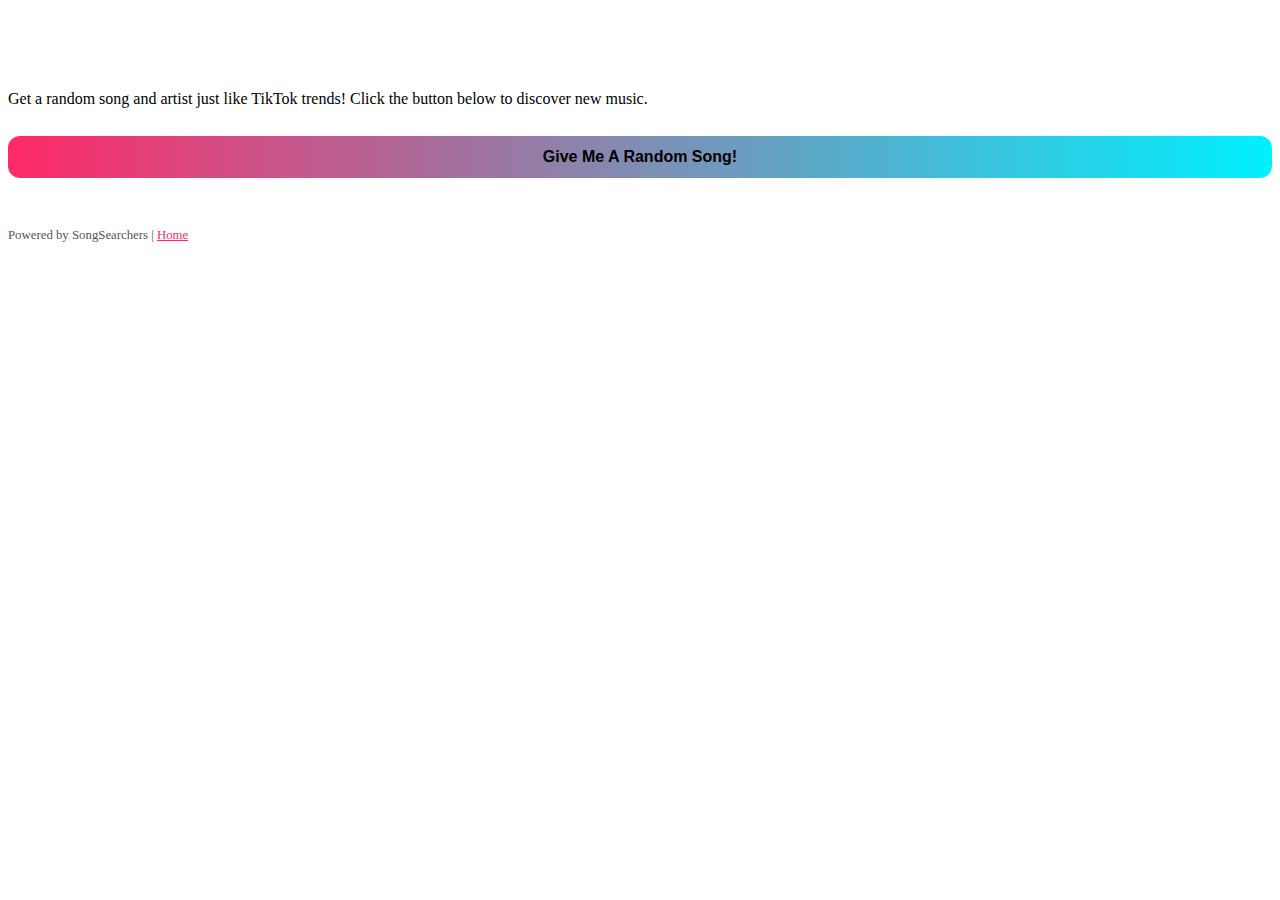
==== commit 49bb5270: "Update random-song-generator.html" ====
--- a/random-song-generator.html
+++ b/random-song-generator.html
@@ -3,89 +3,58 @@
 <head>
     <meta charset="UTF-8">
     <meta name="viewport" content="width=device-width, initial-scale=1.0">
-    <title>SongSearchers</title>
-    <link rel="stylesheet" href="style.css"> <!-- Your external CSS file -->
+    <title>Random Song/Artist Generator</title>
+    <!-- Link to External Stylesheet -->
+    <link rel="stylesheet" href="style.css">
 </head>
 <body>
+
     <header>
-        <h1>SongSearchers - Discover Your Next Hit</h1>
-        <p class="intro">Find your favorite songs and artists with ease. Click the buttons below to listen to them on Amazon Music!</p>
+        <h1>Discover New Music!</h1>
+        <p class="intro">Get a random song and artist just like TikTok trends! Click the button below to discover new music.</p>
     </header>
 
     <div class="container">
-        <div class="song-item">
-            <h2>Blinding Lights</h2>
-            <p>Artist: The Weeknd</p>
-            <a href="https://amzn.to/3G6Qhpl" class="button">Listen on Amazon Music</a>
-        </div>
+        <button onclick="generateRandomSong()">Give Me A Random Song!</button>
 
-        <div class="song-item">
-            <h2>Levitating</h2>
-            <p>Artist: Dua Lipa</p>
-            <a href="https://amzn.to/3G6Qhpl" class="button">Listen on Amazon Music</a>
-        </div>
-
-        <div class="song-item">
-            <h2>Shape of You</h2>
-            <p>Artist: Ed Sheeran</p>
-            <a href="https://amzn.to/3G6Qhpl" class="button">Listen on Amazon Music</a>
-        </div>
-
-        <div class="song-item">
-            <h2>Save Your Tears</h2>
-            <p>Artist: The Weeknd</p>
-            <a href="https://amzn.to/3G6Qhpl" class="button">Listen on Amazon Music</a>
-        </div>
-
-        <div class="song-item">
-            <h2>Good 4 U</h2>
-            <p>Artist: Olivia Rodrigo</p>
-            <a href="https://amzn.to/3G6Qhpl" class="button">Listen on Amazon Music</a>
-        </div>
-
-        <div class="song-item">
-            <h2>Watermelon Sugar</h2>
-            <p>Artist: Harry Styles</p>
-            <a href="https://amzn.to/3G6Qhpl" class="button">Listen on Amazon Music</a>
-        </div>
-
-        <div class="song-item">
-            <h2>Bad Guy</h2>
-            <p>Artist: Billie Eilish</p>
-            <a href="https://amzn.to/3G6Qhpl" class="button">Listen on Amazon Music</a>
-        </div>
-
-        <div class="song-item">
-            <h2>Montero (Call Me By Your Name)</h2>
-            <p>Artist: Lil Nas X</p>
-            <a href="https://amzn.to/3G6Qhpl" class="button">Listen on Amazon Music</a>
-        </div>
-
-        <div class="song-item">
-            <h2>Shivers</h2>
-            <p>Artist: Ed Sheeran</p>
-            <a href="https://amzn.to/3G6Qhpl" class="button">Listen on Amazon Music</a>
-        </div>
-
-        <div class="song-item">
-            <h2>Industry Baby</h2>
-            <p>Artist: Lil Nas X, Jack Harlow</p>
-            <a href="https://amzn.to/3G6Qhpl" class="button">Listen on Amazon Music</a>
-        </div>
-
-        <div class="song-item">
-            <h2>Peaches</h2>
-            <p>Artist: Justin Bieber</p>
-            <a href="https://amzn.to/3G6Qhpl" class="button">Listen on Amazon Music</a>
-        </div>
+        <div id="songResult" class="result"></div>
+        <div id="songDetails" class="result"></div>
     </div>
 
     <footer>
-        <p>SongSearchers - Powered by Music Lovers</p>
-        <p class="affiliate-disclaimer">
-            <strong>Affiliate Disclaimer:</strong> As an Amazon Associate, we earn from qualifying purchases. This means that when you click on some of the links and make a purchase, we may earn a small commission at no extra cost to you.
-        </p>
+        <p>Powered by SongSearchers | <a href="https://www.songsearchers.com" style="color: #ff2a68;">Home</a></p>
     </footer>
+
+    <script>
+        // Sample array of songs, representing TikTok trends
+        const songs = [
+            { title: 'Savage Love', artist: 'Jawsh 685 & Jason Derulo', link: 'https://www.tiktok.com/music/Savage-Love-6844421223021423617' },
+            { title: 'Good 4 U', artist: 'Olivia Rodrigo', link: 'https://www.tiktok.com/music/Good-4-U-6947819120587241729' },
+            { title: 'Levitating', artist: 'Dua Lipa', link: 'https://www.tiktok.com/music/Levitating-6883732352314552065' },
+            { title: 'Blinding Lights', artist: 'The Weeknd', link: 'https://www.tiktok.com/music/Blinding-Lights-6780297467840706049' },
+            { title: 'Stay', artist: 'The Kid LAROI & Justin Bieber', link: 'https://www.tiktok.com/music/Stay-6947812343489658881' },
+            { title: 'Shape of You', artist: 'Ed Sheeran', link: 'https://www.tiktok.com/music/Shape-of-You-6784094562646598657' },
+            { title: 'Industry Baby', artist: 'Lil Nas X & Jack Harlow', link: 'https://www.tiktok.com/music/Industry-Baby-6940905623155471361' },
+            { title: 'Watermelon Sugar', artist: 'Harry Styles', link: 'https://www.tiktok.com/music/Watermelon-Sugar-6841818963075240449' },
+            { title: 'Peaches', artist: 'Justin Bieber', link: 'https://www.tiktok.com/music/Peaches-6871254205077867009' },
+            { title: 'Astronaut In The Ocean', artist: 'Masked Wolf', link: 'https://www.tiktok.com/music/Astronaut-In-The-Ocean-6885036504204212225' },
+        ];
+
+        // Function to generate a random song/artist from the list
+        function generateRandomSong() {
+            const randomIndex = Math.floor(Math.random() * songs.length);
+            const randomSong = songs[randomIndex];
+            const songTitle = randomSong.title;
+            const songArtist = randomSong.artist;
+            const songLink = randomSong.link;
+
+            // Displaying the result
+            document.getElementById('songResult').textContent = `${songTitle} by ${songArtist}`;
+            document.getElementById('songDetails').innerHTML = `Check out the song on TikTok: <a href="${songLink}" style="color: #ff2a68;" target="_blank">Listen Now</a>`;
+        }
+    </script>
+
 </body>
 </html>
 
+
